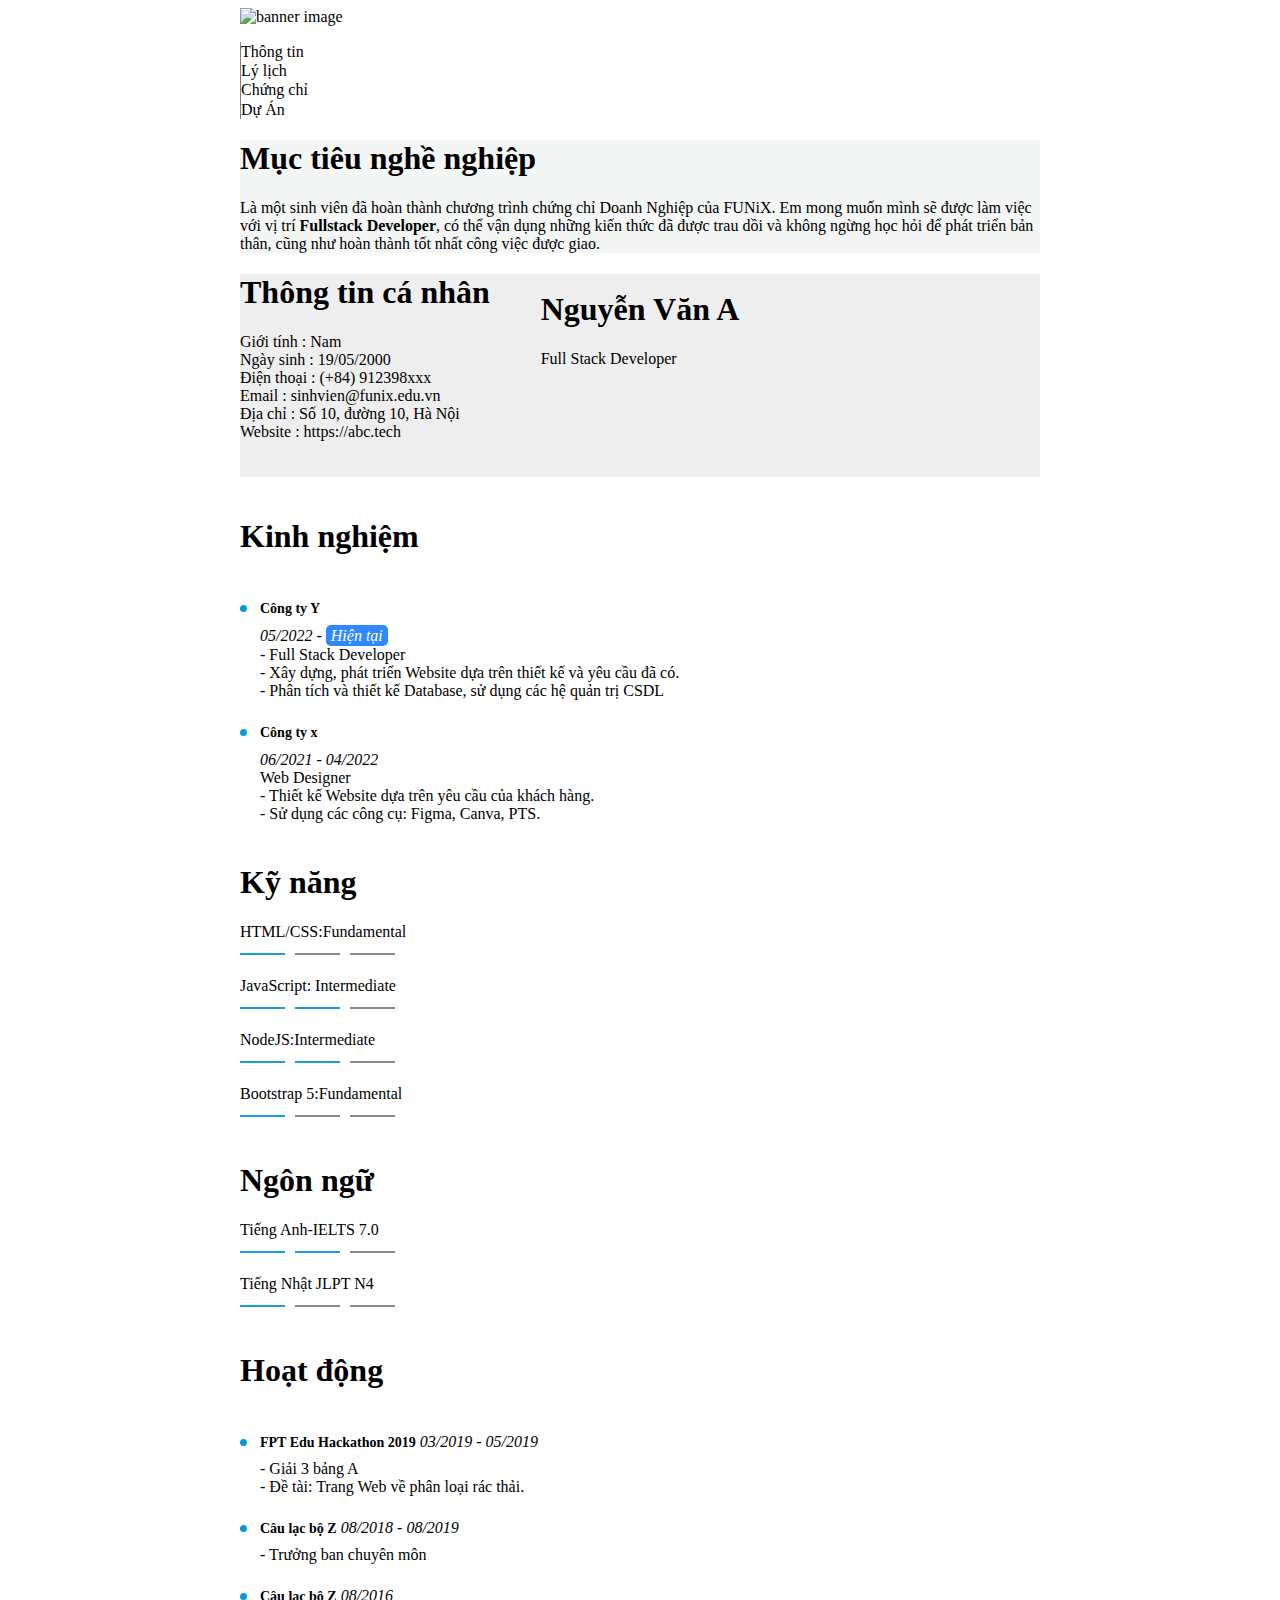
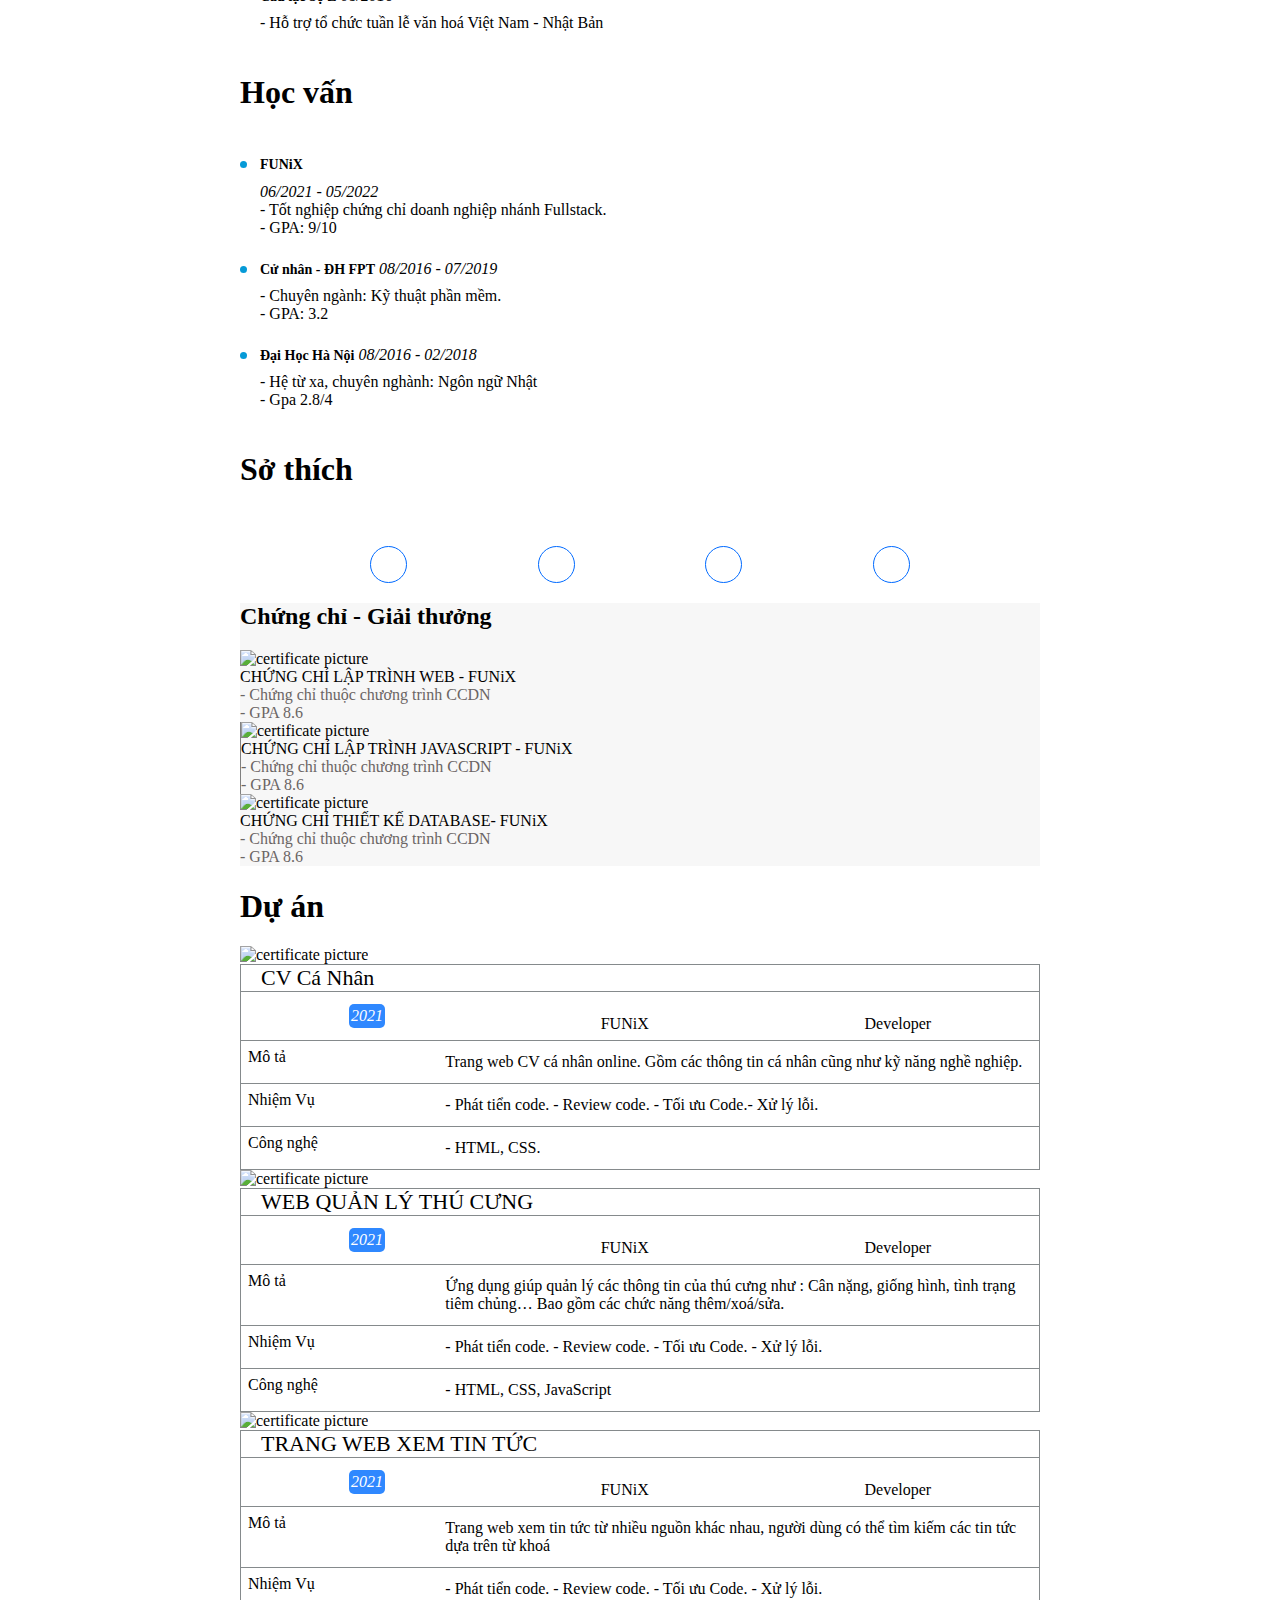
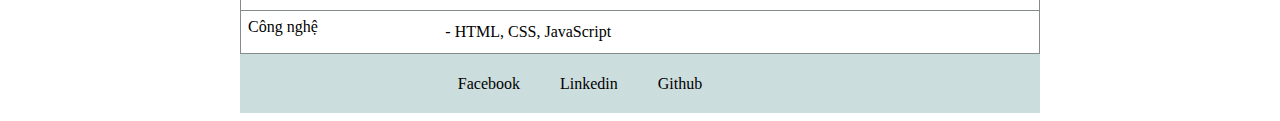
==== index.html @ 0d72250d "Add files via upload" ====
<!DOCTYPE html>
<html lang="en">
  <head>
    <meta charset="UTF-8" />
    <meta http-equiv="X-UA-Compatible" content="IE=edge" />
    <meta name="viewport" content="width=device-width, initial-scale=1" />
    <link rel="stylesheet" href="/style.css"/>
    <link href="https://cdn.jsdelivr.net/npm/bootstrap@5.3.0-alpha3/dist/css/bootstrap.min.css" rel="stylesheet" integrity="sha384-KK94CHFLLe+nY2dmCWGMq91rCGa5gtU4mk92HdvYe+M/SXH301p5ILy+dN9+nJOZ" crossorigin="anonymous">
    <link rel="stylesheet" href="./css/font.css" />
    <link
      rel="stylesheet"
      href="https://cdnjs.cloudflare.com/ajax/libs/font-awesome/4.7.0/css/font-awesome.min.css"/>
    
    <title>Assignment 02</title>
  </head>
  <body>
    <div id="body";class="container-fluid object-fit-fill">
      <div class="bg-primary position-relative banner;">
        <img style="height:100vh !important;" class="img-fluid object-fit-cover " src="/images/banner.jpg" alt="banner image" >

        <div style="position: absolute;  left: 50%;top: 30%; transform: translate(-50%,0%);"  >
          <h1 class="text-white text-center">Nguyễn Văn A</h1>
          <span mb-3 class="text-white text-center">Full Stack Developer</span>
        </div>
      </div>
    

      <section id="navbar">
        <nav class="navbar navbar-expand-md bg-light justify-content-sm-start justify-content-md-center">
          <!-- <div class="container  "> -->
            <ul class="navbar-nav bg-light "> 
              <!-- <li class="nav-item"></div> -->
              <li class="nav-item p-2  border-left"><i class="icon-user" style="color:  #3385ff
                "></i><a href="#">Thông tin</a></li>
              <li class="nav-item p-2  border-left"><i class="icon-doc-text-inv" style="color:  #3385ff
                "></i><a href="#">Lý lịch</a></li>
              <li><div class="spacing border-left" ></div></li>
              <!-- <div class="navbar-nav" style="font-size:22px;">Nguyễn Văn A<div style="font-size:8px;color:#cbc8c8;">Full Stack Developer</div></div> -->
              <li class="nav-item p-2 border-left"><i class="icon-mail-alt" style="color:#3385ff" ></i><a href="#certificate">Chứng chỉ</a></li>
              <li class="nav-item p-2 border-left"><i class="icon-star-1" style="color:#3385ff "></i><a href="#project">Dự Án</a></li>
              <!-- <li class="nav-item"></div> -->
            </ul>
          <!-- </div>  -->
        <nav>

        
      </section>

      <section id="about" class="bg-grey">
        <div class="d-sm-flex">
          <div style="width: 100% !important;" class="d-flex flex-column p-4" id="target">
            <h1 class="section-title">Mục tiêu nghề nghiệp</h1>
            <p>
              Là một sinh viên đã hoàn thành chương trình chứng chỉ Doanh Nghiệp
              của FUNiX. Em mong muốn mình sẽ được làm việc với vị trí
              <b>Fullstack Developer</b>, có thể vận dụng những kiến thức đã được
              trau dồi và không ngừng học hỏi để phát triển bản thân, cũng như
              hoàn thành tốt nhất công việc được giao.
            </p>
          </div>
          <div style="width: 100% !important;" class="d-flex flex-column p-4" id="personal-info">
            <h1 class="section-title">Thông tin cá nhân</h1>
            <ul class="mt-40 info">
              <li><span>Giới tính</span> : Nam</li>
              <li><span>Ngày sinh</span> : 19/05/2000</li>
              <li><span>Điện thoại</span> : (+84) 912398xxx</li>
              <li><span>Email</span> : sinhvien@funix.edu.vn</li>
              <li><span>Địa chỉ</span> : Số 10, đường 10, Hà Nội</li>
              <li><span>Website</span> : https://abc.tech</li>
            </ul>
            <nav style="padding: 20px 0px 0px 20px; color: #45cef8">
              <i class="icon-twitter"></i>
              <i class="icon-facebook"></i>
              <i class="icon-gplus"></i>
              <i class="icon-linkedin"></i>
            </nav>
          </div>
        </div>
      </section>

      <section id="job-info">
        <!-- <div class="row d-inline-flex p-2"> -->
         <div class="container-fluid"> 
           <div class="row">
            <div class="col-sm-12 col-md-6">
              <div class="experien card mt-4 p-4">
                <div class="top-and-icon" style="margin-top: 20px">
                  <h1>Kinh nghiệm</h1><div><i class="ic-toolbox big-icon"></i></div>
                </div >
                <DIV CLASS="BRAND">
                  <strong>Công ty Y</strong></br>
                  
                    <i>05/2022 - <i class="highlight" style="padding-left:5px;padding-right:5px;">Hiện tại</i></i><BR>
                      -	Full Stack Developer<br>
                      -	Xây dựng, phát triển Website dựa trên thiết kế và yêu cầu đã có.<br>
                      -	Phân tích và thiết kế Database, sử dụng các hệ quản trị CSDL
                </DIV>
                <DIV CLASS="BRAND">
                  <strong>Công ty x</strong></br>
                    <i>06/2021 - 04/2022</i><br>
                      Web Designer<br>
                      -	Thiết kế Website dựa trên yêu cầu của khách hàng.<br>
                      -	Sử dụng các công cụ: Figma, Canva, PTS.
                </DIV>
              </div>
              <div class="stren card mt-4 p-4" >
                <div class="top-and-icon" style="margin-top: 20px">
                  <h1>Kỹ năng</h1><div><i class="ic-tools-2 big-icon"></i></div>
                </div>
                <div>HTML/CSS:Fundamental</div>
                <div> <span class="score"></span><span class="inscore"></span><span class="inscore"></span></div><br>
                <div>JavaScript: Intermediate</div>
                <div><span class="score"></span><span class="score"></span><span class="inscore"></span></div><br>
                <div>NodeJS:Intermediate</div>
                <div><span class="score"></span><span class="score"></span><span class="inscore"></span></div><br>
                <div>Bootstrap 5:Fundamental</div>
                <div><span class="score"></span><span class="inscore"></span><span class="inscore"></span>
                </div>
              </div>
            
            
              <div class="Lang card mt-4 p-4">
                <div class="top-and-icon" style="margin-top: 20px">
                  <h1>Ngôn ngữ</h1><div><i class="ic-mic big-icon"></i></div>
                </div>
                <div>Tiếng Anh-IELTS 7.0</div>
                <div><span class="score"></span><span class="score"></span><span class="inscore"></span></div><br>
                <div>Tiếng Nhật JLPT N4</div>
                <div><span class="score"></span><span class="inscore"></span><span class="inscore"></span>
                </div>
              </div>
            </div>
            <div class="col-sm-12 col-md-6 pt-0">
            
              <div class="activity card mt-4 p-4">
              <div class="top-and-icon" style="margin-top: 20px">
                <h1>Hoạt động</h1><div><i class="ic-toolbox big-icon"></i></div>
              </div>

              <div CLASS="BRAND">
                <strong>FPT Edu Hackathon 2019</strong>
                
                <i>03/2019 - 05/2019</i><BR>
                  - Giải 3 bảng A<br>
                  -	Đề tài: Trang Web về phân loại rác thải.
              </div>
      
              <div CLASS="BRAND">
                <strong>Câu lạc bộ Z</strong>
                <i>08/2018 - 08/2019</i><BR>
                  -	Trưởng ban chuyên môn<br>
              </div>
      
              <div CLASS="BRAND">
                <strong>Câu lạc bộ Z</strong>
                <i>08/2016</i><BR>
                  -	Hỗ trợ tổ chức tuần lễ văn hoá Việt Nam - Nhật Bản
              </div>

              </div>
              <div class="edu card mt-4  p-4">
              <div class="top-and-icon" style="margin-top: 20px">
              <h1>Học vấn</h1><div><i class="ic-pencil big-icon"></i></div>
              </div>
              <div CLASS="BRAND">
                <strong>FUNiX</strong></br>
                  <i>06/2021 - 05/2022</i><BR>
                  -	Tốt nghiệp chứng chỉ doanh nghiệp nhánh Fullstack.<br>
                  -	GPA: 9/10
              </div>
              
              <div CLASS="BRAND">
                <strong>Cử nhân - ĐH FPT</strong>
                <i>08/2016 - 07/2019</i><BR>
                  -	Chuyên ngành: Kỹ thuật phần mềm.<br>
                  -	GPA: 3.2   
              </div>
            
              <DIV CLASS="BRAND">
                <strong>Đại Học Hà Nội</strong>
              
                <i>08/2016 - 02/2018</i><BR>
                  -	Hệ từ xa, chuyên nghành: Ngôn ngữ Nhật<br>
                  -	Gpa 2.8/4
              </DIV>
              </div>  
              <div class="hobie card mt-4 p-4" style="display: flex;flex-wrap: wrap;flex-direction: column;">
              <div class="top-and-icon" style="margin-top: 20px;">
                <h1>Sở thích</h1><div><i class="ic-telescope big-icon"></i></div>
              </div > 
              <div style="display: flex;justify-content: space-evenly;"> 
                <div class="circle"><i class="ic-megaphone"></i></div>
                <div class="circle"><i class="ic-hotairballoon"></i></div>
                <div class="circle"><i class="ic-strategy"></i></div>
                <div class="circle"><i class="ic-basket"></i></div>
              
            </div>
              </div>
            </div>
          </div>
          </div>
          
        <!-- </div> -->
      </section>

    



      <section id="certificate">
        <div class="container my-4 py-4" style="background-color: #f7f7f7;">
          <div class="row">
          
            <h2 class="section-title">Chứng chỉ - Giải thưởng</h2>
            
            <!-- box 1 -->
            
            <div class="col-sm-12 col-md-6  p-4 my-3">
            
              <img class="img-fluid" src="/images/Cert_WEB.png" alt="certificate picture">
              <div class="certify-content">
                <div class="certify-head ">CHỨNG CHỈ LẬP TRÌNH WEB - FUNiX</div>
                <div class="certify-sup">
                  -	Chứng chỉ thuộc chương trình CCDN<br>
                  -	GPA 8.6
                </div>
              </div>  
            
            </div>

            <!-- tạo border-bottom -->
            <div class=" spacing border-warning border-bottom d-sm-flex d-md-none">
            </div>
            <!-- box 2 -->
            <div  class="border-warning border-left col-sm-12 col-md-6   p-4 my-3">
              <!-- style="border-left: solid #d6c08d;" -->
              <img class="img-fluid" src="/images/Cert_PRF.png" alt="certificate picture">
              
              <div class="certify-content">
                <div class="certify-head ">CHỨNG CHỈ LẬP TRÌNH JAVASCRIPT  - FUNiX</div>
                <div class="certify-sup">
                  -	Chứng chỉ thuộc chương trình CCDN<br>
                  -	GPA 8.6
                </div>
              </div>  
            </div>
            <!-- style="grid-column:1/2;" -->
            <!-- box 3 -->
            <div class="border-warning border-top">
            <div  class="col-sm-12 col-md-6 p-4 ">
              <img class="img-fluid" src="/images/Cert_DBI.png" alt="certificate picture">
              
              <div class="certify-content">
                <div class="certify-head ">CHỨNG CHỈ THIẾT KẾ DATABASE- FUNiX</div>
                <div class="certify-sup">
                  -	Chứng chỉ thuộc chương trình CCDN<br>
                  -	GPA 8.6
                </div>
              </div>  
            </div>
            </div>
            
        </div>
      </section>
      <!-- phần thông tin dự án  -->
      <section id="project">
        <div class="container">
          <h1 class="section-title">Dự án</h1>
          <div class="row">
            <!-- picture 1 -->
            <div class="d-flex flex-column col-sm-12 col-md-4 my-4"><img class="img-fluid" src="/images/project_1.png" alt="certificate picture">
              <div class="project-minibox">
                <div class="project-box-head">CV Cá Nhân</div>
                <div class="project-box-icon"> 
                  <i class="highlight">2021</i>
                  <i class="icon-user-1"></i>
                  <p>FUNiX</p>
                  <i class="icon-lamp"></i>
                  <p>Developer</p>
                </div> 
                <!-- Dòng 1  -->
                <div class="project-box-table">
                  <div class="project-box-table-head">Mô tả</div>
                  <div class="project-box-table-content">  Trang web CV cá nhân online. Gồm các thông tin cá nhân cũng như kỹ năng nghề nghiệp.</div>
                </div>
                <!-- Dòng 2 -->
                <div class="project-box-table">
                  <div class="project-box-table-head">Nhiệm Vụ</div>
                  <div class="project-box-table-content">  -	Phát tiển code. - Review code. - Tối ưu Code.-  Xử lý lỗi.
                  
                    </div>
                </div>
                <!-- Dòng 3 -->
                <div class="project-box-table">
                  <div class="project-box-table-head">Công nghệ </div>
                  <div class="project-box-table-content">- HTML, CSS.</div>
                </div>
              </div>
            </div>

                
            
            
            
            
            <!-- picture 2 -->
            <div class="col-sm-12 col-md-4 my-4"><img class="img-fluid" src="/images/project_2.png" alt="certificate picture">
            <!-- Box text -->
              <div class="project-minibox">
                <div class="project-box-head">WEB QUẢN LÝ THÚ CƯNG</div>
                <div class="project-box-icon"> 
                  <i class="highlight">2021</i>
                  <i class="icon-user-1"></i>
                  <p>FUNiX</p>
                  <i class="icon-lamp"></i>
                  <p>Developer</p>
                </div> 
              <!-- Dòng 1  -->
                <div class="project-box-table">
                  <div class="project-box-table-head">Mô tả</div>
                  <div class="project-box-table-content">Ứng dụng giúp quản lý các thông tin của thú cưng như : Cân nặng, giống hình, tình trạng tiêm chủng… Bao gồm các chức năng thêm/xoá/sửa.</div>
                  </div>
              <!-- Dòng 2 -->
                <div class="project-box-table">
                  <div class="project-box-table-head">Nhiệm Vụ</div>
                  <div class="project-box-table-content">-	Phát tiển code. - Review code. - Tối ưu Code. - Xử lý lỗi.
                  </div>
                
              </div>
              <!-- Dòng 3 -->
              <div class="project-box-table">
                <div class="project-box-table-head">Công nghệ </div>
                <div class="project-box-table-content">- HTML, CSS, JavaScript</div>
              </div>
              </div> 
            </div>
            <!-- picture 3 -->
            <div class="d-flex flex-column col-sm-12 col-md-4 my-4"><img class="img-fluid" src="/images/project_3.png" alt="certificate picture">
              <!-- Box text -->
              <div class="project-minibox">
                <div class="project-box-head">TRANG WEB XEM TIN TỨC</div>
                <div class="project-box-icon"> 
                  <i class="highlight">2021</i>
                  <i class="icon-user-1"></i>
                  <p>FUNiX</p>
                  <i class="icon-lamp"></i>
                  <p>Developer</p>
                </div> 
              <!-- Dòng 1  -->
                <div class="project-box-table">
                  <div class="project-box-table-head">Mô tả</div>
                  <div class="project-box-table-content">Trang web xem tin tức từ nhiều nguồn khác nhau, người dùng có thể tìm kiếm các tin tức dựa trên từ khoá</div>
                </div>
              <!-- Dòng 2 -->
                <div class="project-box-table">
                  <div class="project-box-table-head">Nhiệm Vụ</div>
                  <div class="project-box-table-content">-	Phát tiển code. - Review code. - Tối ưu Code. - Xử lý lỗi.
                  </div>
                
                </div>
              <!-- Dòng 3 -->
                <div class="project-box-table">
                  <div class="project-box-table-head">Công nghệ </div>
                  <div class="project-box-table-content">- HTML, CSS, JavaScript</div>
                </div>
              </div> 
            </div> 
          </div>
        </div>
      </section>

      <section id="footer" class="bg-grey">
        <div class="container" style="background: #cdd;">
          <div class="d-none d-md-block" >
            <li><i class="icon-facebook-circled"></i>Facebook</li>
            <li><i class="icon-linkedin-circled"></i>Linkedin</li>
            <li><i class="icon-github-circled"></i>Github</li>
          </div>
          <div class="d-block d-sm-none" >
            <li><i class="icon-facebook-circled"></i></li>
            <li><i class="icon-linkedin-circled"></i></li>
            <li><i class="icon-github-circled"></i></li>
          </div>
        </div>
      </section>
    </div>
    <script src="https://cdn.jsdelivr.net/npm/bootstrap@5.3.0-alpha3/dist/js/bootstrap.bundle.min.js" integrity="sha384-ENjdO4Dr2bkBIFxQpeoTz1HIcje39Wm4jDKdf19U8gI4ddQ3GYNS7NTKfAdVQSZe" crossorigin="anonymous"></script>

  </body>
</html>
---- style.css ----
/* {
  margin: 0px;
}

.bg-grey {
  background: #f7f7f7;
  width: 100%;
}

section > .container {
  margin: auto;
  display: block;
}
body {
  width: 1400px;
  display: flex;
  justify-content: center;
  flex-wrap: wrap;
  align-items: center;
  flex-direction: column;
}
h1 {
  margin-bottom: 20px;
}
#nav-bar {
  text-align: center;
}
#banner {
  text-align: center;
  position: relative;
  color: #fff;
}

#banner img {
  position: relative;
  width: 1400px;
  height: 440px;
  object-fit: cover;
  object-position: 50% 0%;
  filter: brightness(50%);
}
.banner-content {
  font-size: 20px;
  position: absolute;
  top: 25%;
  left: 43%;
  color: #fff;
}
.banner-content span {
  font-size: 11px;
  color: #bbbaba;
}
.banner-content h1 {
  margin-bottom: 0px;
}

#nav-bar .container {
  display: grid;
  grid-template-columns: auto 150px 150px 300px 150px 150px auto;
  grid-template-rows: 50px;
  grid-gap: 1px;

  padding: 0;
  background: #d7d7d7;
}

#nav-bar .container > div {
  padding-top: 5px;
  background: #fff;
  height: 50px;
}

#about .container {
  justify-content: center;
  display: grid;
  grid-template-columns: 50% 50%;
}
#target {
  padding: 15px;
  top: 0%;
  background-color: #e8dedc;
}
#personal-info {
  padding: 15px;
  top: 0%;
  background-color: #d3cdcb;
}
#job-info .container {
  display: grid;
  grid-template-columns: 300px 300px 300px;
  gap: 25px;
  margin: 35px;
  width: 1000px;
}
#job-info .container > div {
  padding: 15px;
  border: 1px solid rgb(216, 212, 212);
}
.BRAND {
  padding: 15px 0px 0px 20px;
  position: relative;
}
.BRAND::before {
  content: "";
  position: absolute;
  left: 0px;
  top: 29px;
  width: 7px;
  height: 7px;

  background-color: #059ad7;
  border-radius: 50%;
}
i {
  line-height: 1.5;
}
strong {
  font-size: 14px;
  line-height: 2.5;
}
.circle {
  height: 35px;
  width: 35px;
  border: 3px solid rgb(94, 228, 168);
  border-radius: 50%;
  display: flex;
  align-items: center;
  justify-content: center;
}
.big-icon {
  font-size: 36px;
}
.top-and-icon {
  display: Grid;
  grid-template-columns: 75% 25%;
}
.score {
  background: #199cdb;
  display: inline-block;
  height: 2px;
  margin-right: 10px;
  width: 45px;
}
.inscore {
  background: #858a8c;
  display: inline-block;
  height: 2px;
  margin-right: 10px;
  width: 45px;
}
#certificate .container {
  display: flex;
  flex-direction: column;
  padding: 0px 200px 0px 200px;
}
.certify {
  display: flex;
  flex-wrap: wrap;
}
.certify-picture {
  float: left;
  height: 80px;
}
.certify-head {
  float: right;
}
.certify-content {
  float: left;
  position: relative;
}
#certificate {
  padding: 35px;
  width: 100%;
}
.section-title {
  padding-top: 35px;
}
.certify-sup {
  color: #6b6564;
}
.certify-box {
  background-color: #f7f7f7;
  padding: 11px;
  width: 477px;
  flex-shrink: 0;
  flex-grow: 1;
  margin-bottom: 30px;
}
.project-box {
  display: flex;
  flex-wrap: wrap;
  width: 1000px;

  gap: 20px;
}
.project-pic img {
  width: 100%;
  height: 260px;
}

/* projectbox */
/*
.project-pic {
  width: 320px;
  display: flex;
  flex-direction: column;
  flex-shrink: 0;
  flex: 1 1 auto;
}
.project-minibox {
  display: flex;
  flex-direction: column;
  border: 1px solid #858a8c;
  flex-grow: 1;
}
.project-minibox > div {
  border-bottom: 1px solid #858a8c;
}
.project-minibox div:last-child {
  border: none;
}
.project-box-head {
  font-size: 22px;
  padding-left: 20px;
}

.project-box-icon {
  white-space: 5px;
  padding: 4px;
  display: flex;
  justify-content: space-evenly;
}

.project-box-table {
  padding: 5px;
  display: grid;
  gap: 15px;
  grid-template-columns: 23% 75%;
}
.project-box-table-head {
  float: left;
}
.project-box-table-content {
  float: right;
}
/* phần footer */

/*
#footer .container {
  display: flex;
  width: 100%;
  justify-content: center;
}
#footer .container li {
  float: left;
  padding: 20px;
}
li::marker {
  content: "";
}
ul {
  padding-inline-start: 0px;
}
*/
/* .nav-item i {
  color: #199cdb;
}

.nav-item {
  border-right: 1px solid #989494; }
   */

/* Thêm border bên phải */

/* .nav-item:last-child {
  border-right: none; } */
/* Loại bỏ border bên phải cho phần tử cuối cùng */

/* .navbar {
  display: flex;
  justify-content: center;
  background-color: #333;
  color: #fff;
} */

/* .navbar-nav {
  display: flex;
  justify-content: space-between;
  list-style: none;
  margin: 0;
  padding: 0;
  max-width: 960px;
  width: 100%;
} */

/* @media only screen and (min-width: 600px) {
  .navbar {
    justify-content: center;
  }
} */
#body {
  margin: auto;
  max-width: 800px;
  width: 100%;
}
/* phần này làm thay đổi border khi thay đổi kích thước màn hình */
@media only screen and (max-width: 767px) {
  .border-left {
    border: 0 solid !important;
  }
}
/* .border-top {
  border-top: var(--bs-border-width) var(--bs-border-style) #d68249 !important;
} */
.border-left {
  border-left: 1px solid grey;
}
.spacing {
  content: "";
  width: 60px;
  height: 100%;
}
a {
  text-decoration: none !important;
  color: black !important;
}
#target {
  background-color: #f3f6f4;
}
#personal-info {
  background-color: #eee;
}
.circle {
  height: 35px;
  width: 35px;
  border: 3px solid rgb(94, 228, 168);
  border-radius: 50%;
  display: flex;
  align-items: center;
  justify-content: center;
}
.big-icon {
  font-size: 36px;
  position: relative;
  top: 0px;
  left: 0px;
}
.top-and-icon {
  display: Grid;
  grid-template-columns: 75% 25%;
}
.BRAND {
  padding: 15px 0px 0px 20px;
  position: relative;
}
.BRAND::before {
  content: "";
  position: absolute;
  left: 0px;
  top: 29px;
  width: 7px;
  height: 7px;

  background-color: #059ad7;
  border-radius: 50%;
}
i {
  line-height: 1.2;
}
strong {
  font-size: 14px;
  line-height: 2.5;
}
.circle {
  height: 35px;
  width: 35px;
  border: 1px solid rgb(0, 106, 255);
  border-radius: 50%;
  display: flex;
  align-items: center;
  justify-content: center;
}

.hobie .circle i {
  color: rgb(0, 106, 255);
}
.score {
  background: #199cdb;
  display: inline-block;
  height: 2px;
  margin-right: 10px;
  width: 45px;
}
.inscore {
  background: #858a8c;
  display: inline-block;
  height: 2px;
  margin-right: 10px;
  width: 45px;
}
.certify-sup {
  color: #6b6564;
}

.project-minibox {
  display: flex;
  flex-direction: column;
  border: 1px solid #858a8c;
  flex-grow: 1;
}
.project-minibox > div {
  border-bottom: 1px solid #858a8c;
}
.project-minibox div:last-child {
  border: none;
}
.project-box-head {
  font-size: 22px;
  padding-left: 20px;
}

.project-box-icon {
  align-items: center;
  padding: 7px 0;
  display: flex;
  justify-content: space-evenly;
}
.highlight {
  border-radius: 5px;
  background-color: #2f88ff;
  color: #fff;
  padding: 2px;
}
p {
  margin-bottom: 0 !important;
}
.project-box-table {
  padding: 7px;
  display: grid;
  gap: 12px;
  grid-template-columns: 23% 75%;
}
.project-box-table-head {
  float: left;
}
.project-box-table-content {
  float: right;
  padding: 5px;
}
/* phần footer */

#footer .container {
  display: flex;
  width: 100%;
  justify-content: center;
}
#footer .container li {
  float: left;
  padding: 20px;
}
li::marker {
  content: "";
}
ul {
  padding-inline-start: 0px;
}
.nav-item i {
  color: #199cdb;
}
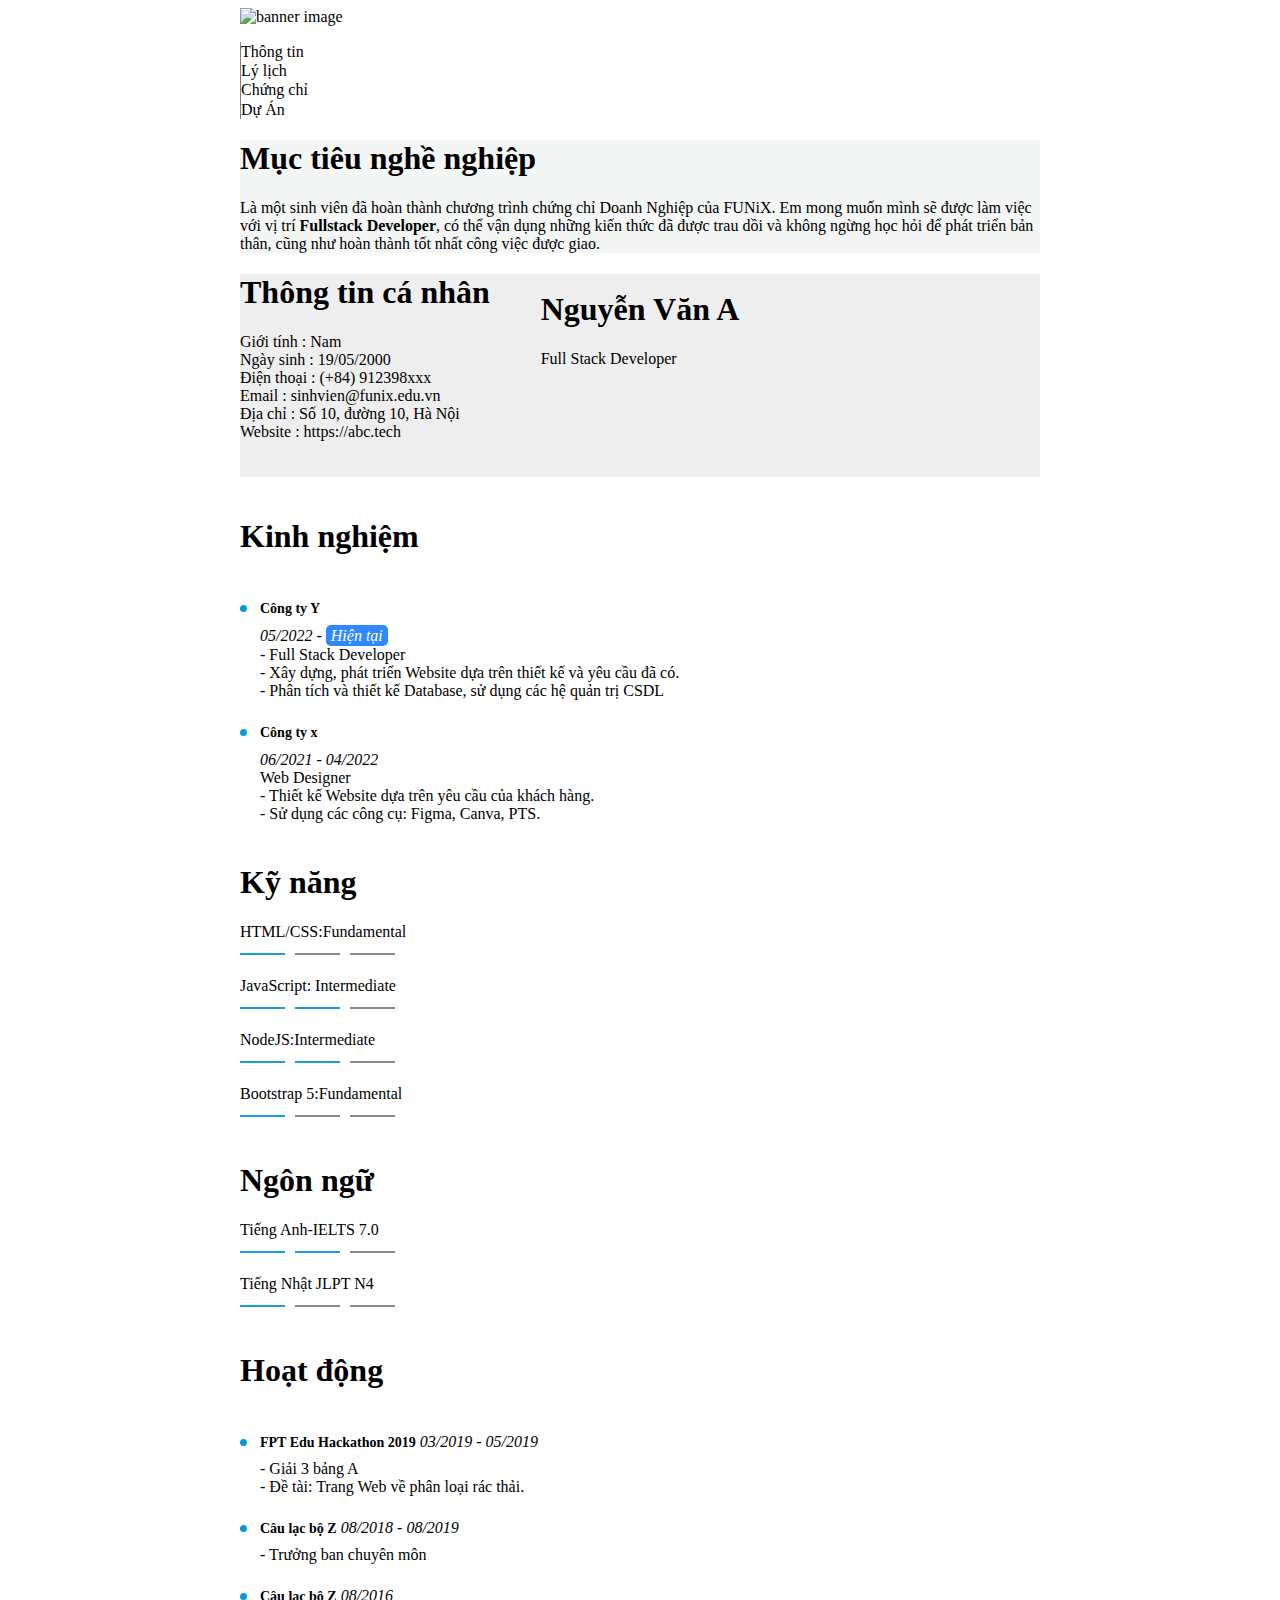
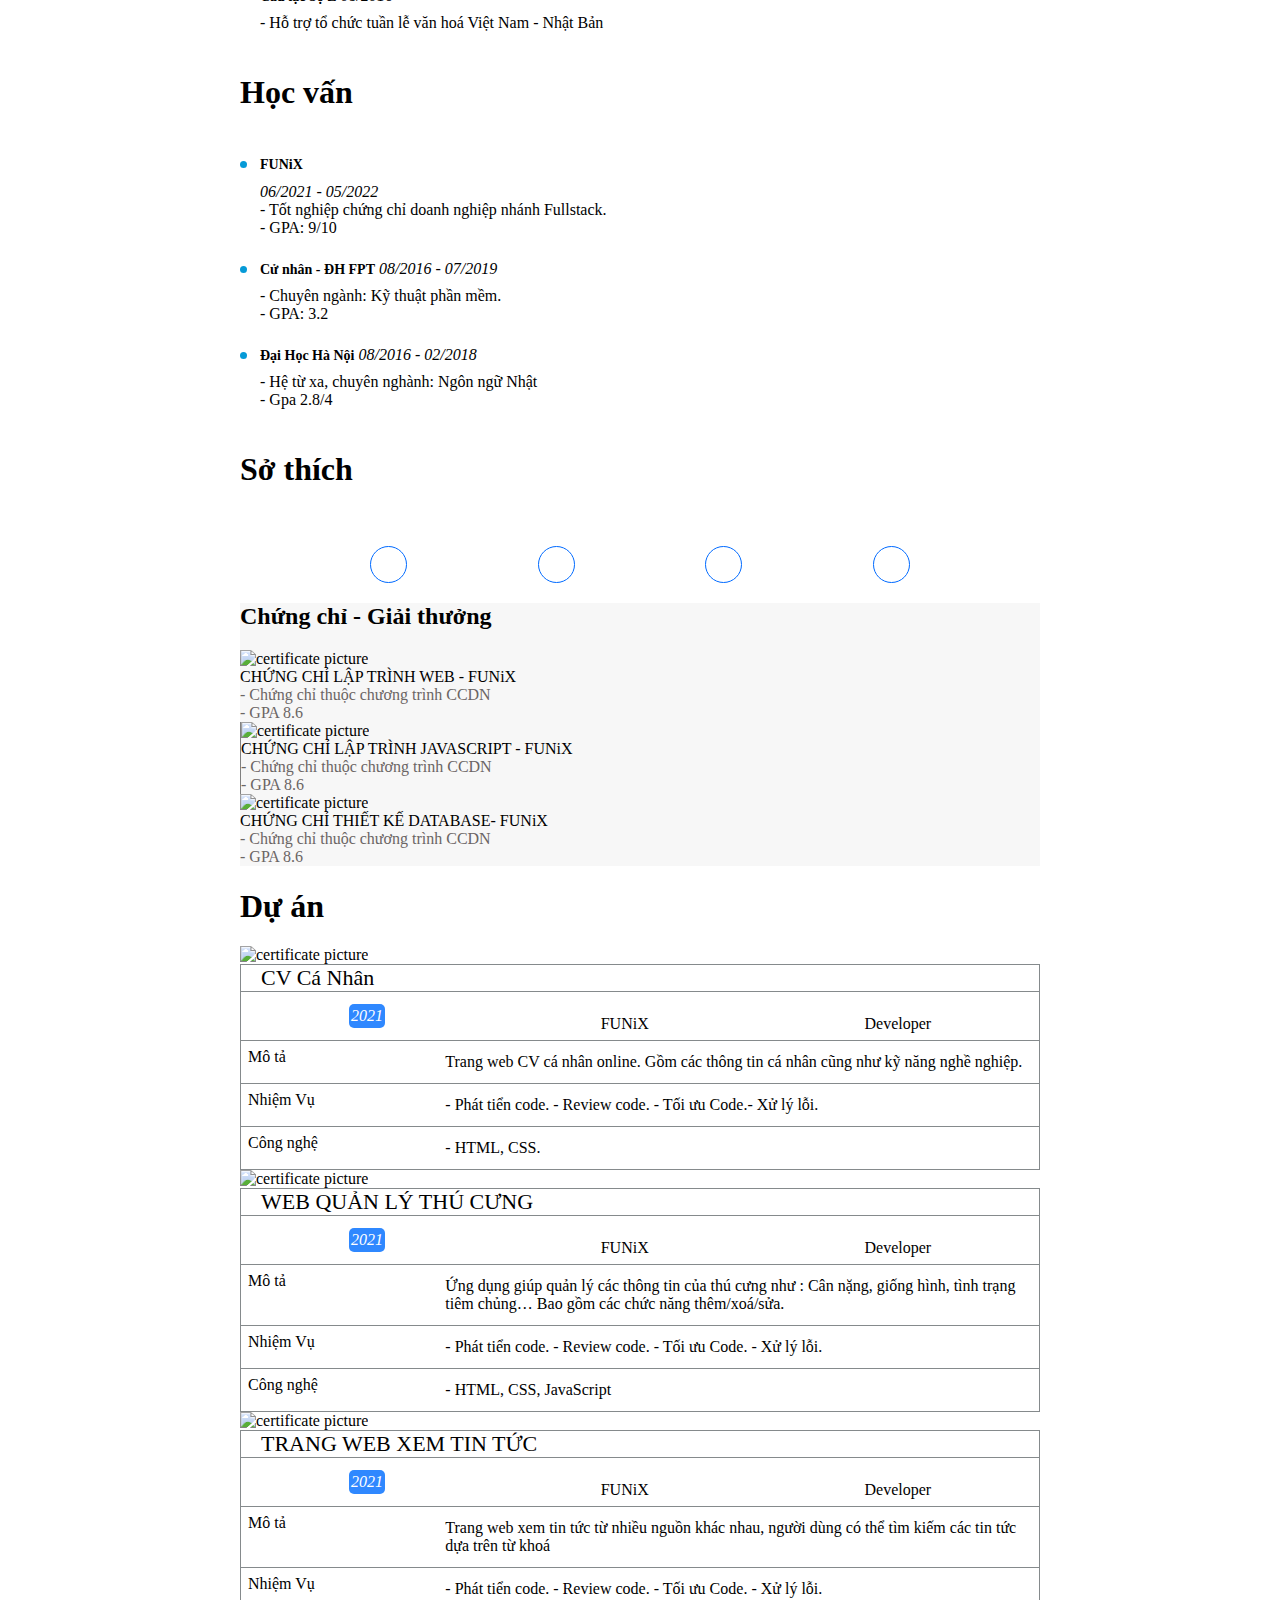
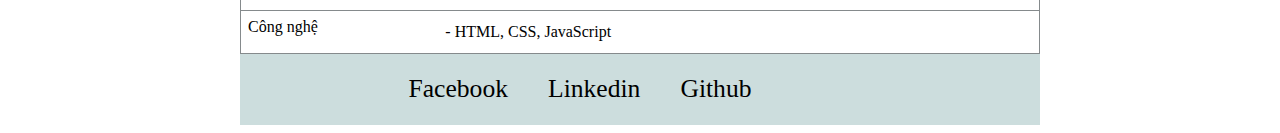
==== commit a6c654c2: "Update index.html" ====
--- a/index.html
+++ b/index.html
@@ -16,7 +16,7 @@
   <body>
     <div id="body";class="container-fluid object-fit-fill">
       <div class="bg-primary position-relative banner;">
-        <img style="height:100vh !important;" class="img-fluid object-fit-cover " src="/images/banner.jpg" alt="banner image" >
+        <img style="height:100vh !important;" class="img-fluid object-fit-cover " src="https://lh3.googleusercontent.com/pw/AJFCJaVhQVceQKUEyIcx5hU0WfU3eivYRGjAdj0OtZ-83bHeE3Yp3ATZwzkIqsM-5bTjEzwLdwju1bdmu-4yAjT--2GSrFdHGODapWTpCg_7FOhzhhojgF_86LKssaoWkrNiaFbxYsBHH-WMuWyM3KnozjbW2w=w1600-h759-s-no?authuser=0" alt="banner image" >
 
         <div style="position: absolute;  left: 50%;top: 30%; transform: translate(-50%,0%);"  >
           <h1 class="text-white text-center">Nguyễn Văn A</h1>
@@ -217,7 +217,7 @@
             
             <div class="col-sm-12 col-md-6  p-4 my-3">
             
-              <img class="img-fluid" src="/images/Cert_WEB.png" alt="certificate picture">
+              <img class="img-fluid" src="https://lh3.googleusercontent.com/[base64]w369-h184-no?authuser=0" alt="certificate picture">
               <div class="certify-content">
                 <div class="certify-head ">CHỨNG CHỈ LẬP TRÌNH WEB - FUNiX</div>
                 <div class="certify-sup">
@@ -234,7 +234,7 @@
             <!-- box 2 -->
             <div  class="border-warning border-left col-sm-12 col-md-6   p-4 my-3">
               <!-- style="border-left: solid #d6c08d;" -->
-              <img class="img-fluid" src="/images/Cert_PRF.png" alt="certificate picture">
+              <img class="img-fluid" src="https://lh3.googleusercontent.com/[base64]w1123-h559-s-no?authuser=0" alt="certificate picture">
               
               <div class="certify-content">
                 <div class="certify-head ">CHỨNG CHỈ LẬP TRÌNH JAVASCRIPT  - FUNiX</div>
@@ -248,7 +248,7 @@
             <!-- box 3 -->
             <div class="border-warning border-top">
             <div  class="col-sm-12 col-md-6 p-4 ">
-              <img class="img-fluid" src="/images/Cert_DBI.png" alt="certificate picture">
+              <img class="img-fluid" src="https://lh3.googleusercontent.com/[base64]w708-h352-s-no?authuser=0" alt="certificate picture">
               
               <div class="certify-content">
                 <div class="certify-head ">CHỨNG CHỈ THIẾT KẾ DATABASE- FUNiX</div>
@@ -268,7 +268,7 @@
           <h1 class="section-title">Dự án</h1>
           <div class="row">
             <!-- picture 1 -->
-            <div class="d-flex flex-column col-sm-12 col-md-4 my-4"><img class="img-fluid" src="/images/project_1.png" alt="certificate picture">
+            <div class="d-flex flex-column col-sm-12 col-md-4 my-4"><img class="img-fluid" src="https://lh3.googleusercontent.com/[base64]w708-h486-s-no?authuser=0" alt="certificate picture">
               <div class="project-minibox">
                 <div class="project-box-head">CV Cá Nhân</div>
                 <div class="project-box-icon"> 
@@ -304,7 +304,7 @@
             
             
             <!-- picture 2 -->
-            <div class="col-sm-12 col-md-4 my-4"><img class="img-fluid" src="/images/project_2.png" alt="certificate picture">
+            <div class="col-sm-12 col-md-4 my-4"><img class="img-fluid" src="https://lh3.googleusercontent.com/[base64]w708-h486-s-no?authuser=0" alt="certificate picture">
             <!-- Box text -->
               <div class="project-minibox">
                 <div class="project-box-head">WEB QUẢN LÝ THÚ CƯNG</div>
@@ -335,7 +335,7 @@
               </div> 
             </div>
             <!-- picture 3 -->
-            <div class="d-flex flex-column col-sm-12 col-md-4 my-4"><img class="img-fluid" src="/images/project_3.png" alt="certificate picture">
+            <div class="d-flex flex-column col-sm-12 col-md-4 my-4"><img class="img-fluid" src="https://lh3.googleusercontent.com/[base64]w708-h486-s-no?authuser=0" alt="certificate picture">
               <!-- Box text -->
               <div class="project-minibox">
                 <div class="project-box-head">TRANG WEB XEM TIN TỨC</div>
--- a/style.css
+++ b/style.css
@@ -467,3 +467,6 @@
 .nav-item i {
   color: #199cdb;
 }
+#footer {
+  font-size: 160%;
+}
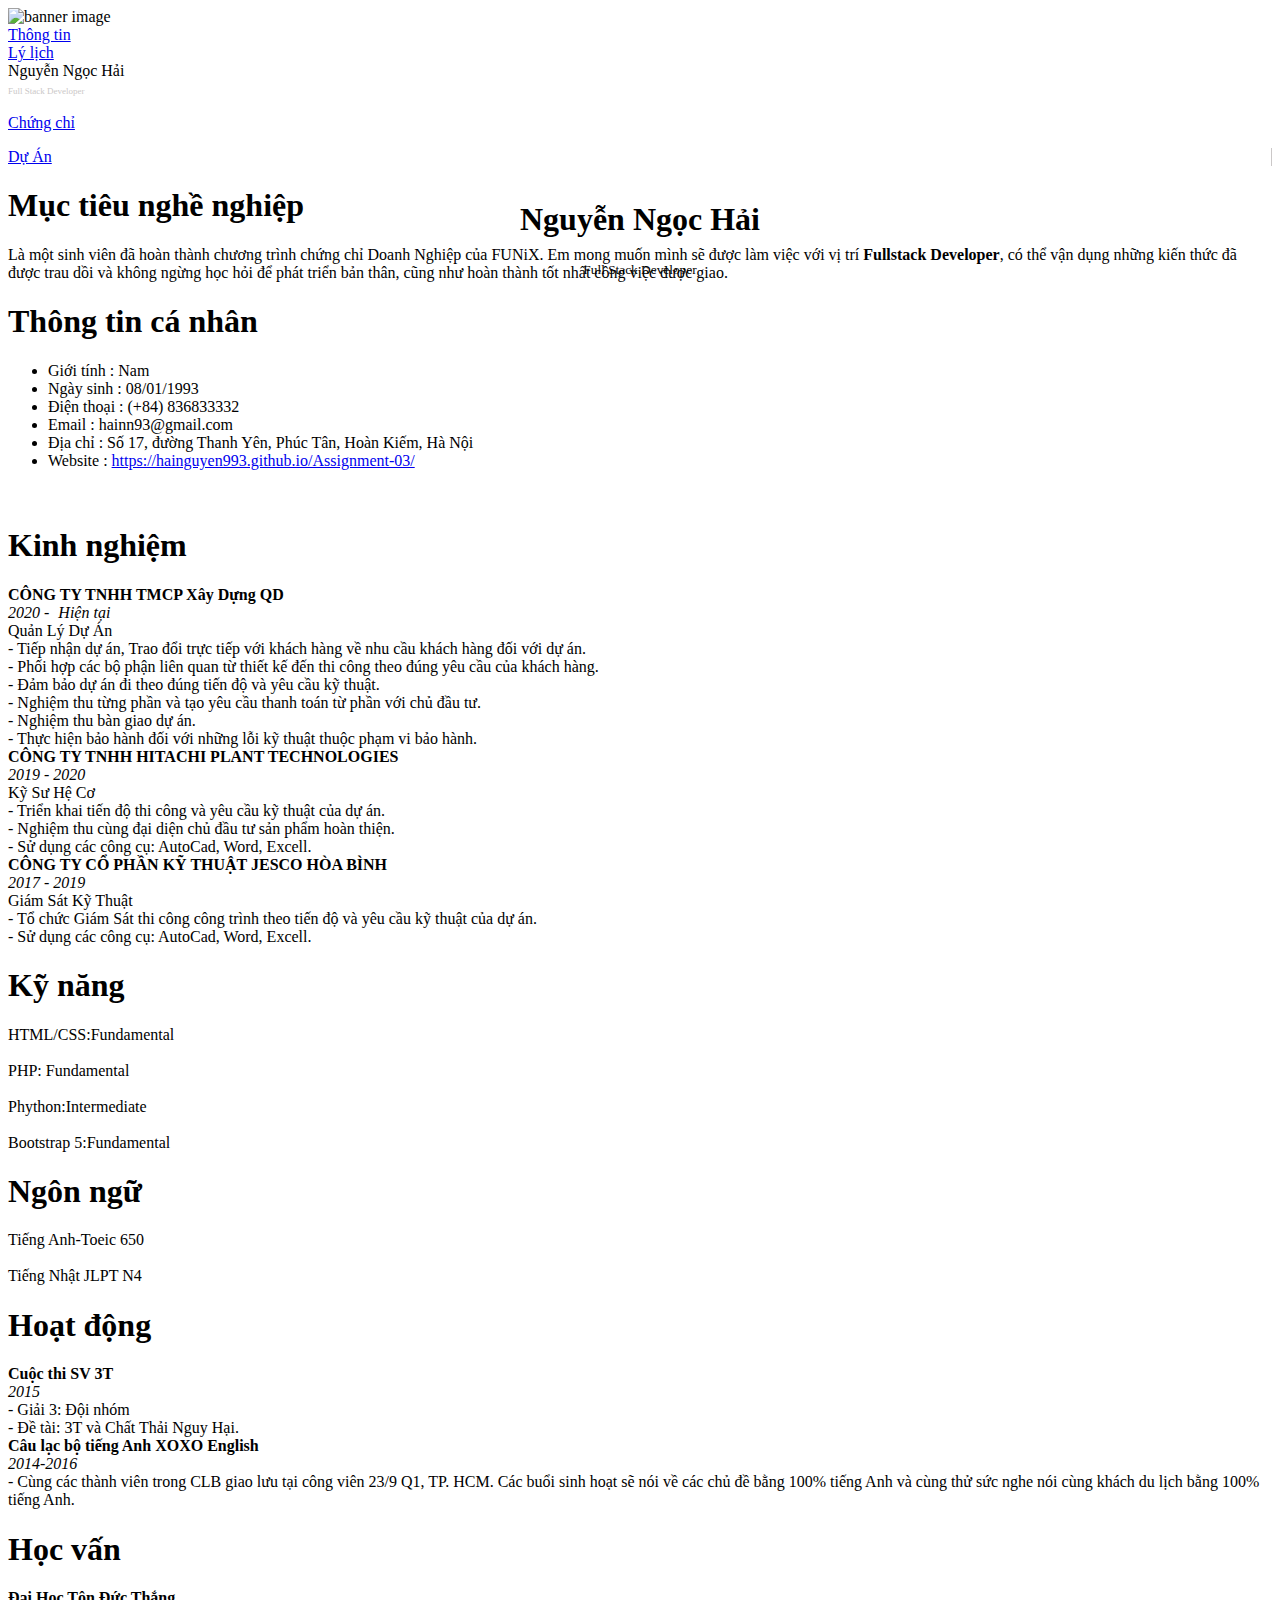
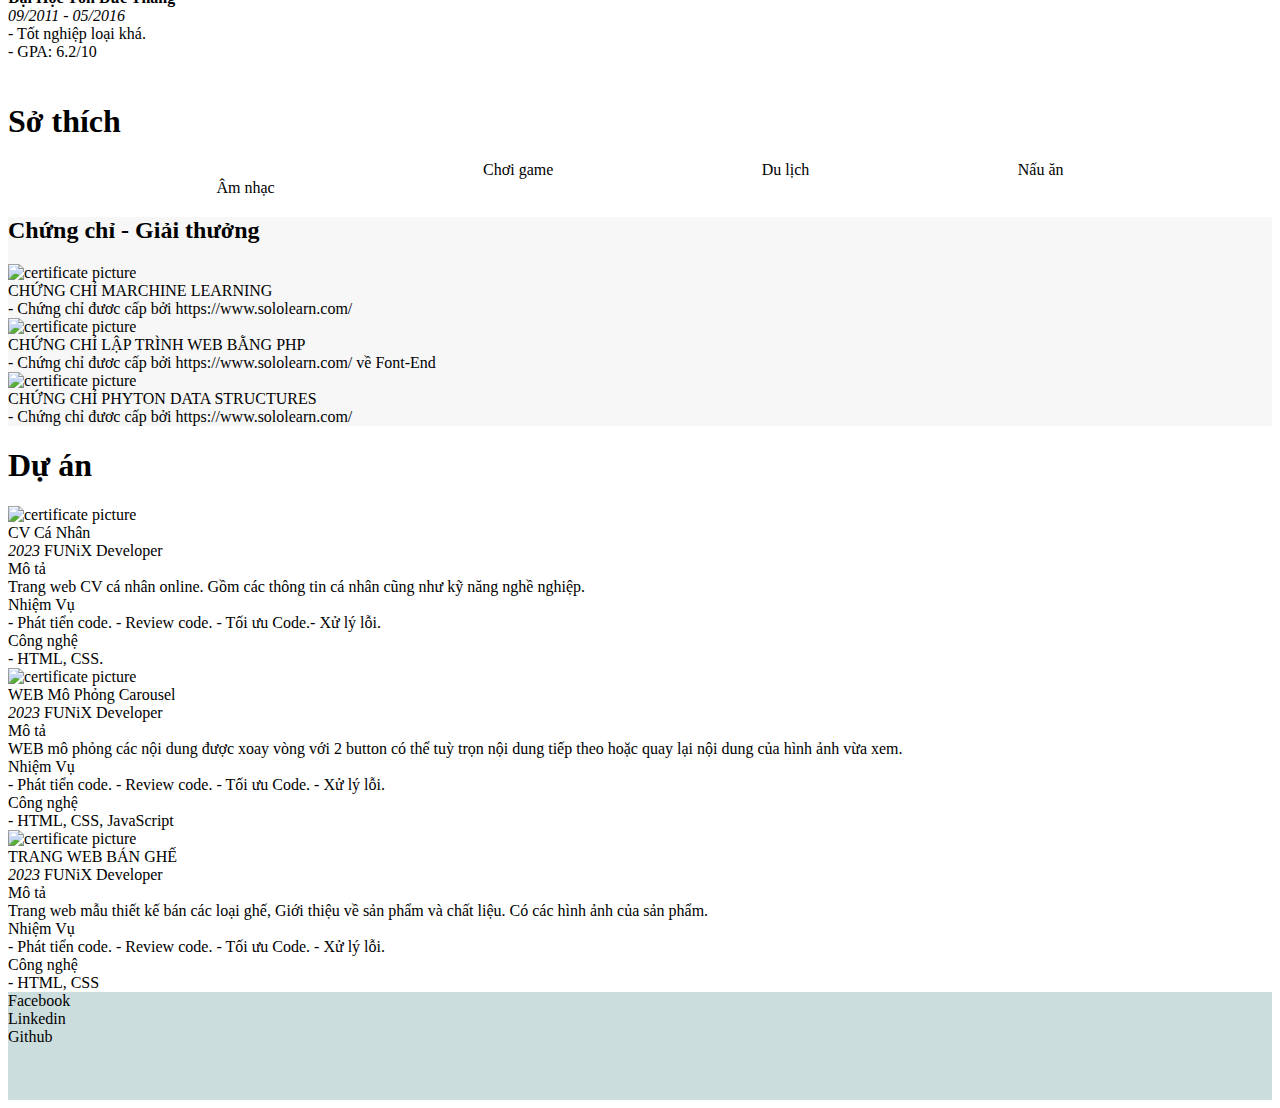
==== commit 8ecbffdc: "Add files via upload" ====
--- a/index.html
+++ b/index.html
@@ -4,44 +4,58 @@
     <meta charset="UTF-8" />
     <meta http-equiv="X-UA-Compatible" content="IE=edge" />
     <meta name="viewport" content="width=device-width, initial-scale=1" />
-    <link rel="stylesheet" href="/style.css"/>
     <link href="https://cdn.jsdelivr.net/npm/bootstrap@5.3.0-alpha3/dist/css/bootstrap.min.css" rel="stylesheet" integrity="sha384-KK94CHFLLe+nY2dmCWGMq91rCGa5gtU4mk92HdvYe+M/SXH301p5ILy+dN9+nJOZ" crossorigin="anonymous">
+    <link rel="stylesheet" media="screen and (max-width: 767px)" href="css/mobile.css">
+    <link rel="stylesheet" media="screen and (min-width: 768px) and (max-width: 991px)" href="css/tablet.css">
+    <link rel="stylesheet" media="screen and (min-width: 992px)" href="css/laptop.css">
+
     <link rel="stylesheet" href="./css/font.css" />
     <link
       rel="stylesheet"
       href="https://cdnjs.cloudflare.com/ajax/libs/font-awesome/4.7.0/css/font-awesome.min.css"/>
     
-    <title>Assignment 02</title>
+    <title>Assignment 03</title>
   </head>
   <body>
-    <div id="body";class="container-fluid object-fit-fill">
-      <div class="bg-primary position-relative banner;">
-        <img style="height:100vh !important;" class="img-fluid object-fit-cover " src="https://lh3.googleusercontent.com/pw/AJFCJaVhQVceQKUEyIcx5hU0WfU3eivYRGjAdj0OtZ-83bHeE3Yp3ATZwzkIqsM-5bTjEzwLdwju1bdmu-4yAjT--2GSrFdHGODapWTpCg_7FOhzhhojgF_86LKssaoWkrNiaFbxYsBHH-WMuWyM3KnozjbW2w=w1600-h759-s-no?authuser=0" alt="banner image" >
-
-        <div style="position: absolute;  left: 50%;top: 30%; transform: translate(-50%,0%);"  >
-          <h1 class="text-white text-center">Nguyễn Văn A</h1>
-          <span mb-3 class="text-white text-center">Full Stack Developer</span>
+    <div id="body"; class="container-fluid">
+      <div class="position-relative banner">
+        <img class="img-fluid object-fit-cover" src="https://lh3.googleusercontent.com/[base64]w1600-h759-s-no?authuser=0" alt="banner image" >
+
+        <div style="position: absolute;  left: 50%;top:20%; transform: translate(-50%,0%); text-align: center;;"  >
+          <h1 class="mb-0 text-white text-center text-red">Nguyễn Ngọc Hải</h1>
+          <small class=" mb-2 text-white text-center">Full Stack Developer</small>
         </div>
       </div>
     
 
       <section id="navbar">
-        <nav class="navbar navbar-expand-md bg-light justify-content-sm-start justify-content-md-center">
-          <!-- <div class="container  "> -->
-            <ul class="navbar-nav bg-light "> 
-              <!-- <li class="nav-item"></div> -->
-              <li class="nav-item p-2  border-left"><i class="icon-user" style="color:  #3385ff
-                "></i><a href="#">Thông tin</a></li>
-              <li class="nav-item p-2  border-left"><i class="icon-doc-text-inv" style="color:  #3385ff
-                "></i><a href="#">Lý lịch</a></li>
-              <li><div class="spacing border-left" ></div></li>
-              <!-- <div class="navbar-nav" style="font-size:22px;">Nguyễn Văn A<div style="font-size:8px;color:#cbc8c8;">Full Stack Developer</div></div> -->
-              <li class="nav-item p-2 border-left"><i class="icon-mail-alt" style="color:#3385ff" ></i><a href="#certificate">Chứng chỉ</a></li>
-              <li class="nav-item p-2 border-left"><i class="icon-star-1" style="color:#3385ff "></i><a href="#project">Dự Án</a></li>
-              <!-- <li class="nav-item"></div> -->
-            </ul>
-          <!-- </div>  -->
-        <nav>
+        <div class="container-navbar">
+            
+          <div class="nav-item">
+            <i class="icon-user" style="color:  #3385ff
+            "></i><a href="#">Thông tin</a>
+            </div>
+
+
+          
+          <div class="nav-item" ><i class="icon-doc-text-inv" style="color:#3385ff;
+            "></i><a href="#">Lý lịch</a></div>
+          
+
+          
+            <div class="nav-item"> <div class="content">Nguyễn Ngọc Hải</br>
+              <span style=" font-size:9px;color:#cbc8c8;">Full Stack Developer</span>
+          </div></div>
+
+
+
+          <p class="nav-item"><i class="icon-mail-alt" style="border:none;color:#3385ff;" ></i><a href="#certificate">Chứng chỉ</a></p>
+
+          <div style="border-right: 1px solid #cbc8c8"class="nav-item"><i class="icon-star-1" style="color:#3385ff; "></i><a href="#project">Dự Án</a></div>
+          
+       
+      </div> 
+        
 
         
       </section>
@@ -62,11 +76,11 @@
             <h1 class="section-title">Thông tin cá nhân</h1>
             <ul class="mt-40 info">
               <li><span>Giới tính</span> : Nam</li>
-              <li><span>Ngày sinh</span> : 19/05/2000</li>
-              <li><span>Điện thoại</span> : (+84) 912398xxx</li>
-              <li><span>Email</span> : sinhvien@funix.edu.vn</li>
-              <li><span>Địa chỉ</span> : Số 10, đường 10, Hà Nội</li>
-              <li><span>Website</span> : https://abc.tech</li>
+              <li><span>Ngày sinh</span> : 08/01/1993</li>
+              <li><span>Điện thoại</span> : (+84) 836833332</li>
+              <li><span>Email</span> : hainn93@gmail.com</li>
+              <li><span>Địa chỉ</span> : Số 17, đường Thanh Yên, Phúc Tân, Hoàn Kiếm, Hà Nội</li>
+              <li><span>Website</span> : <a href="https://hainguyen993.github.io/Assignment-03/"> https://hainguyen993.github.io/Assignment-03/</a></li>
             </ul>
             <nav style="padding: 20px 0px 0px 20px; color: #45cef8">
               <i class="icon-twitter"></i>
@@ -88,19 +102,31 @@
                   <h1>Kinh nghiệm</h1><div><i class="ic-toolbox big-icon"></i></div>
                 </div >
                 <DIV CLASS="BRAND">
-                  <strong>Công ty Y</strong></br>
+                  <strong>CÔNG TY TNHH TMCP Xây Dựng QD</strong></br>
                   
-                    <i>05/2022 - <i class="highlight" style="padding-left:5px;padding-right:5px;">Hiện tại</i></i><BR>
-                      -	Full Stack Developer<br>
-                      -	Xây dựng, phát triển Website dựa trên thiết kế và yêu cầu đã có.<br>
-                      -	Phân tích và thiết kế Database, sử dụng các hệ quản trị CSDL
+                    <i>2020 - <i class="highlight" style="padding-left:5px;padding-right:5px;">Hiện tại</i></i><BR>
+                      Quản Lý Dự Án<br>
+                      - Tiếp nhận dự án, Trao đổi trực tiếp với khách hàng về nhu cầu khách hàng đối với dự án.<br>
+                      -	Phối hợp các bộ phận liên quan từ thiết kế đến thi công theo đúng yêu cầu của khách hàng.<br>
+                      - Đảm bảo dự án đi theo đúng tiến độ và yêu cầu kỹ thuật.<br>
+                      -	Nghiệm thu từng phần và tạo yêu cầu thanh toán từ phần với chủ đầu tư.<br>
+                      - Nghiệm thu bàn giao dự án.<br>
+                      - Thực hiện bảo hành đối với những lỗi kỹ thuật thuộc phạm vi bảo hành.
                 </DIV>
                 <DIV CLASS="BRAND">
-                  <strong>Công ty x</strong></br>
-                    <i>06/2021 - 04/2022</i><br>
-                      Web Designer<br>
-                      -	Thiết kế Website dựa trên yêu cầu của khách hàng.<br>
-                      -	Sử dụng các công cụ: Figma, Canva, PTS.
+                  <strong>CÔNG TY TNHH HITACHI PLANT TECHNOLOGIES</strong></br>
+                    <i>2019 - 2020</i><br>
+                      Kỹ Sư Hệ Cơ<br>
+                      -	Triển khai tiến độ thi công và yêu cầu kỹ thuật của dự án. <br>
+                      - Nghiệm thu cùng đại diện chủ đầu tư sản phẩm hoàn thiện.<br>
+                      -	Sử dụng các công cụ: AutoCad, Word, Excell.
+                </DIV>
+                <DIV CLASS="BRAND">
+                  <strong>CÔNG TY CỔ PHẦN KỸ THUẬT JESCO HÒA BÌNH</strong></br>
+                    <i>2017 - 2019</i><br>
+                      Giám Sát Kỹ Thuật<br>
+                      -	Tổ chức Giám Sát thi công công trình theo tiến độ và yêu cầu kỹ thuật của dự án.<br>
+                      -	Sử dụng các công cụ: AutoCad, Word, Excell.
                 </DIV>
               </div>
               <div class="stren card mt-4 p-4" >
@@ -109,9 +135,9 @@
                 </div>
                 <div>HTML/CSS:Fundamental</div>
                 <div> <span class="score"></span><span class="inscore"></span><span class="inscore"></span></div><br>
-                <div>JavaScript: Intermediate</div>
-                <div><span class="score"></span><span class="score"></span><span class="inscore"></span></div><br>
-                <div>NodeJS:Intermediate</div>
+                <div>PHP: Fundamental</div>
+                <div><span class="score"></span><span class="inscore"></span><span class="inscore"></span></div><br>
+                <div>Phython:Intermediate</div>
                 <div><span class="score"></span><span class="score"></span><span class="inscore"></span></div><br>
                 <div>Bootstrap 5:Fundamental</div>
                 <div><span class="score"></span><span class="inscore"></span><span class="inscore"></span>
@@ -123,7 +149,7 @@
                 <div class="top-and-icon" style="margin-top: 20px">
                   <h1>Ngôn ngữ</h1><div><i class="ic-mic big-icon"></i></div>
                 </div>
-                <div>Tiếng Anh-IELTS 7.0</div>
+                <div>Tiếng Anh-Toeic 650</div>
                 <div><span class="score"></span><span class="score"></span><span class="inscore"></span></div><br>
                 <div>Tiếng Nhật JLPT N4</div>
                 <div><span class="score"></span><span class="inscore"></span><span class="inscore"></span>
@@ -138,23 +164,23 @@
               </div>
 
               <div CLASS="BRAND">
-                <strong>FPT Edu Hackathon 2019</strong>
+                <strong>Cuộc thi SV 3T</strong></br>
                 
-                <i>03/2019 - 05/2019</i><BR>
-                  - Giải 3 bảng A<br>
-                  -	Đề tài: Trang Web về phân loại rác thải.
+                <i>2015</i><BR>
+                  - Giải 3: Đội nhóm<br>
+                  -	Đề tài: 3T và Chất Thải Nguy Hại.
               </div>
       
-              <div CLASS="BRAND">
+              <!-- <div CLASS="BRAND">
                 <strong>Câu lạc bộ Z</strong>
                 <i>08/2018 - 08/2019</i><BR>
                   -	Trưởng ban chuyên môn<br>
-              </div>
+              </div> -->
       
               <div CLASS="BRAND">
-                <strong>Câu lạc bộ Z</strong>
-                <i>08/2016</i><BR>
-                  -	Hỗ trợ tổ chức tuần lễ văn hoá Việt Nam - Nhật Bản
+                <strong>Câu lạc bộ tiếng Anh XOXO English</strong></br>
+                <i>2014-2016</i><BR>
+                  -	Cùng các thành viên trong CLB giao lưu tại công viên 23/9 Q1, TP. HCM. Các buổi sinh hoạt sẽ nói về các chủ đề bằng 100% tiếng Anh và cùng thử sức nghe nói cùng khách du lịch bằng 100% tiếng Anh.
               </div>
 
               </div>
@@ -163,98 +189,95 @@
               <h1>Học vấn</h1><div><i class="ic-pencil big-icon"></i></div>
               </div>
               <div CLASS="BRAND">
-                <strong>FUNiX</strong></br>
-                  <i>06/2021 - 05/2022</i><BR>
-                  -	Tốt nghiệp chứng chỉ doanh nghiệp nhánh Fullstack.<br>
-                  -	GPA: 9/10
+                <strong>Đại Học Tôn Đức Thắng</strong></br>
+                  <i>09/2011 - 05/2016</i><BR>
+                  -	Tốt nghiệp loại khá.<br>
+                  -	GPA: 6.2/10
               </div>
               
-              <div CLASS="BRAND">
-                <strong>Cử nhân - ĐH FPT</strong>
+              <!-- <div CLASS="BRAND">
+                <strong>Cử nhân - ĐH FPT</strong></br>
                 <i>08/2016 - 07/2019</i><BR>
                   -	Chuyên ngành: Kỹ thuật phần mềm.<br>
                   -	GPA: 3.2   
               </div>
             
               <DIV CLASS="BRAND">
-                <strong>Đại Học Hà Nội</strong>
+                <strong>Đại Học Hà Nội</strong></br>
               
                 <i>08/2016 - 02/2018</i><BR>
                   -	Hệ từ xa, chuyên nghành: Ngôn ngữ Nhật<br>
                   -	Gpa 2.8/4
-              </DIV>
+              </DIV> -->
               </div>  
-              <div class="hobie card mt-4 p-4" style="display: flex;flex-wrap: wrap;flex-direction: column;">
-              <div class="top-and-icon" style="margin-top: 20px;">
-                <h1>Sở thích</h1><div><i class="ic-telescope big-icon"></i></div>
-              </div > 
-              <div style="display: flex;justify-content: space-evenly;"> 
-                <div class="circle"><i class="ic-megaphone"></i></div>
-                <div class="circle"><i class="ic-hotairballoon"></i></div>
-                <div class="circle"><i class="ic-strategy"></i></div>
-                <div class="circle"><i class="ic-basket"></i></div>
+
+              <div class="hobie card mx-auto mt-4 p-4" style="display: flex;flex-wrap: wrap;flex-direction: column;">
+                <div class="top-and-icon" style="margin-top: 20px;">
+                  <h1>Sở thích</h1><div><i class="ic-telescope big-icon"></i></div>
+                </div> 
+                <div style="display: flex;justify-content: space-evenly; justify-items:center;"> 
+                  <div><div class="mx-auto circle"><i class="ic-megaphone"></i><br></div>Âm nhạc</div>
+                  <div><div class="mx-auto circle"><i class="ic-strategy"></i></div>Chơi game</div>
+                  <div><div class="mx-auto circle"><i class="ic-hotairballoon"></i></div>Du lịch</div>
+                  <div><div class="mx-auto circle"><i class="ic-basket"></i></div>Nấu ăn</div>
+                </div>
+              </div>
+            
+            </div>
+          </div>
+          </div>
+          
+        <!-- </div> -->
+      </section>
+
+    
+
+
+
+      <section id="certificate">
+        <div class="certificate container my-4 py-4" style="background-color: #f7f7f7;">
+          <div class="row">
+          
+            <h2 class="section-title">Chứng chỉ - Giải thưởng</h2>
+            
+            <!-- box 1 -->
+            
+            <div class="border-warning border-bottom col-sm-12 col-md-6 p-4 my-3">
+            
+              <img class="img-fluid" src="https://api2.sololearn.com/v2/certificates/CT-ZL5FYLPG/image/jpg" alt="certificate picture">
+              <div class="pt-2 certify-content">
+                <div class="certify-head ">CHỨNG CHỈ MARCHINE LEARNING</div>
+                <div class="certify-sup">
+                  -	Chứng chỉ đươc cấp bởi https://www.sololearn.com/
+                </div>
+              </div>  
+            
+            </div>
+
+            
+          
+            <!-- box 2 -->
+            <div  class="border-warning border-left col-sm-12 col-md-6 p-4 my-3">
               
-            </div>
-              </div>
-            </div>
-          </div>
-          </div>
-          
-        <!-- </div> -->
-      </section>
-
-    
-
-
-
-      <section id="certificate">
-        <div class="container my-4 py-4" style="background-color: #f7f7f7;">
-          <div class="row">
-          
-            <h2 class="section-title">Chứng chỉ - Giải thưởng</h2>
-            
-            <!-- box 1 -->
-            
-            <div class="col-sm-12 col-md-6  p-4 my-3">
-            
-              <img class="img-fluid" src="https://lh3.googleusercontent.com/[base64]w369-h184-no?authuser=0" alt="certificate picture">
-              <div class="certify-content">
-                <div class="certify-head ">CHỨNG CHỈ LẬP TRÌNH WEB - FUNiX</div>
+              <img class="img-fluid" src="https://api2.sololearn.com/v2/certificates/CT-TZSXZZQY/image/jpg" alt="certificate picture">
+              
+              <div class="pt-2 certify-content">
+                <div class="certify-head ">CHỨNG CHỈ LẬP TRÌNH WEB BẰNG PHP</div>
                 <div class="certify-sup">
-                  -	Chứng chỉ thuộc chương trình CCDN<br>
-                  -	GPA 8.6
+                  - Chứng chỉ đươc cấp bởi https://www.sololearn.com/ về Font-End
                 </div>
               </div>  
-            
-            </div>
-
-            <!-- tạo border-bottom -->
-            <div class=" spacing border-warning border-bottom d-sm-flex d-md-none">
-            </div>
-            <!-- box 2 -->
-            <div  class="border-warning border-left col-sm-12 col-md-6   p-4 my-3">
-              <!-- style="border-left: solid #d6c08d;" -->
-              <img class="img-fluid" src="https://lh3.googleusercontent.com/[base64]w1123-h559-s-no?authuser=0" alt="certificate picture">
-              
-              <div class="certify-content">
-                <div class="certify-head ">CHỨNG CHỈ LẬP TRÌNH JAVASCRIPT  - FUNiX</div>
-                <div class="certify-sup">
-                  -	Chứng chỉ thuộc chương trình CCDN<br>
-                  -	GPA 8.6
-                </div>
-              </div>  
-            </div>
-            <!-- style="grid-column:1/2;" -->
+            </div>
+            
             <!-- box 3 -->
             <div class="border-warning border-top">
             <div  class="col-sm-12 col-md-6 p-4 ">
-              <img class="img-fluid" src="https://lh3.googleusercontent.com/[base64]w708-h352-s-no?authuser=0" alt="certificate picture">
+              <img class="img-fluid" src="https://api2.sololearn.com/v2/certificates/CT-YLPTSNG9/image/jpg" alt="certificate picture">
               
-              <div class="certify-content">
-                <div class="certify-head ">CHỨNG CHỈ THIẾT KẾ DATABASE- FUNiX</div>
+              <div class="pt-2 certify-content">
+                <div class="certify-head ">CHỨNG CHỈ PHYTON DATA STRUCTURES</div>
                 <div class="certify-sup">
-                  -	Chứng chỉ thuộc chương trình CCDN<br>
-                  -	GPA 8.6
+                  -	Chứng chỉ đươc cấp bởi https://www.sololearn.com/
                 </div>
               </div>  
             </div>
@@ -262,21 +285,23 @@
             
         </div>
       </section>
+
+
       <!-- phần thông tin dự án  -->
       <section id="project">
         <div class="container">
           <h1 class="section-title">Dự án</h1>
           <div class="row">
             <!-- picture 1 -->
-            <div class="d-flex flex-column col-sm-12 col-md-4 my-4"><img class="img-fluid" src="https://lh3.googleusercontent.com/[base64]w708-h486-s-no?authuser=0" alt="certificate picture">
+            <div class="d-flex flex-column col-sm-12 col-md-4 my-4"><img class="img-fluid" src="https://lh3.googleusercontent.com/[base64]w1602-h1100-s-no?authuser=0" alt="certificate picture">
               <div class="project-minibox">
                 <div class="project-box-head">CV Cá Nhân</div>
                 <div class="project-box-icon"> 
-                  <i class="highlight">2021</i>
+                  <i class="highlight">2023</i>
                   <i class="icon-user-1"></i>
-                  <p>FUNiX</p>
+                  FUNiX
                   <i class="icon-lamp"></i>
-                  <p>Developer</p>
+                  Developer
                 </div> 
                 <!-- Dòng 1  -->
                 <div class="project-box-table">
@@ -304,21 +329,21 @@
             
             
             <!-- picture 2 -->
-            <div class="col-sm-12 col-md-4 my-4"><img class="img-fluid" src="https://lh3.googleusercontent.com/[base64]w708-h486-s-no?authuser=0" alt="certificate picture">
+            <div class="d-flex flex-column col-sm-12 col-md-4 my-4"><img class="img-fluid" src="https://lh3.googleusercontent.com/[base64]w2160-h1190-s-no?authuser=0" alt="certificate picture">
             <!-- Box text -->
               <div class="project-minibox">
-                <div class="project-box-head">WEB QUẢN LÝ THÚ CƯNG</div>
+                <div class="project-box-head"><a style="text-decoration: none; color: black;"href="https://hainguyen993.github.io/lab18/">WEB Mô Phỏng Carousel</a></div>
                 <div class="project-box-icon"> 
-                  <i class="highlight">2021</i>
+                  <i class="highlight">2023</i>
                   <i class="icon-user-1"></i>
-                  <p>FUNiX</p>
+                  FUNiX
                   <i class="icon-lamp"></i>
-                  <p>Developer</p>
+                  Developer
                 </div> 
               <!-- Dòng 1  -->
                 <div class="project-box-table">
                   <div class="project-box-table-head">Mô tả</div>
-                  <div class="project-box-table-content">Ứng dụng giúp quản lý các thông tin của thú cưng như : Cân nặng, giống hình, tình trạng tiêm chủng… Bao gồm các chức năng thêm/xoá/sửa.</div>
+                  <div class="project-box-table-content">WEB mô phỏng các nội dung được xoay vòng với 2 button có thể tuỳ trọn nội dung tiếp theo hoặc quay lại nội dung của hình ảnh vừa xem. </div>
                   </div>
               <!-- Dòng 2 -->
                 <div class="project-box-table">
@@ -334,22 +359,24 @@
               </div>
               </div> 
             </div>
+
+
             <!-- picture 3 -->
-            <div class="d-flex flex-column col-sm-12 col-md-4 my-4"><img class="img-fluid" src="https://lh3.googleusercontent.com/[base64]w708-h486-s-no?authuser=0" alt="certificate picture">
+            <div class="d-flex flex-column col-sm-12 col-md-4 my-4"><img class="img-fluid" src="https://lh3.googleusercontent.com/[base64]w2160-h1446-s-no?authuser=0" alt="certificate picture">
               <!-- Box text -->
               <div class="project-minibox">
-                <div class="project-box-head">TRANG WEB XEM TIN TỨC</div>
+                <div class="project-box-head">TRANG WEB BÁN GHẾ</div>
                 <div class="project-box-icon"> 
-                  <i class="highlight">2021</i>
+                  <i class="highlight">2023</i>
                   <i class="icon-user-1"></i>
-                  <p>FUNiX</p>
+                  FUNiX
                   <i class="icon-lamp"></i>
-                  <p>Developer</p>
+                  Developer
                 </div> 
               <!-- Dòng 1  -->
                 <div class="project-box-table">
                   <div class="project-box-table-head">Mô tả</div>
-                  <div class="project-box-table-content">Trang web xem tin tức từ nhiều nguồn khác nhau, người dùng có thể tìm kiếm các tin tức dựa trên từ khoá</div>
+                  <div class="project-box-table-content">Trang web mẫu thiết kế bán các loại ghế, Giới thiệu về sản phẩm và chất liệu. Có các hình ảnh của sản phẩm. </div>
                 </div>
               <!-- Dòng 2 -->
                 <div class="project-box-table">
@@ -361,7 +388,7 @@
               <!-- Dòng 3 -->
                 <div class="project-box-table">
                   <div class="project-box-table-head">Công nghệ </div>
-                  <div class="project-box-table-content">- HTML, CSS, JavaScript</div>
+                  <div class="project-box-table-content">- HTML, CSS</div>
                 </div>
               </div> 
             </div> 
@@ -376,7 +403,7 @@
             <li><i class="icon-linkedin-circled"></i>Linkedin</li>
             <li><i class="icon-github-circled"></i>Github</li>
           </div>
-          <div class="d-block d-sm-none" >
+          <div class="d-block d-md-none" >
             <li><i class="icon-facebook-circled"></i></li>
             <li><i class="icon-linkedin-circled"></i></li>
             <li><i class="icon-github-circled"></i></li>
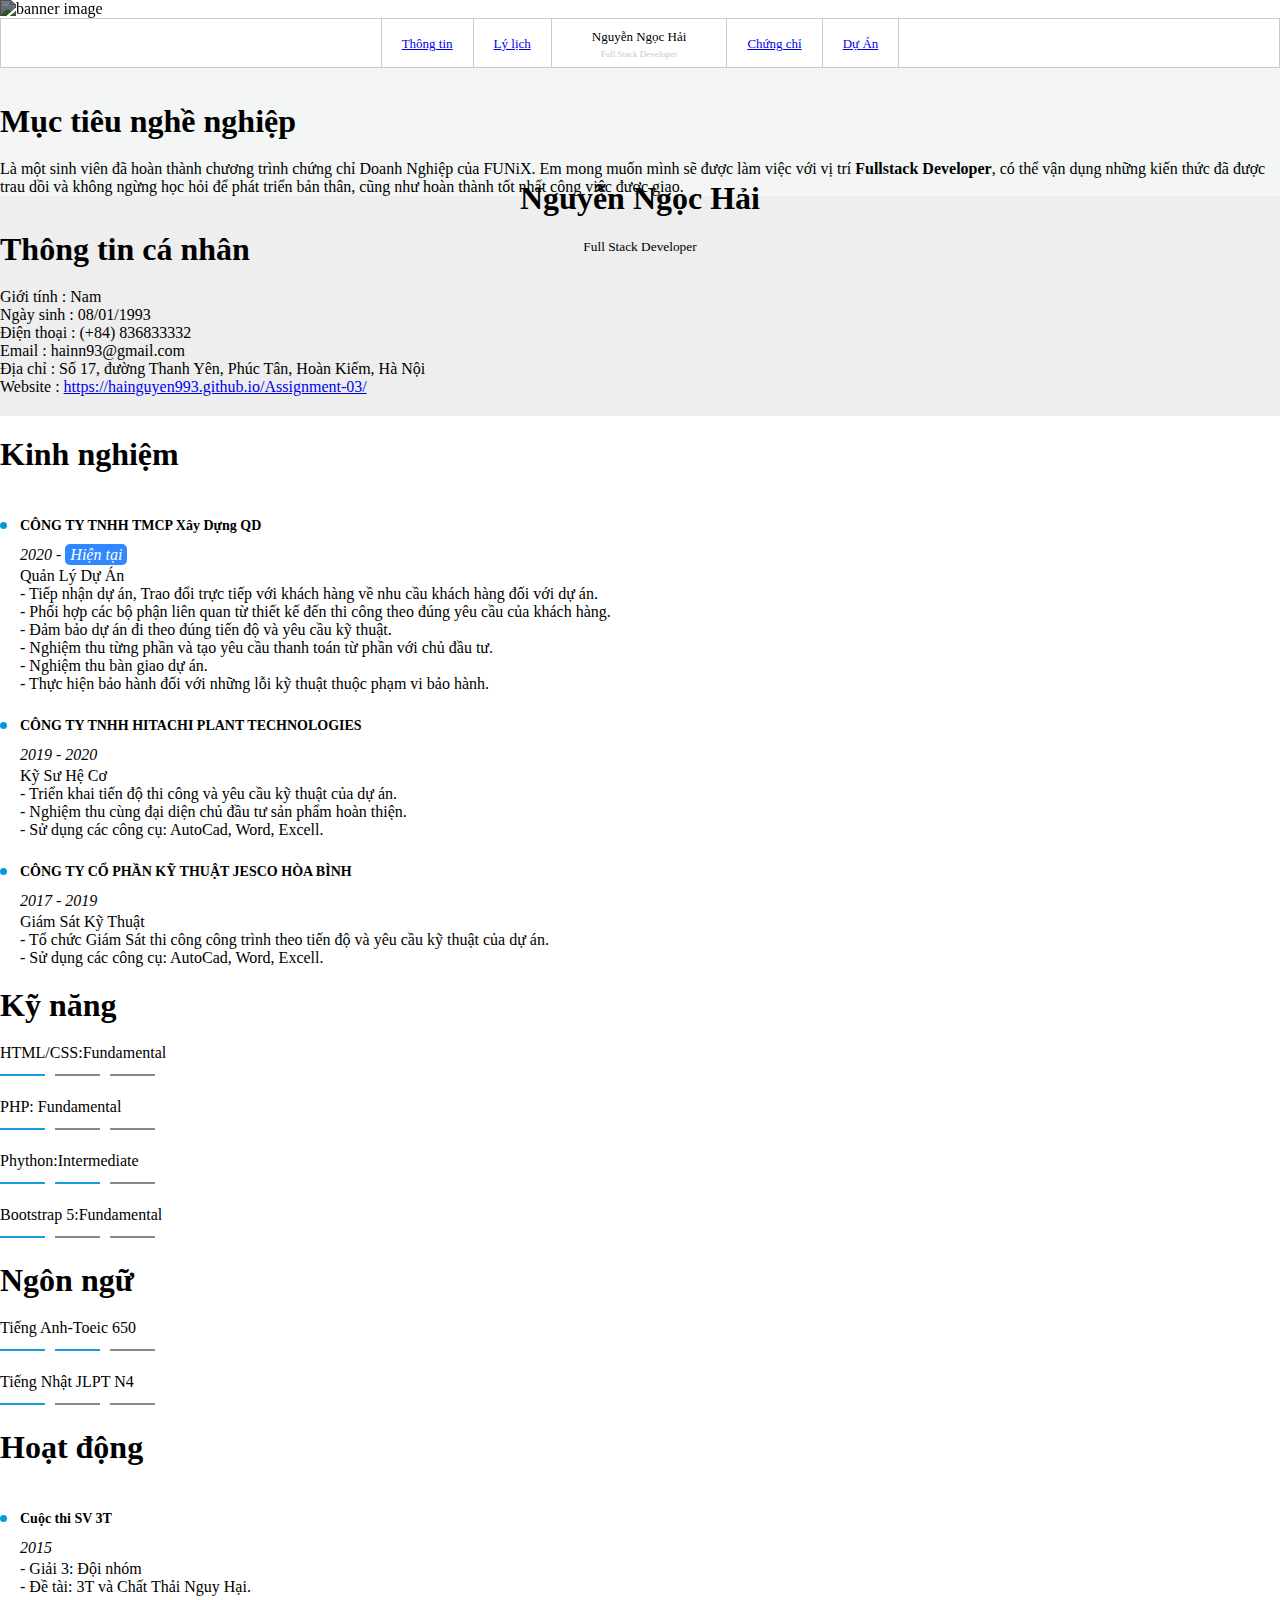
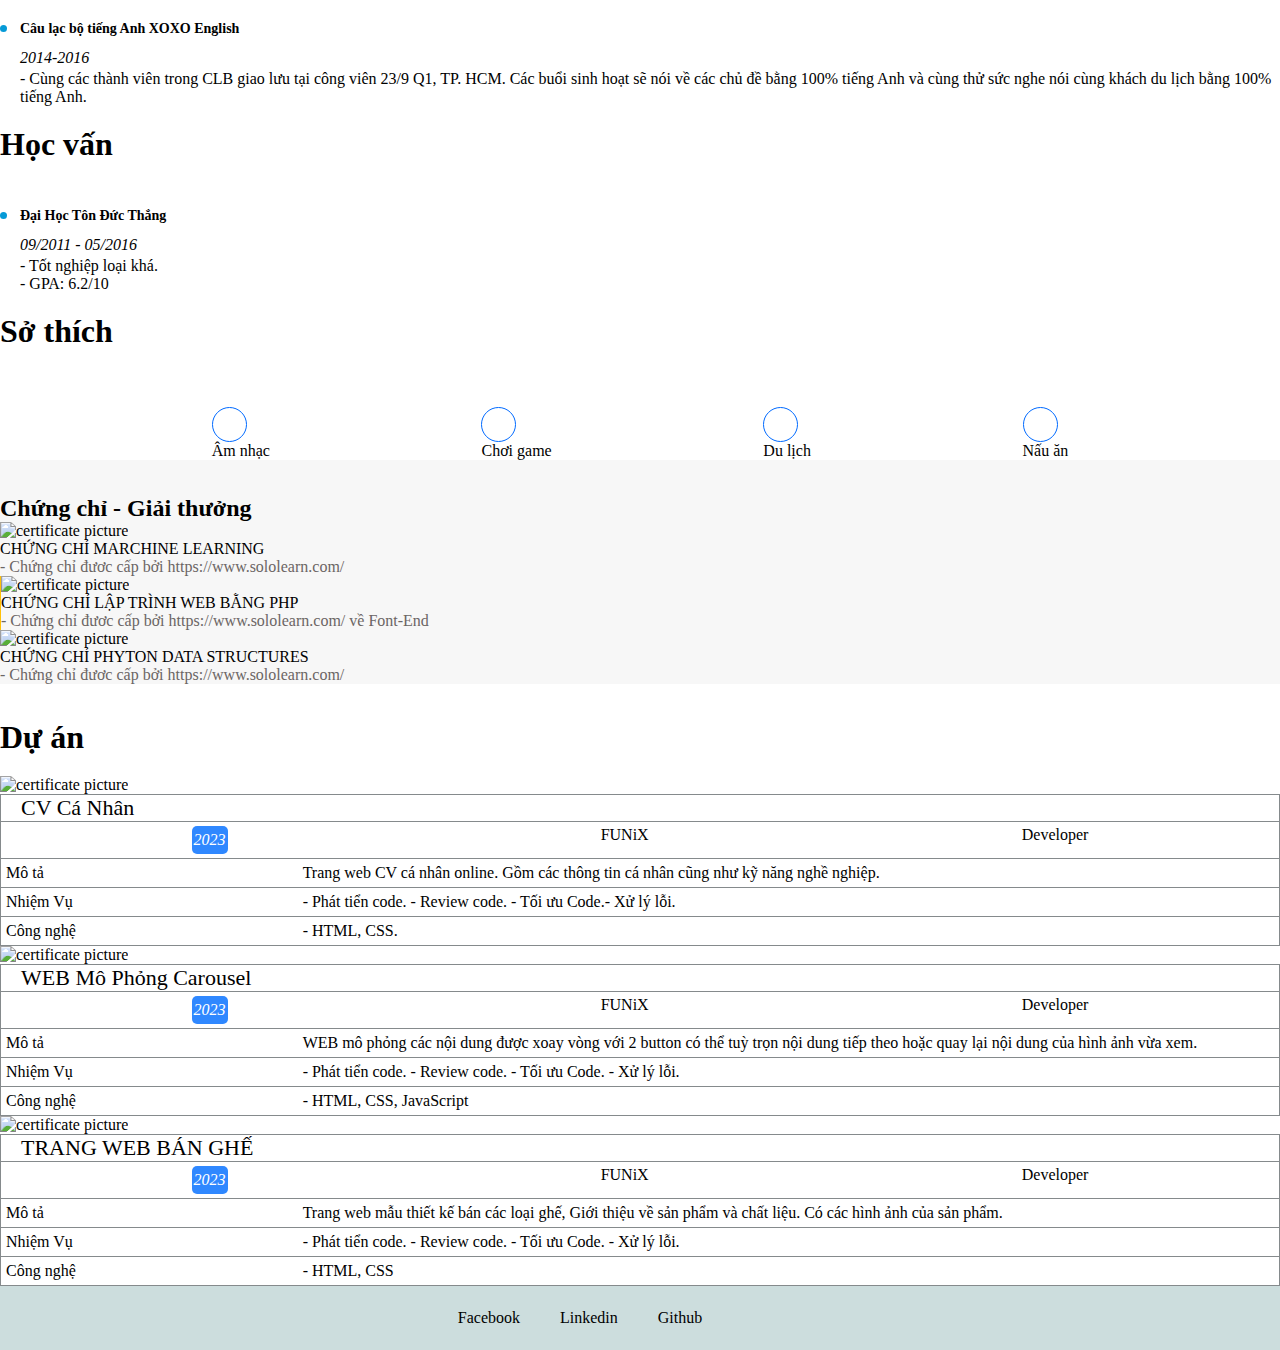
==== commit abc4a232: "Update index.html" ====
--- a/index.html
+++ b/index.html
@@ -5,9 +5,9 @@
     <meta http-equiv="X-UA-Compatible" content="IE=edge" />
     <meta name="viewport" content="width=device-width, initial-scale=1" />
     <link href="https://cdn.jsdelivr.net/npm/bootstrap@5.3.0-alpha3/dist/css/bootstrap.min.css" rel="stylesheet" integrity="sha384-KK94CHFLLe+nY2dmCWGMq91rCGa5gtU4mk92HdvYe+M/SXH301p5ILy+dN9+nJOZ" crossorigin="anonymous">
-    <link rel="stylesheet" media="screen and (max-width: 767px)" href="css/mobile.css">
-    <link rel="stylesheet" media="screen and (min-width: 768px) and (max-width: 991px)" href="css/tablet.css">
-    <link rel="stylesheet" media="screen and (min-width: 992px)" href="css/laptop.css">
+    <link rel="stylesheet" media="screen and (max-width: 767px)" href="mobile.css">
+    <link rel="stylesheet" media="screen and (min-width: 768px) and (max-width: 991px)" href="tablet.css">
+    <link rel="stylesheet" media="screen and (min-width: 992px)" href="laptop.css">
 
     <link rel="stylesheet" href="./css/font.css" />
     <link
--- a/mobile.css
+++ b/mobile.css
@@ -0,0 +1,182 @@
+* {
+  margin: 0px;
+  box-sizing: border-box;
+}
+
+.banner img {
+  height: 100vh !important;
+  filter: brightness(50%) !important;
+}
+
+.nav-item {
+  margin: auto;
+  font-size: 13px;
+  padding: 3px;
+  display: block;
+}
+.nav-item .content {
+  display: none !important;
+}
+.nav-item i {
+  color: #199cdb;
+}
+
+border-bottom {
+  border-bottom: 1px solid #ffc007 !important;
+}
+a {
+  text-decoration: none !important;
+  color: black !important;
+}
+#target {
+  background-color: #f3f6f4;
+}
+#personal-info {
+  background-color: #eee;
+}
+.circle {
+  height: 35px;
+  width: 35px;
+  border: 3px solid rgb(94, 228, 168);
+  border-radius: 50%;
+  display: flex;
+  align-items: center;
+  justify-items: center;
+}
+.big-icon {
+  font-size: 36px;
+  position: relative;
+  top: 0px;
+  left: 0px;
+}
+.top-and-icon {
+  display: Grid;
+  grid-template-columns: 75% 25%;
+}
+.BRAND {
+  padding: 15px 0px 0px 20px;
+  position: relative;
+}
+.BRAND::before {
+  content: "";
+  position: absolute;
+  left: 0px;
+  top: 29px;
+  width: 7px;
+  height: 7px;
+
+  background-color: #059ad7;
+  border-radius: 50%;
+}
+i {
+  line-height: 1.2;
+}
+strong {
+  font-size: 14px;
+  line-height: 2.5;
+}
+.circle {
+  height: 35px;
+  width: 35px;
+  border: 1px solid rgb(0, 106, 255);
+  border-radius: 50%;
+  display: flex;
+  align-items: center;
+  justify-content: center;
+}
+
+.hobie .circle i {
+  color: rgb(0, 106, 255);
+}
+.hobie-icon {
+  display: inline-block;
+  text-align: center;
+}
+.score {
+  background: #199cdb;
+  display: inline-block;
+  height: 2px;
+  margin-right: 10px;
+  width: 45px;
+}
+.inscore {
+  background: #858a8c;
+  display: inline-block;
+  height: 2px;
+  margin-right: 10px;
+  width: 45px;
+}
+.certify-sup {
+  color: #6b6564;
+}
+.certificate .border-left {
+  border-left: none !important;
+}
+.project-minibox {
+  display: flex;
+  flex-direction: column;
+  border: 1px solid #858a8c;
+  flex-grow: 1;
+}
+.project-minibox > div {
+  border-bottom: 1px solid #858a8c;
+}
+.project-minibox div:last-child {
+  border: none;
+}
+.project-box-head {
+  font-size: 22px;
+  padding-left: 20px;
+}
+
+.project-box-icon {
+  align-items: center;
+  padding: 7px 0;
+  display: flex;
+  justify-content: space-evenly;
+}
+.highlight {
+  border-radius: 5px;
+  background-color: #2f88ff;
+  color: #fff;
+  padding: 2px;
+}
+p {
+  margin-bottom: 0 !important;
+}
+.project-box-table {
+  padding: 7px;
+  display: grid;
+  gap: 12px;
+  grid-template-columns: 23% 75%;
+}
+.project-box-table-head {
+  float: left;
+}
+.project-box-table-content {
+  float: right;
+  padding: 5px;
+}
+/* phần footer */
+
+#footer .container {
+  display: flex;
+  width: 100%;
+  justify-content: center;
+}
+#footer .container li {
+  float: left;
+  padding: 20px;
+}
+li::marker {
+  content: "";
+}
+ul {
+  padding-inline-start: 0px;
+}
+.nav-item i {
+  color: #199cdb;
+}
+#footer {
+  font-size: 160%;
+}
--- a/tablet.css
+++ b/tablet.css
@@ -0,0 +1,201 @@
+* {
+  margin: 0px;
+  box-sizing: border-box;
+}
+.banner img {
+  height: 50vh !important;
+  filter: brightness(50%) !important;
+}
+.container-navbar {
+  font-size: 0;
+  text-align: center;
+  /* margin: 0px; */
+  border: 1px solid #cbc8c8;
+  height: 50px;
+}
+.nav-item {
+  margin: auto;
+  font-size: 13px;
+  border-left: 1px solid #cbc8c8;
+
+  vertical-align: middle;
+  padding: 0px 20px;
+  height: 100%;
+
+  line-height: 50px;
+  display: inline-block;
+}
+.nav-item .content {
+  display: none;
+  /* none đối với tablet và mobile */
+  vertical-align: middle;
+  line-height: normal;
+  padding: 0 20px;
+}
+
+.nav-item i {
+  color: #199cdb;
+}
+
+.border-left {
+  border-left: 1px solid grey;
+}
+.certificate .border-left {
+  border-left: 1px solid #ffc007;
+}
+.spacing {
+  content: "";
+  width: 30px;
+  /* tại nabar cần width 30px */
+  height: 100%;
+}
+a {
+  text-decoration: none !important;
+  color: black !important;
+}
+#target {
+  background-color: #f3f6f4;
+}
+#personal-info {
+  background-color: #eee;
+}
+.hobie-icon {
+  display: inline-block;
+  text-align: center;
+}
+
+.big-icon {
+  font-size: 36px;
+  position: relative;
+  top: 0px;
+  left: 0px;
+}
+.top-and-icon {
+  display: Grid;
+  grid-template-columns: 75% 25%;
+}
+.BRAND {
+  padding: 15px 0px 0px 20px;
+  position: relative;
+}
+.BRAND::before {
+  content: "";
+  position: absolute;
+  left: 0px;
+  top: 29px;
+  width: 7px;
+  height: 7px;
+
+  background-color: #059ad7;
+  border-radius: 50%;
+}
+i {
+  line-height: 1.2;
+}
+strong {
+  font-size: 14px;
+  line-height: 2.5;
+}
+.circle {
+  height: 35px;
+  width: 35px;
+  border: 1px solid rgb(0, 106, 255);
+  border-radius: 50%;
+  display: flex;
+  align-items: center;
+  justify-content: center;
+}
+
+.hobie .circle i {
+  color: rgb(0, 106, 255);
+}
+.score {
+  background: #199cdb;
+  display: inline-block;
+  height: 2px;
+  margin-right: 10px;
+  width: 45px;
+}
+.inscore {
+  background: #858a8c;
+  display: inline-block;
+  height: 2px;
+  margin-right: 10px;
+  width: 45px;
+}
+
+.certificate .border-bottom {
+  border: none !important;
+}
+.certify-sup {
+  color: #6b6564;
+}
+
+.project-minibox {
+  display: flex;
+  flex-direction: column;
+  border: 1px solid #858a8c;
+  flex-grow: 1;
+}
+.project-minibox > div {
+  border-bottom: 1px solid #858a8c;
+}
+.project-minibox div:last-child {
+  border: none;
+}
+.project-box-head {
+  font-size: 22px;
+  padding-left: 20px;
+}
+
+.project-box-icon {
+  align-items: center;
+  padding: 7px 0;
+  display: flex;
+  justify-content: space-evenly;
+}
+.highlight {
+  border-radius: 5px;
+  background-color: #2f88ff;
+  color: #fff;
+  padding: 2px;
+}
+p {
+  margin-bottom: 0 !important;
+}
+.project-box-table {
+  padding: 7px;
+  display: grid;
+  gap: 12px;
+  grid-template-columns: 23% 75%;
+}
+.project-box-table-head {
+  float: left;
+}
+.project-box-table-content {
+  float: right;
+  padding: 5px;
+}
+/* phần footer */
+
+#footer .container {
+  display: flex;
+  width: 100%;
+  justify-content: center;
+}
+#footer .container li {
+  float: left;
+  padding: 20px;
+}
+li::marker {
+  content: "";
+}
+ul {
+  padding-inline-start: 0px;
+}
+.nav-item i {
+  color: #199cdb;
+}
+#footer {
+  font-size: 160%;
+}
--- a/laptop.css
+++ b/laptop.css
@@ -0,0 +1,261 @@
+* {
+  margin: 0px;
+  box-sizing: border-box;
+}
+#body {
+  margin: auto !important;
+  max-width: 1600px !important;
+}
+
+.bg-grey {
+  background: #f7f7f7;
+  width: 100%;
+}
+
+section > .container {
+  margin: auto;
+  display: block;
+}
+
+h1 {
+  margin-bottom: 20px;
+}
+
+#banner {
+  text-align: center;
+  position: relative;
+  color: #fff;
+}
+
+.banner img {
+  position: relative !important;
+  width: 1600px;
+  height: 440px !important;
+  object-fit: cover !important;
+  object-position: 50% 0% !important;
+  filter: brightness(50%) !important;
+}
+.banner-content {
+  font-size: 20px;
+  position: absolute;
+  top: 25%;
+  left: 43%;
+  color: #fff;
+}
+.banner-content span {
+  font-size: 11px;
+  color: #bbbaba;
+}
+.banner-content h1 {
+  margin-bottom: 0px;
+}
+
+.container-navbar {
+  font-size: 0;
+  text-align: center;
+  /* margin: 0px; */
+  border: 1px solid #cbc8c8;
+  height: 50px;
+}
+.nav-item {
+  margin: auto;
+  font-size: 13px;
+  border-left: 1px solid #cbc8c8;
+
+  vertical-align: middle;
+  padding: 0px 20px;
+  height: 100%;
+
+  line-height: 50px;
+  display: inline-block;
+}
+.nav-item .content {
+  display: inline-block;
+  /* none đối với tablet và mobile */
+  vertical-align: middle;
+  line-height: normal;
+  padding: 0 20px;
+}
+
+.nav-item i {
+  color: #199cdb;
+}
+#about .container {
+  justify-content: center;
+  display: grid;
+  grid-template-columns: 50% 50%;
+}
+#target {
+  background-color: #f3f6f4;
+}
+#personal-info {
+  background-color: #eee;
+}
+#job-info .container {
+  display: grid;
+  grid-template-columns: 300px 300px 300px;
+  gap: 25px;
+  margin: 35px;
+  width: 1000px;
+}
+#job-info .container > div {
+  padding: 15px;
+  border: 1px solid rgb(216, 212, 212);
+}
+.BRAND {
+  padding: 15px 0px 0px 20px;
+  position: relative;
+}
+.BRAND::before {
+  content: "";
+  position: absolute;
+  left: 0px;
+  top: 29px;
+  width: 7px;
+  height: 7px;
+
+  background-color: #059ad7;
+  border-radius: 50%;
+}
+i {
+  line-height: 1.5;
+}
+strong {
+  font-size: 14px;
+  line-height: 2.5;
+}
+.hobie-icon {
+  display: inline-block;
+  text-align: center;
+}
+.circle {
+  height: 35px;
+  width: 35px;
+  border: 1px solid rgb(0, 106, 255);
+  border-radius: 50%;
+  display: flex;
+  align-items: center;
+  justify-content: center;
+}
+.big-icon {
+  font-size: 36px;
+}
+.top-and-icon {
+  display: Grid;
+  grid-template-columns: 75% 25%;
+}
+.score {
+  background: #199cdb;
+  display: inline-block;
+  height: 2px;
+  margin-right: 10px;
+  width: 45px;
+}
+.inscore {
+  background: #858a8c;
+  display: inline-block;
+  height: 2px;
+  margin-right: 10px;
+  width: 45px;
+}
+
+.certificate .border-left {
+  border-left: 1px solid #ffc007;
+}
+.certificate .border-bottom {
+  border: none !important;
+}
+.section-title {
+  padding-top: 35px;
+}
+.certify-sup {
+  color: #6b6564;
+}
+.certify-box {
+  background-color: #f7f7f7;
+  padding: 11px;
+  width: 477px;
+  flex-shrink: 0;
+  flex-grow: 1;
+}
+
+table sẽ còn nhưng mobile sẽ mất .project-box {
+  display: flex;
+  flex-wrap: wrap;
+  width: 1000px;
+
+  gap: 20px;
+}
+.project-pic img {
+  width: 100%;
+  height: 260px;
+}
+
+/* projectbox */
+
+.project-pic {
+  width: 320px;
+  display: flex;
+  flex-direction: column;
+  flex-shrink: 0;
+  flex: 1 1 auto;
+}
+.project-minibox {
+  display: flex;
+  flex-direction: column;
+  border: 1px solid #858a8c;
+  flex-grow: 1;
+}
+.project-minibox > div {
+  border-bottom: 1px solid #858a8c;
+}
+.project-minibox div:last-child {
+  border: none;
+}
+.project-box-head {
+  font-size: 22px;
+  padding-left: 20px;
+}
+
+.project-box-icon {
+  white-space: 5px;
+  padding: 4px;
+  display: flex;
+  justify-content: space-evenly;
+}
+
+.project-box-table {
+  padding: 5px;
+  display: grid;
+  gap: 5px;
+  grid-template-columns: 23% 75%;
+}
+.project-box-table-head {
+  float: left;
+}
+.project-box-table-content {
+  float: right;
+}
+.highlight {
+  border-radius: 5px;
+  background-color: #2f88ff;
+  color: #fff;
+  padding: 2px;
+}
+/* phần footer */
+
+#footer .container {
+  display: flex;
+  width: 100%;
+  justify-content: center;
+}
+#footer .container li {
+  float: left;
+  padding: 20px;
+}
+li::marker {
+  content: "";
+}
+ul {
+  padding-inline-start: 0px;
+}
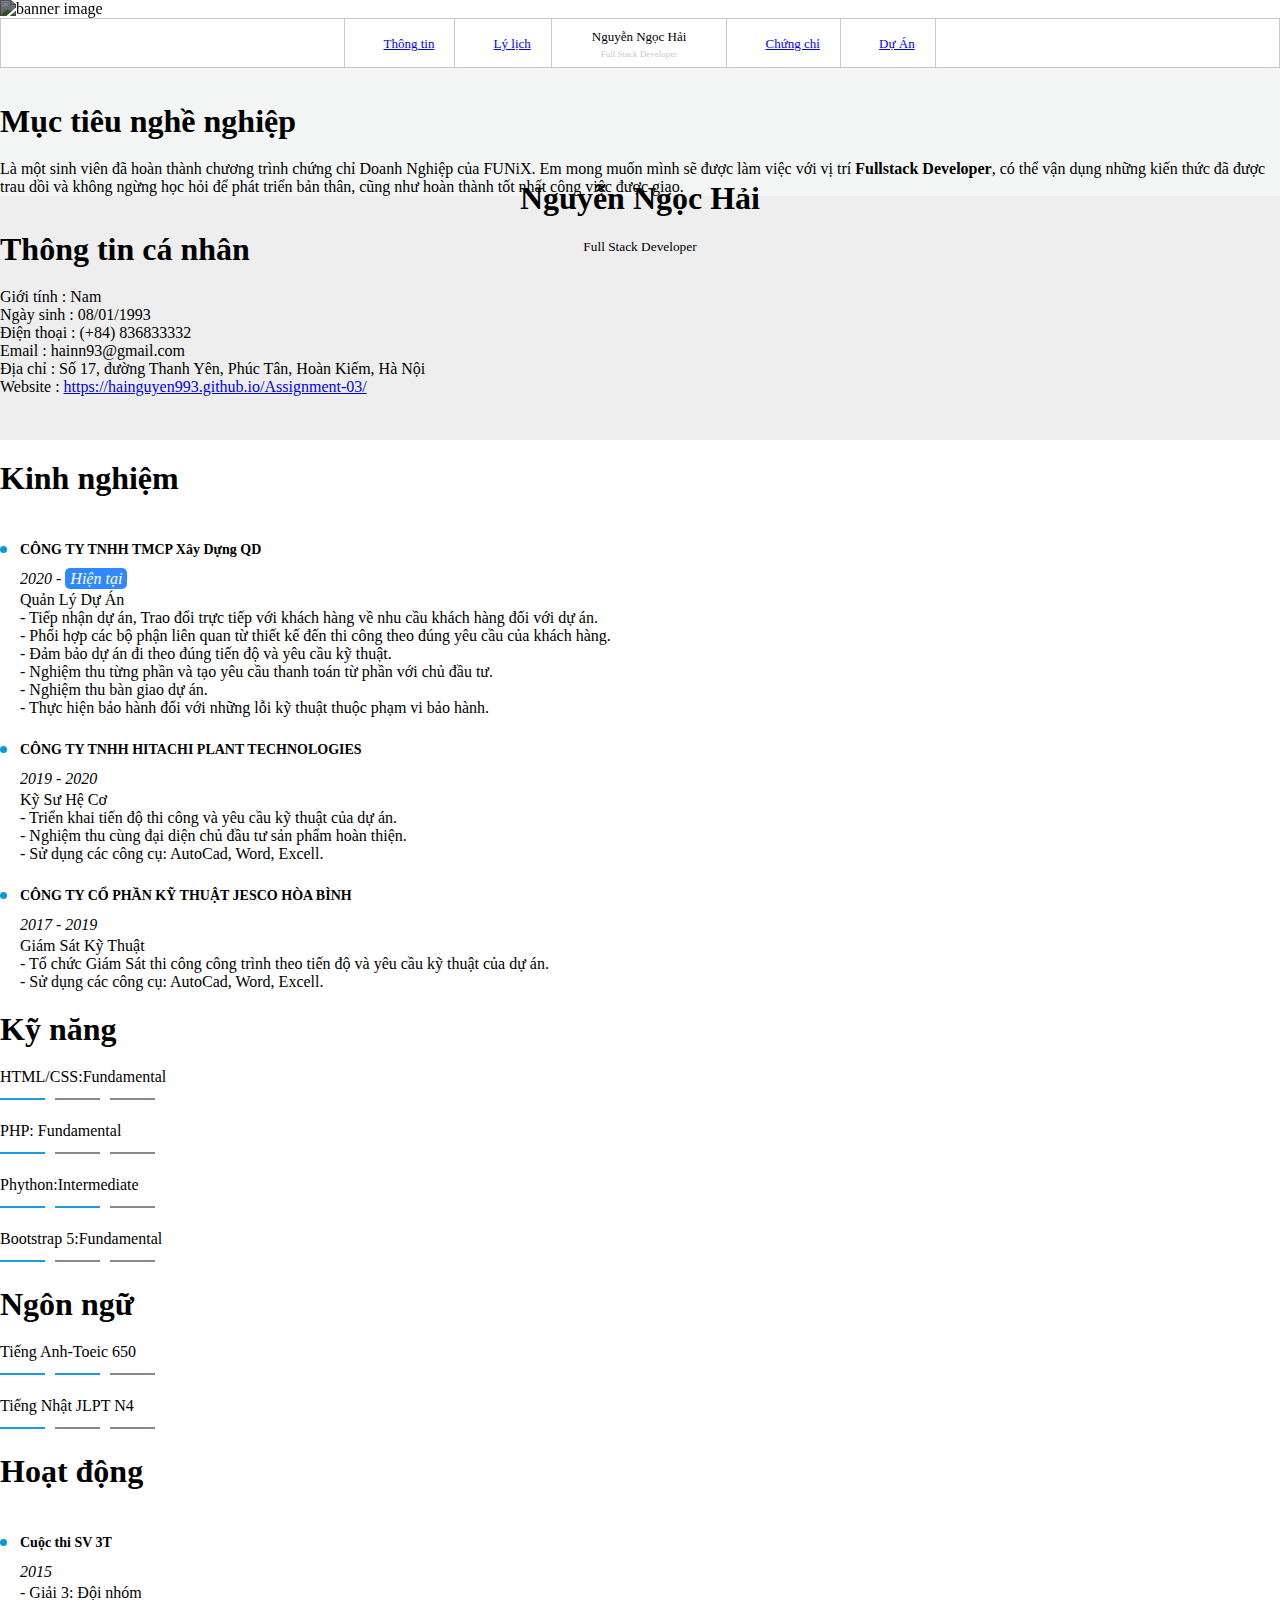
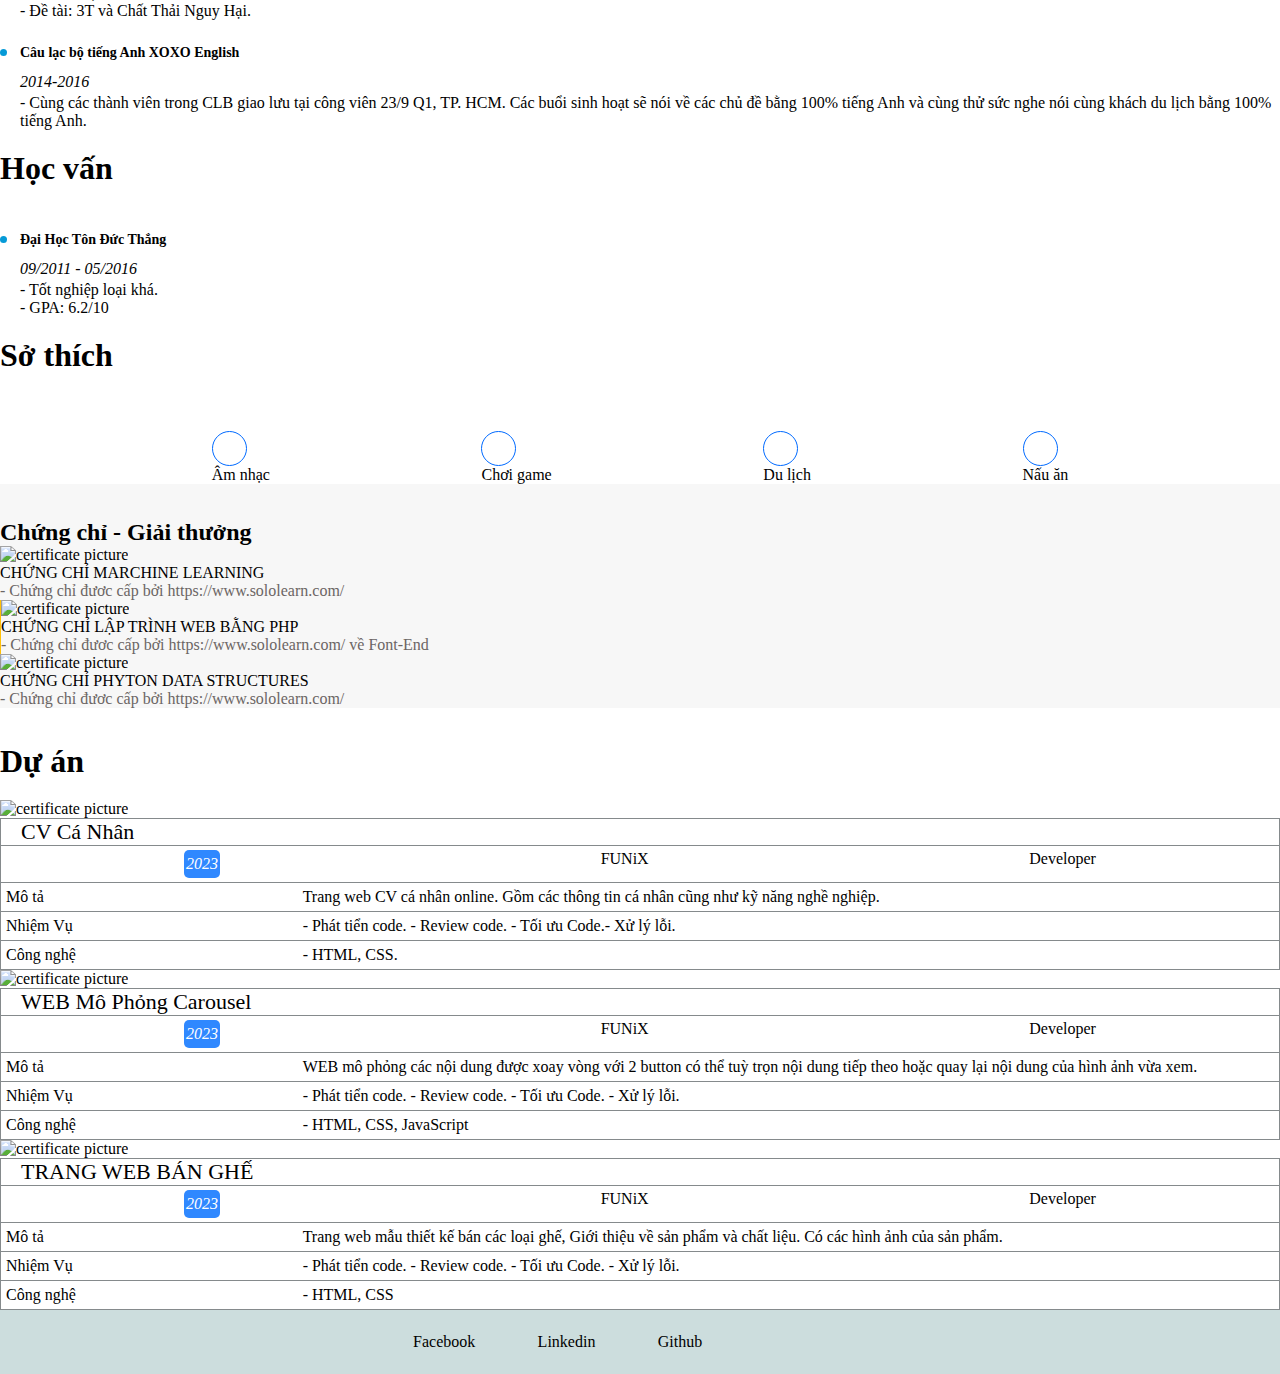
==== commit 5a55bb9a: "Update index.html" ====
--- a/index.html
+++ b/index.html
@@ -9,7 +9,7 @@
     <link rel="stylesheet" media="screen and (min-width: 768px) and (max-width: 991px)" href="tablet.css">
     <link rel="stylesheet" media="screen and (min-width: 992px)" href="laptop.css">
 
-    <link rel="stylesheet" href="./css/font.css" />
+    <link rel="stylesheet" href="font.css" />
     <link
       rel="stylesheet"
       href="https://cdnjs.cloudflare.com/ajax/libs/font-awesome/4.7.0/css/font-awesome.min.css"/>
--- a/font.css
+++ b/font.css
@@ -0,0 +1,11514 @@
+@font-face {
+	font-family: 'open_sanslight';
+	src: url('../fonts/OpenSans-Light-webfont.eot');
+	src: url('../fonts/OpenSans-Light-webfont.eot#iefix') format('embedded-opentype'),
+		url('../fonts/OpenSans-Light-webfont.woff') format('woff'),
+		url('../fonts/OpenSans-Light-webfont.ttf') format('truetype'),
+		url('../fonts/OpenSans-Light-webfont.svg#open_sanslight') format('svg');
+	font-weight: normal;
+	font-style: normal;
+
+}
+
+@font-face {
+	font-family: 'open_sansitalic';
+	src: url('../fonts/OpenSans-Italic-webfont.eot');
+	src: url('../fonts/OpenSans-Italic-webfont.eot#iefix') format('embedded-opentype'),
+		url('../fonts/OpenSans-Italic-webfont.woff') format('woff'),
+		url('../fonts/OpenSans-Italic-webfont.ttf') format('truetype'),
+		url('../fonts/OpenSans-Italic-webfont.svg#open_sansitalic') format('svg');
+	font-weight: normal;
+	font-style: normal;
+
+}
+
+@font-face {
+	font-family: 'open_sanssemibold';
+	src: url('../fonts/OpenSans-Semibold-webfont.eot');
+	src: url('../fonts/OpenSans-Semibold-webfont.eot#iefix') format('embedded-opentype'),
+		url('../fonts/OpenSans-Semibold-webfont.woff') format('woff'),
+		url('../fonts/OpenSans-Semibold-webfont.ttf') format('truetype'),
+		url('../fonts/OpenSans-Semibold-webfont.svg#open_sanssemibold') format('svg');
+	font-weight: normal;
+	font-style: normal;
+
+}
+
+
+@font-face {
+	font-family: 'open_sanslight_italic';
+	src: url('../fonts/OpenSans-LightItalic-webfont.eot');
+	src: url('../fonts/OpenSans-LightItalic-webfont.eot#iefix') format('embedded-opentype'),
+		url('../fonts/OpenSans-LightItalic-webfont.woff') format('woff'),
+		url('../fonts/OpenSans-LightItalic-webfont.ttf') format('truetype'),
+		url('../fonts/OpenSans-LightItalic-webfont.svg#open_sanslight_italic') format('svg');
+	font-weight: normal;
+	font-style: normal;
+
+}
+
+@font-face {
+	font-family: 'open_sansregular';
+	src: url('../fonts/OpenSans-Regular-webfont.eot');
+	src: url('../fonts/OpenSans-Regular-webfont.eot#iefix') format('embedded-opentype'),
+		url('../fonts/OpenSans-Regular-webfont.woff') format('woff'),
+		url('../fonts/OpenSans-Regular-webfont.ttf') format('truetype'),
+		url('../fonts/OpenSans-Regular-webfont.svg#open_sansregular') format('svg');
+	font-weight: normal;
+	font-style: normal;
+
+}
+
+
+@font-face {
+	font-family: 'fontello';
+	src: url('../fonts/fontello.eot');
+	src: url('../fonts/fontello.eot#iefix') format('embedded-opentype'),
+		url('../fonts/fontello.woff') format('woff'),
+		url('../fonts/fontello.ttf') format('truetype'),
+		url('../fonts/fontello.svg#fontello') format('svg');
+	font-weight: normal;
+	font-style: normal;
+}
+
+[class^="icon-"]:before,
+[class*=" icon-"]:before {
+	font-family: "fontello";
+	font-style: normal;
+	font-weight: normal;
+	speak: none;
+
+	display: inline-block;
+	text-decoration: inherit;
+	width: 1em;
+	margin-right: .2em;
+	text-align: center;
+	/* opacity: .8; */
+
+	/* For safety - reset parent styles, that can break glyph codes*/
+	font-variant: normal;
+	text-transform: none;
+
+	/* fix buttons height, for twitter bootstrap */
+	line-height: 1em;
+
+	/* Animation center compensation - margins should be symmetric */
+	/* remove if not needed */
+	margin-left: .2em;
+
+	/* you can be more comfortable with increased icons size */
+	/* font-size: 120%; */
+
+	/* Font smoothing. That was taken from TWBS */
+	-webkit-font-smoothing: antialiased;
+	-moz-osx-font-smoothing: grayscale;
+
+	/* Uncomment for 3D effect */
+	/* text-shadow: 1px 1px 1px rgba(127, 127, 127, 0.3); */
+}
+
+.icon-emo-happy:before {
+	content: '\e800';
+}
+
+/* '' */
+.icon-emo-wink:before {
+	content: '\e801';
+}
+
+/* '' */
+.icon-emo-wink2:before {
+	content: '\e802';
+}
+
+/* '' */
+.icon-emo-unhappy:before {
+	content: '\e803';
+}
+
+/* '' */
+.icon-emo-sleep:before {
+	content: '\e804';
+}
+
+/* '' */
+.icon-emo-thumbsup:before {
+	content: '\e805';
+}
+
+/* '' */
+.icon-emo-devil:before {
+	content: '\e806';
+}
+
+/* '' */
+.icon-emo-surprised:before {
+	content: '\e807';
+}
+
+/* '' */
+.icon-emo-tongue:before {
+	content: '\e808';
+}
+
+/* '' */
+.icon-emo-coffee:before {
+	content: '\e809';
+}
+
+/* '' */
+.icon-emo-sunglasses:before {
+	content: '\e80a';
+}
+
+/* '' */
+.icon-emo-displeased:before {
+	content: '\e80b';
+}
+
+/* '' */
+.icon-emo-beer:before {
+	content: '\e80c';
+}
+
+/* '' */
+.icon-emo-grin:before {
+	content: '\e80d';
+}
+
+/* '' */
+.icon-emo-angry:before {
+	content: '\e80e';
+}
+
+/* '' */
+.icon-emo-saint:before {
+	content: '\e80f';
+}
+
+/* '' */
+.icon-emo-cry:before {
+	content: '\e810';
+}
+
+/* '' */
+.icon-emo-shoot:before {
+	content: '\e811';
+}
+
+/* '' */
+.icon-emo-squint:before {
+	content: '\e812';
+}
+
+/* '' */
+.icon-emo-laugh:before {
+	content: '\e813';
+}
+
+/* '' */
+.icon-spin1:before {
+	content: '\e814';
+}
+
+/* '' */
+.icon-spin2:before {
+	content: '\e815';
+}
+
+/* '' */
+.icon-spin3:before {
+	content: '\e816';
+}
+
+/* '' */
+.icon-spin4:before {
+	content: '\e817';
+}
+
+/* '' */
+.icon-spin5:before {
+	content: '\e818';
+}
+
+/* '' */
+.icon-spin6:before {
+	content: '\e819';
+}
+
+/* '' */
+.icon-firefox:before {
+	content: '\e81a';
+}
+
+/* '' */
+.icon-chrome:before {
+	content: '\e81b';
+}
+
+/* '' */
+.icon-opera:before {
+	content: '\e81c';
+}
+
+/* '' */
+.icon-ie:before {
+	content: '\e81d';
+}
+
+/* '' */
+.icon-crown:before {
+	content: '\e81e';
+}
+
+/* '' */
+.icon-crown-plus:before {
+	content: '\e81f';
+}
+
+/* '' */
+.icon-crown-minus:before {
+	content: '\e820';
+}
+
+/* '' */
+.icon-marquee:before {
+	content: '\e821';
+}
+
+/* '' */
+.icon-glass:before {
+	content: '\e822';
+}
+
+/* '' */
+.icon-music:before {
+	content: '\e823';
+}
+
+/* '' */
+.icon-search:before {
+	content: '\e824';
+}
+
+/* '' */
+.icon-mail:before {
+	content: '\e825';
+}
+
+/* '' */
+.icon-mail-alt:before {
+	content: '\e826';
+}
+
+/* '' */
+.icon-mail-squared:before {
+	content: '\e827';
+}
+
+/* '' */
+.icon-heart:before {
+	content: '\e828';
+}
+
+/* '' */
+.icon-heart-empty:before {
+	content: '\e829';
+}
+
+/* '' */
+.icon-star-1:before {
+	content: '\e82a';
+}
+
+/* '' */
+.icon-star-empty-1:before {
+	content: '\e82b';
+}
+
+/* '' */
+.icon-star-half:before {
+	content: '\e82c';
+}
+
+/* '' */
+.icon-star-half-alt:before {
+	content: '\e82d';
+}
+
+/* '' */
+.icon-user:before {
+	content: '\e82e';
+}
+
+/* '' */
+.icon-user-plus:before {
+	content: '\e82f';
+}
+
+/* '' */
+.icon-user-times:before {
+	content: '\e830';
+}
+
+/* '' */
+.icon-users:before {
+	content: '\e831';
+}
+
+/* '' */
+.icon-male:before {
+	content: '\e832';
+}
+
+/* '' */
+.icon-female:before {
+	content: '\e833';
+}
+
+/* '' */
+.icon-child:before {
+	content: '\e834';
+}
+
+/* '' */
+.icon-user-secret:before {
+	content: '\e835';
+}
+
+/* '' */
+.icon-video:before {
+	content: '\e836';
+}
+
+/* '' */
+.icon-videocam:before {
+	content: '\e837';
+}
+
+/* '' */
+.icon-picture:before {
+	content: '\e838';
+}
+
+/* '' */
+.icon-camera:before {
+	content: '\e839';
+}
+
+/* '' */
+.icon-camera-alt:before {
+	content: '\e83a';
+}
+
+/* '' */
+.icon-th-large:before {
+	content: '\e83b';
+}
+
+/* '' */
+.icon-th:before {
+	content: '\e83c';
+}
+
+/* '' */
+.icon-th-list:before {
+	content: '\e83d';
+}
+
+/* '' */
+.icon-ok:before {
+	content: '\e83e';
+}
+
+/* '' */
+.icon-ok-circled:before {
+	content: '\e83f';
+}
+
+/* '' */
+.icon-ok-circled2:before {
+	content: '\e840';
+}
+
+/* '' */
+.icon-ok-squared:before {
+	content: '\e841';
+}
+
+/* '' */
+.icon-cancel:before {
+	content: '\e842';
+}
+
+/* '' */
+.icon-cancel-circled:before {
+	content: '\e843';
+}
+
+/* '' */
+.icon-cancel-circled2:before {
+	content: '\e844';
+}
+
+/* '' */
+.icon-plus:before {
+	content: '\e845';
+}
+
+/* '' */
+.icon-plus-circled:before {
+	content: '\e846';
+}
+
+/* '' */
+.icon-plus-squared:before {
+	content: '\e847';
+}
+
+/* '' */
+.icon-plus-squared-alt:before {
+	content: '\e848';
+}
+
+/* '' */
+.icon-minus:before {
+	content: '\e849';
+}
+
+/* '' */
+.icon-minus-circled:before {
+	content: '\e84a';
+}
+
+/* '' */
+.icon-minus-squared:before {
+	content: '\e84b';
+}
+
+/* '' */
+.icon-minus-squared-alt:before {
+	content: '\e84c';
+}
+
+/* '' */
+.icon-help:before {
+	content: '\e84d';
+}
+
+/* '' */
+.icon-help-circled:before {
+	content: '\e84e';
+}
+
+/* '' */
+.icon-info-circled:before {
+	content: '\e84f';
+}
+
+/* '' */
+.icon-info:before {
+	content: '\e850';
+}
+
+/* '' */
+.icon-home:before {
+	content: '\e851';
+}
+
+/* '' */
+.icon-link:before {
+	content: '\e852';
+}
+
+/* '' */
+.icon-unlink:before {
+	content: '\e853';
+}
+
+/* '' */
+.icon-link-ext:before {
+	content: '\e854';
+}
+
+/* '' */
+.icon-link-ext-alt:before {
+	content: '\e855';
+}
+
+/* '' */
+.icon-attach:before {
+	content: '\e856';
+}
+
+/* '' */
+.icon-lock:before {
+	content: '\e857';
+}
+
+/* '' */
+.icon-lock-open:before {
+	content: '\e858';
+}
+
+/* '' */
+.icon-lock-open-alt:before {
+	content: '\e859';
+}
+
+/* '' */
+.icon-pin:before {
+	content: '\e85a';
+}
+
+/* '' */
+.icon-eye:before {
+	content: '\e85b';
+}
+
+/* '' */
+.icon-eye-off:before {
+	content: '\e85c';
+}
+
+/* '' */
+.icon-tag-1:before {
+	content: '\e85d';
+}
+
+/* '' */
+.icon-tags:before {
+	content: '\e85e';
+}
+
+/* '' */
+.icon-bookmark:before {
+	content: '\e85f';
+}
+
+/* '' */
+.icon-bookmark-empty:before {
+	content: '\e860';
+}
+
+/* '' */
+.icon-flag:before {
+	content: '\e861';
+}
+
+/* '' */
+.icon-flag-empty:before {
+	content: '\e862';
+}
+
+/* '' */
+.icon-flag-checkered:before {
+	content: '\e863';
+}
+
+/* '' */
+.icon-thumbs-up:before {
+	content: '\e864';
+}
+
+/* '' */
+.icon-thumbs-down:before {
+	content: '\e865';
+}
+
+/* '' */
+.icon-thumbs-up-alt:before {
+	content: '\e866';
+}
+
+/* '' */
+.icon-thumbs-down-alt:before {
+	content: '\e867';
+}
+
+/* '' */
+.icon-download:before {
+	content: '\e868';
+}
+
+/* '' */
+.icon-upload:before {
+	content: '\e869';
+}
+
+/* '' */
+.icon-download-cloud:before {
+	content: '\e86a';
+}
+
+/* '' */
+.icon-upload-cloud:before {
+	content: '\e86b';
+}
+
+/* '' */
+.icon-reply:before {
+	content: '\e86c';
+}
+
+/* '' */
+.icon-reply-all:before {
+	content: '\e86d';
+}
+
+/* '' */
+.icon-forward:before {
+	content: '\e86e';
+}
+
+/* '' */
+.icon-quote-left:before {
+	content: '\e86f';
+}
+
+/* '' */
+.icon-quote-right:before {
+	content: '\e870';
+}
+
+/* '' */
+.icon-code:before {
+	content: '\e871';
+}
+
+/* '' */
+.icon-export:before {
+	content: '\e872';
+}
+
+/* '' */
+.icon-export-alt:before {
+	content: '\e873';
+}
+
+/* '' */
+.icon-share:before {
+	content: '\e874';
+}
+
+/* '' */
+.icon-share-squared:before {
+	content: '\e875';
+}
+
+/* '' */
+.icon-pencil:before {
+	content: '\e876';
+}
+
+/* '' */
+.icon-pencil-squared:before {
+	content: '\e877';
+}
+
+/* '' */
+.icon-edit:before {
+	content: '\e878';
+}
+
+/* '' */
+.icon-print:before {
+	content: '\e879';
+}
+
+/* '' */
+.icon-retweet:before {
+	content: '\e87a';
+}
+
+/* '' */
+.icon-keyboard:before {
+	content: '\e87b';
+}
+
+/* '' */
+.icon-gamepad:before {
+	content: '\e87c';
+}
+
+/* '' */
+.icon-comment:before {
+	content: '\e87d';
+}
+
+/* '' */
+.icon-chat:before {
+	content: '\e87e';
+}
+
+/* '' */
+.icon-comment-empty:before {
+	content: '\e87f';
+}
+
+/* '' */
+.icon-chat-empty:before {
+	content: '\e880';
+}
+
+/* '' */
+.icon-bell:before {
+	content: '\e881';
+}
+
+/* '' */
+.icon-bell-alt:before {
+	content: '\e882';
+}
+
+/* '' */
+.icon-bell-off:before {
+	content: '\e883';
+}
+
+/* '' */
+.icon-bell-off-empty:before {
+	content: '\e884';
+}
+
+/* '' */
+.icon-attention-alt:before {
+	content: '\e885';
+}
+
+/* '' */
+.icon-attention:before {
+	content: '\e886';
+}
+
+/* '' */
+.icon-attention-circled:before {
+	content: '\e887';
+}
+
+/* '' */
+.icon-location:before {
+	content: '\e888';
+}
+
+/* '' */
+.icon-direction:before {
+	content: '\e889';
+}
+
+/* '' */
+.icon-compass:before {
+	content: '\e88a';
+}
+
+/* '' */
+.icon-trash:before {
+	content: '\e88b';
+}
+
+/* '' */
+.icon-trash-empty:before {
+	content: '\e88c';
+}
+
+/* '' */
+.icon-doc:before {
+	content: '\e88d';
+}
+
+/* '' */
+.icon-docs:before {
+	content: '\e88e';
+}
+
+/* '' */
+.icon-doc-text:before {
+	content: '\e88f';
+}
+
+/* '' */
+.icon-doc-inv:before {
+	content: '\e890';
+}
+
+/* '' */
+.icon-doc-text-inv:before {
+	content: '\e891';
+}
+
+/* '' */
+.icon-file-pdf:before {
+	content: '\e892';
+}
+
+/* '' */
+.icon-file-word:before {
+	content: '\e893';
+}
+
+/* '' */
+.icon-file-excel:before {
+	content: '\e894';
+}
+
+/* '' */
+.icon-file-powerpoint:before {
+	content: '\e895';
+}
+
+/* '' */
+.icon-file-image:before {
+	content: '\e896';
+}
+
+/* '' */
+.icon-file-archive:before {
+	content: '\e897';
+}
+
+/* '' */
+.icon-file-audio:before {
+	content: '\e898';
+}
+
+/* '' */
+.icon-file-video:before {
+	content: '\e899';
+}
+
+/* '' */
+.icon-file-code:before {
+	content: '\e89a';
+}
+
+/* '' */
+.icon-folder:before {
+	content: '\e89b';
+}
+
+/* '' */
+.icon-folder-open:before {
+	content: '\e89c';
+}
+
+/* '' */
+.icon-folder-empty:before {
+	content: '\e89d';
+}
+
+/* '' */
+.icon-folder-open-empty:before {
+	content: '\e89e';
+}
+
+/* '' */
+.icon-box:before {
+	content: '\e89f';
+}
+
+/* '' */
+.icon-rss:before {
+	content: '\e8a0';
+}
+
+/* '' */
+.icon-rss-squared:before {
+	content: '\e8a1';
+}
+
+/* '' */
+.icon-phone:before {
+	content: '\e8a2';
+}
+
+/* '' */
+.icon-phone-squared:before {
+	content: '\e8a3';
+}
+
+/* '' */
+.icon-fax:before {
+	content: '\e8a4';
+}
+
+/* '' */
+.icon-menu:before {
+	content: '\e8a5';
+}
+
+/* '' */
+.icon-cog:before {
+	content: '\e8a6';
+}
+
+/* '' */
+.icon-cog-alt:before {
+	content: '\e8a7';
+}
+
+/* '' */
+.icon-wrench:before {
+	content: '\e8a8';
+}
+
+/* '' */
+.icon-sliders:before {
+	content: '\e8a9';
+}
+
+/* '' */
+.icon-basket:before {
+	content: '\e8aa';
+}
+
+/* '' */
+.icon-cart-plus:before {
+	content: '\e8ab';
+}
+
+/* '' */
+.icon-cart-arrow-down:before {
+	content: '\e8ac';
+}
+
+/* '' */
+.icon-calendar:before {
+	content: '\e8ad';
+}
+
+/* '' */
+.icon-calendar-empty:before {
+	content: '\e8ae';
+}
+
+/* '' */
+.icon-login:before {
+	content: '\e8af';
+}
+
+/* '' */
+.icon-logout:before {
+	content: '\e8b0';
+}
+
+/* '' */
+.icon-mic:before {
+	content: '\e8b1';
+}
+
+/* '' */
+.icon-mute:before {
+	content: '\e8b2';
+}
+
+/* '' */
+.icon-volume-off:before {
+	content: '\e8b3';
+}
+
+/* '' */
+.icon-volume-down:before {
+	content: '\e8b4';
+}
+
+/* '' */
+.icon-volume-up:before {
+	content: '\e8b5';
+}
+
+/* '' */
+.icon-headphones:before {
+	content: '\e8b6';
+}
+
+/* '' */
+.icon-clock:before {
+	content: '\e8b7';
+}
+
+/* '' */
+.icon-lightbulb:before {
+	content: '\e8b8';
+}
+
+/* '' */
+.icon-block:before {
+	content: '\e8b9';
+}
+
+/* '' */
+.icon-resize-full:before {
+	content: '\e8ba';
+}
+
+/* '' */
+.icon-resize-full-alt:before {
+	content: '\e8bb';
+}
+
+/* '' */
+.icon-resize-small:before {
+	content: '\e8bc';
+}
+
+/* '' */
+.icon-resize-vertical:before {
+	content: '\e8bd';
+}
+
+/* '' */
+.icon-resize-horizontal:before {
+	content: '\e8be';
+}
+
+/* '' */
+.icon-move:before {
+	content: '\e8bf';
+}
+
+/* '' */
+.icon-zoom-in:before {
+	content: '\e8c0';
+}
+
+/* '' */
+.icon-zoom-out:before {
+	content: '\e8c1';
+}
+
+/* '' */
+.icon-down-circled2:before {
+	content: '\e8c2';
+}
+
+/* '' */
+.icon-up-circled2:before {
+	content: '\e8c3';
+}
+
+/* '' */
+.icon-left-circled2:before {
+	content: '\e8c4';
+}
+
+/* '' */
+.icon-right-circled2:before {
+	content: '\e8c5';
+}
+
+/* '' */
+.icon-down-dir:before {
+	content: '\e8c6';
+}
+
+/* '' */
+.icon-up-dir:before {
+	content: '\e8c7';
+}
+
+/* '' */
+.icon-left-dir:before {
+	content: '\e8c8';
+}
+
+/* '' */
+.icon-right-dir:before {
+	content: '\e8c9';
+}
+
+/* '' */
+.icon-down-open:before {
+	content: '\e8ca';
+}
+
+/* '' */
+.icon-left-open:before {
+	content: '\e8cb';
+}
+
+/* '' */
+.icon-right-open:before {
+	content: '\e8cc';
+}
+
+/* '' */
+.icon-up-open:before {
+	content: '\e8cd';
+}
+
+/* '' */
+.icon-angle-left:before {
+	content: '\e8ce';
+}
+
+/* '' */
+.icon-angle-right:before {
+	content: '\e8cf';
+}
+
+/* '' */
+.icon-angle-up:before {
+	content: '\e8d0';
+}
+
+/* '' */
+.icon-angle-down:before {
+	content: '\e8d1';
+}
+
+/* '' */
+.icon-angle-circled-left:before {
+	content: '\e8d2';
+}
+
+/* '' */
+.icon-angle-circled-right:before {
+	content: '\e8d3';
+}
+
+/* '' */
+.icon-angle-circled-up:before {
+	content: '\e8d4';
+}
+
+/* '' */
+.icon-angle-circled-down:before {
+	content: '\e8d5';
+}
+
+/* '' */
+.icon-angle-double-left:before {
+	content: '\e8d6';
+}
+
+/* '' */
+.icon-angle-double-right:before {
+	content: '\e8d7';
+}
+
+/* '' */
+.icon-angle-double-up:before {
+	content: '\e8d8';
+}
+
+/* '' */
+.icon-angle-double-down:before {
+	content: '\e8d9';
+}
+
+/* '' */
+.icon-down:before {
+	content: '\e8da';
+}
+
+/* '' */
+.icon-left:before {
+	content: '\e8db';
+}
+
+/* '' */
+.icon-right:before {
+	content: '\e8dc';
+}
+
+/* '' */
+.icon-up:before {
+	content: '\e8dd';
+}
+
+/* '' */
+.icon-down-big:before {
+	content: '\e8de';
+}
+
+/* '' */
+.icon-left-big:before {
+	content: '\e8df';
+}
+
+/* '' */
+.icon-right-big:before {
+	content: '\e8e0';
+}
+
+/* '' */
+.icon-up-big:before {
+	content: '\e8e1';
+}
+
+/* '' */
+.icon-right-hand:before {
+	content: '\e8e2';
+}
+
+/* '' */
+.icon-left-hand:before {
+	content: '\e8e3';
+}
+
+/* '' */
+.icon-up-hand:before {
+	content: '\e8e4';
+}
+
+/* '' */
+.icon-down-hand:before {
+	content: '\e8e5';
+}
+
+/* '' */
+.icon-left-circled:before {
+	content: '\e8e6';
+}
+
+/* '' */
+.icon-right-circled:before {
+	content: '\e8e7';
+}
+
+/* '' */
+.icon-up-circled:before {
+	content: '\e8e8';
+}
+
+/* '' */
+.icon-down-circled:before {
+	content: '\e8e9';
+}
+
+/* '' */
+.icon-cw:before {
+	content: '\e8ea';
+}
+
+/* '' */
+.icon-ccw:before {
+	content: '\e8eb';
+}
+
+/* '' */
+.icon-arrows-cw:before {
+	content: '\e8ec';
+}
+
+/* '' */
+.icon-level-up:before {
+	content: '\e8ed';
+}
+
+/* '' */
+.icon-level-down:before {
+	content: '\e8ee';
+}
+
+/* '' */
+.icon-shuffle:before {
+	content: '\e8ef';
+}
+
+/* '' */
+.icon-exchange:before {
+	content: '\e8f0';
+}
+
+/* '' */
+.icon-history:before {
+	content: '\e8f1';
+}
+
+/* '' */
+.icon-expand:before {
+	content: '\e8f2';
+}
+
+/* '' */
+.icon-collapse:before {
+	content: '\e8f3';
+}
+
+/* '' */
+.icon-expand-right:before {
+	content: '\e8f4';
+}
+
+/* '' */
+.icon-collapse-left:before {
+	content: '\e8f5';
+}
+
+/* '' */
+.icon-play:before {
+	content: '\e8f6';
+}
+
+/* '' */
+.icon-play-circled:before {
+	content: '\e8f7';
+}
+
+/* '' */
+.icon-play-circled2:before {
+	content: '\e8f8';
+}
+
+/* '' */
+.icon-stop:before {
+	content: '\e8f9';
+}
+
+/* '' */
+.icon-pause:before {
+	content: '\e8fa';
+}
+
+/* '' */
+.icon-to-end:before {
+	content: '\e8fb';
+}
+
+/* '' */
+.icon-to-end-alt:before {
+	content: '\e8fc';
+}
+
+/* '' */
+.icon-to-start:before {
+	content: '\e8fd';
+}
+
+/* '' */
+.icon-to-start-alt:before {
+	content: '\e8fe';
+}
+
+/* '' */
+.icon-fast-fw:before {
+	content: '\e8ff';
+}
+
+/* '' */
+.icon-fast-bw:before {
+	content: '\e900';
+}
+
+/* '' */
+.icon-eject:before {
+	content: '\e901';
+}
+
+/* '' */
+.icon-target:before {
+	content: '\e902';
+}
+
+/* '' */
+.icon-signal:before {
+	content: '\e903';
+}
+
+/* '' */
+.icon-wifi:before {
+	content: '\e904';
+}
+
+/* '' */
+.icon-award:before {
+	content: '\e905';
+}
+
+/* '' */
+.icon-desktop:before {
+	content: '\e906';
+}
+
+/* '' */
+.icon-laptop:before {
+	content: '\e907';
+}
+
+/* '' */
+.icon-tablet:before {
+	content: '\e908';
+}
+
+/* '' */
+.icon-mobile:before {
+	content: '\e909';
+}
+
+/* '' */
+.icon-inbox:before {
+	content: '\e90a';
+}
+
+/* '' */
+.icon-globe:before {
+	content: '\e90b';
+}
+
+/* '' */
+.icon-sun:before {
+	content: '\e90c';
+}
+
+/* '' */
+.icon-cloud:before {
+	content: '\e90d';
+}
+
+/* '' */
+.icon-flash:before {
+	content: '\e90e';
+}
+
+/* '' */
+.icon-moon:before {
+	content: '\e90f';
+}
+
+/* '' */
+.icon-umbrella-1:before {
+	content: '\e910';
+}
+
+/* '' */
+.icon-flight:before {
+	content: '\e911';
+}
+
+/* '' */
+.icon-fighter-jet:before {
+	content: '\e912';
+}
+
+/* '' */
+.icon-paper-plane:before {
+	content: '\e913';
+}
+
+/* '' */
+.icon-paper-plane-empty:before {
+	content: '\e914';
+}
+
+/* '' */
+.icon-space-shuttle:before {
+	content: '\e915';
+}
+
+/* '' */
+.icon-leaf:before {
+	content: '\e916';
+}
+
+/* '' */
+.icon-font:before {
+	content: '\e917';
+}
+
+/* '' */
+.icon-bold:before {
+	content: '\e918';
+}
+
+/* '' */
+.icon-medium:before {
+	content: '\e919';
+}
+
+/* '' */
+.icon-italic:before {
+	content: '\e91a';
+}
+
+/* '' */
+.icon-header:before {
+	content: '\e91b';
+}
+
+/* '' */
+.icon-paragraph:before {
+	content: '\e91c';
+}
+
+/* '' */
+.icon-text-height:before {
+	content: '\e91d';
+}
+
+/* '' */
+.icon-text-width:before {
+	content: '\e91e';
+}
+
+/* '' */
+.icon-align-left:before {
+	content: '\e91f';
+}
+
+/* '' */
+.icon-align-center:before {
+	content: '\e920';
+}
+
+/* '' */
+.icon-align-right:before {
+	content: '\e921';
+}
+
+/* '' */
+.icon-align-justify:before {
+	content: '\e922';
+}
+
+/* '' */
+.icon-list:before {
+	content: '\e923';
+}
+
+/* '' */
+.icon-indent-left:before {
+	content: '\e924';
+}
+
+/* '' */
+.icon-indent-right:before {
+	content: '\e925';
+}
+
+/* '' */
+.icon-list-bullet:before {
+	content: '\e926';
+}
+
+/* '' */
+.icon-list-numbered:before {
+	content: '\e927';
+}
+
+/* '' */
+.icon-strike:before {
+	content: '\e928';
+}
+
+/* '' */
+.icon-underline:before {
+	content: '\e929';
+}
+
+/* '' */
+.icon-superscript:before {
+	content: '\e92a';
+}
+
+/* '' */
+.icon-subscript:before {
+	content: '\e92b';
+}
+
+/* '' */
+.icon-table:before {
+	content: '\e92c';
+}
+
+/* '' */
+.icon-columns:before {
+	content: '\e92d';
+}
+
+/* '' */
+.icon-crop:before {
+	content: '\e92e';
+}
+
+/* '' */
+.icon-scissors:before {
+	content: '\e92f';
+}
+
+/* '' */
+.icon-paste:before {
+	content: '\e930';
+}
+
+/* '' */
+.icon-briefcase:before {
+	content: '\e931';
+}
+
+/* '' */
+.icon-suitcase:before {
+	content: '\e932';
+}
+
+/* '' */
+.icon-ellipsis:before {
+	content: '\e933';
+}
+
+/* '' */
+.icon-ellipsis-vert:before {
+	content: '\e934';
+}
+
+/* '' */
+.icon-off:before {
+	content: '\e935';
+}
+
+/* '' */
+.icon-road:before {
+	content: '\e936';
+}
+
+/* '' */
+.icon-list-alt:before {
+	content: '\e937';
+}
+
+/* '' */
+.icon-qrcode:before {
+	content: '\e938';
+}
+
+/* '' */
+.icon-barcode:before {
+	content: '\e939';
+}
+
+/* '' */
+.icon-book:before {
+	content: '\e93a';
+}
+
+/* '' */
+.icon-ajust:before {
+	content: '\e93b';
+}
+
+/* '' */
+.icon-tint:before {
+	content: '\e93c';
+}
+
+/* '' */
+.icon-toggle-off:before {
+	content: '\e93d';
+}
+
+/* '' */
+.icon-toggle-on:before {
+	content: '\e93e';
+}
+
+/* '' */
+.icon-check:before {
+	content: '\e93f';
+}
+
+/* '' */
+.icon-check-empty:before {
+	content: '\e940';
+}
+
+/* '' */
+.icon-circle:before {
+	content: '\e941';
+}
+
+/* '' */
+.icon-circle-empty:before {
+	content: '\e942';
+}
+
+/* '' */
+.icon-circle-thin:before {
+	content: '\e943';
+}
+
+/* '' */
+.icon-circle-notch:before {
+	content: '\e944';
+}
+
+/* '' */
+.icon-dot-circled:before {
+	content: '\e945';
+}
+
+/* '' */
+.icon-asterisk:before {
+	content: '\e946';
+}
+
+/* '' */
+.icon-gift:before {
+	content: '\e947';
+}
+
+/* '' */
+.icon-fire:before {
+	content: '\e948';
+}
+
+/* '' */
+.icon-magnet:before {
+	content: '\e949';
+}
+
+/* '' */
+.icon-chart-bar:before {
+	content: '\e94a';
+}
+
+/* '' */
+.icon-chart-area:before {
+	content: '\e94b';
+}
+
+/* '' */
+.icon-chart-pie:before {
+	content: '\e94c';
+}
+
+/* '' */
+.icon-chart-line:before {
+	content: '\e94d';
+}
+
+/* '' */
+.icon-ticket:before {
+	content: '\e94e';
+}
+
+/* '' */
+.icon-credit-card:before {
+	content: '\e94f';
+}
+
+/* '' */
+.icon-floppy:before {
+	content: '\e950';
+}
+
+/* '' */
+.icon-megaphone:before {
+	content: '\e951';
+}
+
+/* '' */
+.icon-hdd:before {
+	content: '\e952';
+}
+
+/* '' */
+.icon-key:before {
+	content: '\e953';
+}
+
+/* '' */
+.icon-fork:before {
+	content: '\e954';
+}
+
+/* '' */
+.icon-rocket:before {
+	content: '\e955';
+}
+
+/* '' */
+.icon-bug:before {
+	content: '\e956';
+}
+
+/* '' */
+.icon-certificate:before {
+	content: '\e957';
+}
+
+/* '' */
+.icon-tasks:before {
+	content: '\e958';
+}
+
+/* '' */
+.icon-filter:before {
+	content: '\e959';
+}
+
+/* '' */
+.icon-beaker:before {
+	content: '\e95a';
+}
+
+/* '' */
+.icon-magic:before {
+	content: '\e95b';
+}
+
+/* '' */
+.icon-cab:before {
+	content: '\e95c';
+}
+
+/* '' */
+.icon-taxi:before {
+	content: '\e95d';
+}
+
+/* '' */
+.icon-truck:before {
+	content: '\e95e';
+}
+
+/* '' */
+.icon-bus:before {
+	content: '\e95f';
+}
+
+/* '' */
+.icon-bicycle:before {
+	content: '\e960';
+}
+
+/* '' */
+.icon-motorcycle:before {
+	content: '\e961';
+}
+
+/* '' */
+.icon-train:before {
+	content: '\e962';
+}
+
+/* '' */
+.icon-subway:before {
+	content: '\e963';
+}
+
+/* '' */
+.icon-ship:before {
+	content: '\e964';
+}
+
+/* '' */
+.icon-money:before {
+	content: '\e965';
+}
+
+/* '' */
+.icon-euro:before {
+	content: '\e966';
+}
+
+/* '' */
+.icon-pound:before {
+	content: '\e967';
+}
+
+/* '' */
+.icon-dollar:before {
+	content: '\e968';
+}
+
+/* '' */
+.icon-rupee:before {
+	content: '\e969';
+}
+
+/* '' */
+.icon-yen:before {
+	content: '\e96a';
+}
+
+/* '' */
+.icon-rouble:before {
+	content: '\e96b';
+}
+
+/* '' */
+.icon-shekel:before {
+	content: '\e96c';
+}
+
+/* '' */
+.icon-try:before {
+	content: '\e96d';
+}
+
+/* '' */
+.icon-won:before {
+	content: '\e96e';
+}
+
+/* '' */
+.icon-bitcoin:before {
+	content: '\e96f';
+}
+
+/* '' */
+.icon-viacoin:before {
+	content: '\e970';
+}
+
+/* '' */
+.icon-sort:before {
+	content: '\e971';
+}
+
+/* '' */
+.icon-sort-down:before {
+	content: '\e972';
+}
+
+/* '' */
+.icon-sort-up:before {
+	content: '\e973';
+}
+
+/* '' */
+.icon-sort-alt-up:before {
+	content: '\e974';
+}
+
+/* '' */
+.icon-sort-alt-down:before {
+	content: '\e975';
+}
+
+/* '' */
+.icon-sort-name-up:before {
+	content: '\e976';
+}
+
+/* '' */
+.icon-sort-name-down:before {
+	content: '\e977';
+}
+
+/* '' */
+.icon-sort-number-up:before {
+	content: '\e978';
+}
+
+/* '' */
+.icon-sort-number-down:before {
+	content: '\e979';
+}
+
+/* '' */
+.icon-hammer:before {
+	content: '\e97a';
+}
+
+/* '' */
+.icon-gauge:before {
+	content: '\e97b';
+}
+
+/* '' */
+.icon-sitemap:before {
+	content: '\e97c';
+}
+
+/* '' */
+.icon-spinner:before {
+	content: '\e97d';
+}
+
+/* '' */
+.icon-coffee:before {
+	content: '\e97e';
+}
+
+/* '' */
+.icon-food:before {
+	content: '\e97f';
+}
+
+/* '' */
+.icon-beer:before {
+	content: '\e980';
+}
+
+/* '' */
+.icon-user-md:before {
+	content: '\e981';
+}
+
+/* '' */
+.icon-stethoscope:before {
+	content: '\e982';
+}
+
+/* '' */
+.icon-heartbeat:before {
+	content: '\e983';
+}
+
+/* '' */
+.icon-ambulance:before {
+	content: '\e984';
+}
+
+/* '' */
+.icon-medkit:before {
+	content: '\e985';
+}
+
+/* '' */
+.icon-h-sigh:before {
+	content: '\e986';
+}
+
+/* '' */
+.icon-bed:before {
+	content: '\e987';
+}
+
+/* '' */
+.icon-hospital:before {
+	content: '\e988';
+}
+
+/* '' */
+.icon-building:before {
+	content: '\e989';
+}
+
+/* '' */
+.icon-building-filled:before {
+	content: '\e98a';
+}
+
+/* '' */
+.icon-bank:before {
+	content: '\e98b';
+}
+
+/* '' */
+.icon-smile:before {
+	content: '\e98c';
+}
+
+/* '' */
+.icon-frown:before {
+	content: '\e98d';
+}
+
+/* '' */
+.icon-meh:before {
+	content: '\e98e';
+}
+
+/* '' */
+.icon-anchor:before {
+	content: '\e98f';
+}
+
+/* '' */
+.icon-terminal:before {
+	content: '\e990';
+}
+
+/* '' */
+.icon-eraser:before {
+	content: '\e991';
+}
+
+/* '' */
+.icon-puzzle:before {
+	content: '\e992';
+}
+
+/* '' */
+.icon-shield:before {
+	content: '\e993';
+}
+
+/* '' */
+.icon-extinguisher:before {
+	content: '\e994';
+}
+
+/* '' */
+.icon-bullseye:before {
+	content: '\e995';
+}
+
+/* '' */
+.icon-wheelchair:before {
+	content: '\e996';
+}
+
+/* '' */
+.icon-language:before {
+	content: '\e997';
+}
+
+/* '' */
+.icon-graduation-cap:before {
+	content: '\e998';
+}
+
+/* '' */
+.icon-paw:before {
+	content: '\e999';
+}
+
+/* '' */
+.icon-spoon:before {
+	content: '\e99a';
+}
+
+/* '' */
+.icon-cube:before {
+	content: '\e99b';
+}
+
+/* '' */
+.icon-cubes:before {
+	content: '\e99c';
+}
+
+/* '' */
+.icon-recycle:before {
+	content: '\e99d';
+}
+
+/* '' */
+.icon-tree:before {
+	content: '\e99e';
+}
+
+/* '' */
+.icon-database:before {
+	content: '\e99f';
+}
+
+/* '' */
+.icon-server:before {
+	content: '\e9a0';
+}
+
+/* '' */
+.icon-lifebuoy:before {
+	content: '\e9a1';
+}
+
+/* '' */
+.icon-rebel:before {
+	content: '\e9a2';
+}
+
+/* '' */
+.icon-empire:before {
+	content: '\e9a3';
+}
+
+/* '' */
+.icon-bomb:before {
+	content: '\e9a4';
+}
+
+/* '' */
+.icon-soccer-ball:before {
+	content: '\e9a5';
+}
+
+/* '' */
+.icon-tty:before {
+	content: '\e9a6';
+}
+
+/* '' */
+.icon-binoculars:before {
+	content: '\e9a7';
+}
+
+/* '' */
+.icon-plug:before {
+	content: '\e9a8';
+}
+
+/* '' */
+.icon-newspaper:before {
+	content: '\e9a9';
+}
+
+/* '' */
+.icon-calc:before {
+	content: '\e9aa';
+}
+
+/* '' */
+.icon-copyright:before {
+	content: '\e9ab';
+}
+
+/* '' */
+.icon-at:before {
+	content: '\e9ac';
+}
+
+/* '' */
+.icon-eyedropper:before {
+	content: '\e9ad';
+}
+
+/* '' */
+.icon-brush:before {
+	content: '\e9ae';
+}
+
+/* '' */
+.icon-birthday:before {
+	content: '\e9af';
+}
+
+/* '' */
+.icon-diamond:before {
+	content: '\e9b0';
+}
+
+/* '' */
+.icon-street-view:before {
+	content: '\e9b1';
+}
+
+/* '' */
+.icon-venus:before {
+	content: '\e9b2';
+}
+
+/* '' */
+.icon-mars:before {
+	content: '\e9b3';
+}
+
+/* '' */
+.icon-mercury:before {
+	content: '\e9b4';
+}
+
+/* '' */
+.icon-transgender:before {
+	content: '\e9b5';
+}
+
+/* '' */
+.icon-transgender-alt:before {
+	content: '\e9b6';
+}
+
+/* '' */
+.icon-venus-double:before {
+	content: '\e9b7';
+}
+
+/* '' */
+.icon-mars-double:before {
+	content: '\e9b8';
+}
+
+/* '' */
+.icon-venus-mars:before {
+	content: '\e9b9';
+}
+
+/* '' */
+.icon-mars-stroke:before {
+	content: '\e9ba';
+}
+
+/* '' */
+.icon-mars-stroke-v:before {
+	content: '\e9bb';
+}
+
+/* '' */
+.icon-mars-stroke-h:before {
+	content: '\e9bc';
+}
+
+/* '' */
+.icon-neuter:before {
+	content: '\e9bd';
+}
+
+/* '' */
+.icon-cc-visa:before {
+	content: '\e9be';
+}
+
+/* '' */
+.icon-cc-mastercard:before {
+	content: '\e9bf';
+}
+
+/* '' */
+.icon-cc-discover:before {
+	content: '\e9c0';
+}
+
+/* '' */
+.icon-cc-amex:before {
+	content: '\e9c1';
+}
+
+/* '' */
+.icon-cc-paypal:before {
+	content: '\e9c2';
+}
+
+/* '' */
+.icon-cc-stripe:before {
+	content: '\e9c3';
+}
+
+/* '' */
+.icon-adn:before {
+	content: '\e9c4';
+}
+
+/* '' */
+.icon-android:before {
+	content: '\e9c5';
+}
+
+/* '' */
+.icon-angellist:before {
+	content: '\e9c6';
+}
+
+/* '' */
+.icon-apple:before {
+	content: '\e9c7';
+}
+
+/* '' */
+.icon-behance:before {
+	content: '\e9c8';
+}
+
+/* '' */
+.icon-behance-squared:before {
+	content: '\e9c9';
+}
+
+/* '' */
+.icon-bitbucket:before {
+	content: '\e9ca';
+}
+
+/* '' */
+.icon-bitbucket-squared:before {
+	content: '\e9cb';
+}
+
+/* '' */
+.icon-buysellads:before {
+	content: '\e9cc';
+}
+
+/* '' */
+.icon-cc:before {
+	content: '\e9cd';
+}
+
+/* '' */
+.icon-codeopen:before {
+	content: '\e9ce';
+}
+
+/* '' */
+.icon-connectdevelop:before {
+	content: '\e9cf';
+}
+
+/* '' */
+.icon-css3:before {
+	content: '\e9d0';
+}
+
+/* '' */
+.icon-dashcube:before {
+	content: '\e9d1';
+}
+
+/* '' */
+.icon-delicious:before {
+	content: '\e9d2';
+}
+
+/* '' */
+.icon-deviantart:before {
+	content: '\e9d3';
+}
+
+/* '' */
+.icon-digg:before {
+	content: '\e9d4';
+}
+
+/* '' */
+.icon-dribbble:before {
+	content: '\e9d5';
+}
+
+/* '' */
+.icon-dropbox:before {
+	content: '\e9d6';
+}
+
+/* '' */
+.icon-drupal:before {
+	content: '\e9d7';
+}
+
+/* '' */
+.icon-facebook:before {
+	content: '\e9d8';
+}
+
+/* '' */
+.icon-facebook-squared:before {
+	content: '\e9d9';
+}
+
+/* '' */
+.icon-facebook-official:before {
+	content: '\e9da';
+}
+
+/* '' */
+.icon-flickr:before {
+	content: '\e9db';
+}
+
+/* '' */
+.icon-forumbee:before {
+	content: '\e9dc';
+}
+
+/* '' */
+.icon-foursquare:before {
+	content: '\e9dd';
+}
+
+/* '' */
+.icon-git-squared:before {
+	content: '\e9de';
+}
+
+/* '' */
+.icon-git:before {
+	content: '\e9df';
+}
+
+/* '' */
+.icon-github:before {
+	content: '\e9e0';
+}
+
+/* '' */
+.icon-github-squared:before {
+	content: '\e9e1';
+}
+
+/* '' */
+.icon-github-circled:before {
+	content: '\e9e2';
+}
+
+/* '' */
+.icon-gittip:before {
+	content: '\e9e3';
+}
+
+/* '' */
+.icon-google:before {
+	content: '\e9e4';
+}
+
+/* '' */
+.icon-gplus:before {
+	content: '\e9e5';
+}
+
+/* '' */
+.icon-gplus-squared:before {
+	content: '\e9e6';
+}
+
+/* '' */
+.icon-gwallet:before {
+	content: '\e9e7';
+}
+
+/* '' */
+.icon-hacker-news:before {
+	content: '\e9e8';
+}
+
+/* '' */
+.icon-html5:before {
+	content: '\e9e9';
+}
+
+/* '' */
+.icon-instagram:before {
+	content: '\e9ea';
+}
+
+/* '' */
+.icon-ioxhost:before {
+	content: '\e9eb';
+}
+
+/* '' */
+.icon-joomla:before {
+	content: '\e9ec';
+}
+
+/* '' */
+.icon-jsfiddle:before {
+	content: '\e9ed';
+}
+
+/* '' */
+.icon-lastfm:before {
+	content: '\e9ee';
+}
+
+/* '' */
+.icon-lastfm-squared:before {
+	content: '\e9ef';
+}
+
+/* '' */
+.icon-leanpub:before {
+	content: '\e9f0';
+}
+
+/* '' */
+.icon-linkedin-squared:before {
+	content: '\e9f1';
+}
+
+/* '' */
+.icon-linux:before {
+	content: '\e9f2';
+}
+
+/* '' */
+.icon-linkedin:before {
+	content: '\e9f3';
+}
+
+/* '' */
+.icon-maxcdn:before {
+	content: '\e9f4';
+}
+
+/* '' */
+.icon-meanpath:before {
+	content: '\e9f5';
+}
+
+/* '' */
+.icon-openid:before {
+	content: '\e9f6';
+}
+
+/* '' */
+.icon-pagelines:before {
+	content: '\e9f7';
+}
+
+/* '' */
+.icon-paypal:before {
+	content: '\e9f8';
+}
+
+/* '' */
+.icon-pied-piper-squared:before {
+	content: '\e9f9';
+}
+
+/* '' */
+.icon-pied-piper-alt:before {
+	content: '\e9fa';
+}
+
+/* '' */
+.icon-pinterest:before {
+	content: '\e9fb';
+}
+
+/* '' */
+.icon-pinterest-circled:before {
+	content: '\e9fc';
+}
+
+/* '' */
+.icon-pinterest-squared:before {
+	content: '\e9fd';
+}
+
+/* '' */
+.icon-qq:before {
+	content: '\e9fe';
+}
+
+/* '' */
+.icon-reddit:before {
+	content: '\e9ff';
+}
+
+/* '' */
+.icon-reddit-squared:before {
+	content: '\ea00';
+}
+
+/* '' */
+.icon-renren:before {
+	content: '\ea01';
+}
+
+/* '' */
+.icon-sellsy:before {
+	content: '\ea02';
+}
+
+/* '' */
+.icon-shirtsinbulk:before {
+	content: '\ea03';
+}
+
+/* '' */
+.icon-simplybuilt:before {
+	content: '\ea04';
+}
+
+/* '' */
+.icon-skyatlas:before {
+	content: '\ea05';
+}
+
+/* '' */
+.icon-skype:before {
+	content: '\ea06';
+}
+
+/* '' */
+.icon-slack:before {
+	content: '\ea07';
+}
+
+/* '' */
+.icon-slideshare:before {
+	content: '\ea08';
+}
+
+/* '' */
+.icon-soundcloud:before {
+	content: '\ea09';
+}
+
+/* '' */
+.icon-spotify:before {
+	content: '\ea0a';
+}
+
+/* '' */
+.icon-stackexchange:before {
+	content: '\ea0b';
+}
+
+/* '' */
+.icon-stackoverflow:before {
+	content: '\ea0c';
+}
+
+/* '' */
+.icon-steam:before {
+	content: '\ea0d';
+}
+
+/* '' */
+.icon-steam-squared:before {
+	content: '\ea0e';
+}
+
+/* '' */
+.icon-stumbleupon:before {
+	content: '\ea0f';
+}
+
+/* '' */
+.icon-stumbleupon-circled:before {
+	content: '\ea10';
+}
+
+/* '' */
+.icon-tencent-weibo:before {
+	content: '\ea11';
+}
+
+/* '' */
+.icon-trello:before {
+	content: '\ea12';
+}
+
+/* '' */
+.icon-tumblr:before {
+	content: '\ea13';
+}
+
+/* '' */
+.icon-tumblr-squared:before {
+	content: '\ea14';
+}
+
+/* '' */
+.icon-twitch:before {
+	content: '\ea15';
+}
+
+/* '' */
+.icon-note:before {
+	content: '\ea16';
+}
+
+/* '' */
+.icon-note-beamed:before {
+	content: '\ea17';
+}
+
+/* '' */
+.icon-music-1:before {
+	content: '\ea18';
+}
+
+/* '' */
+.icon-search-1:before {
+	content: '\ea19';
+}
+
+/* '' */
+.icon-flashlight:before {
+	content: '\ea1a';
+}
+
+/* '' */
+.icon-mail-1:before {
+	content: '\ea1b';
+}
+
+/* '' */
+.icon-heart-1:before {
+	content: '\ea1c';
+}
+
+/* '' */
+.icon-heart-empty-1:before {
+	content: '\ea1d';
+}
+
+/* '' */
+.icon-star:before {
+	content: '\ea1e';
+}
+
+/* '' */
+.icon-star-empty:before {
+	content: '\ea1f';
+}
+
+/* '' */
+.icon-user-1:before {
+	content: '\ea20';
+}
+
+/* '' */
+.icon-users-1:before {
+	content: '\ea21';
+}
+
+/* '' */
+.icon-user-add:before {
+	content: '\ea22';
+}
+
+/* '' */
+.icon-video-1:before {
+	content: '\ea23';
+}
+
+/* '' */
+.icon-picture-1:before {
+	content: '\ea24';
+}
+
+/* '' */
+.icon-camera-1:before {
+	content: '\ea25';
+}
+
+/* '' */
+.icon-layout:before {
+	content: '\ea26';
+}
+
+/* '' */
+.icon-menu-1:before {
+	content: '\ea27';
+}
+
+/* '' */
+.icon-check-1:before {
+	content: '\ea28';
+}
+
+/* '' */
+.icon-cancel-1:before {
+	content: '\ea29';
+}
+
+/* '' */
+.icon-cancel-circled-1:before {
+	content: '\ea2a';
+}
+
+/* '' */
+.icon-cancel-squared:before {
+	content: '\ea2b';
+}
+
+/* '' */
+.icon-plus-1:before {
+	content: '\ea2c';
+}
+
+/* '' */
+.icon-plus-circled-1:before {
+	content: '\ea2d';
+}
+
+/* '' */
+.icon-plus-squared-1:before {
+	content: '\ea2e';
+}
+
+/* '' */
+.icon-minus-1:before {
+	content: '\ea2f';
+}
+
+/* '' */
+.icon-minus-circled-1:before {
+	content: '\ea30';
+}
+
+/* '' */
+.icon-minus-squared-1:before {
+	content: '\ea31';
+}
+
+/* '' */
+.icon-help-1:before {
+	content: '\ea32';
+}
+
+/* '' */
+.icon-help-circled-1:before {
+	content: '\ea33';
+}
+
+/* '' */
+.icon-info-1:before {
+	content: '\ea34';
+}
+
+/* '' */
+.icon-info-circled-1:before {
+	content: '\ea35';
+}
+
+/* '' */
+.icon-back:before {
+	content: '\ea36';
+}
+
+/* '' */
+.icon-home-1:before {
+	content: '\ea37';
+}
+
+/* '' */
+.icon-link-1:before {
+	content: '\ea38';
+}
+
+/* '' */
+.icon-attach-1:before {
+	content: '\ea39';
+}
+
+/* '' */
+.icon-lock-1:before {
+	content: '\ea3a';
+}
+
+/* '' */
+.icon-lock-open-1:before {
+	content: '\ea3b';
+}
+
+/* '' */
+.icon-eye-1:before {
+	content: '\ea3c';
+}
+
+/* '' */
+.icon-tag:before {
+	content: '\ea3d';
+}
+
+/* '' */
+.icon-bookmark-1:before {
+	content: '\ea3e';
+}
+
+/* '' */
+.icon-bookmarks:before {
+	content: '\ea3f';
+}
+
+/* '' */
+.icon-flag-1:before {
+	content: '\ea40';
+}
+
+/* '' */
+.icon-thumbs-up-1:before {
+	content: '\ea41';
+}
+
+/* '' */
+.icon-thumbs-down-1:before {
+	content: '\ea42';
+}
+
+/* '' */
+.icon-download-1:before {
+	content: '\ea43';
+}
+
+/* '' */
+.icon-upload-1:before {
+	content: '\ea44';
+}
+
+/* '' */
+.icon-upload-cloud-1:before {
+	content: '\ea45';
+}
+
+/* '' */
+.icon-reply-1:before {
+	content: '\ea46';
+}
+
+/* '' */
+.icon-reply-all-1:before {
+	content: '\ea47';
+}
+
+/* '' */
+.icon-forward-1:before {
+	content: '\ea48';
+}
+
+/* '' */
+.icon-quote:before {
+	content: '\ea49';
+}
+
+/* '' */
+.icon-code-1:before {
+	content: '\ea4a';
+}
+
+/* '' */
+.icon-export-1:before {
+	content: '\ea4b';
+}
+
+/* '' */
+.icon-pencil-1:before {
+	content: '\ea4c';
+}
+
+/* '' */
+.icon-feather:before {
+	content: '\ea4d';
+}
+
+/* '' */
+.icon-print-1:before {
+	content: '\ea4e';
+}
+
+/* '' */
+.icon-retweet-1:before {
+	content: '\ea4f';
+}
+
+/* '' */
+.icon-keyboard-1:before {
+	content: '\ea50';
+}
+
+/* '' */
+.icon-comment-1:before {
+	content: '\ea51';
+}
+
+/* '' */
+.icon-chat-1:before {
+	content: '\ea52';
+}
+
+/* '' */
+.icon-bell-1:before {
+	content: '\ea53';
+}
+
+/* '' */
+.icon-attention-1:before {
+	content: '\ea54';
+}
+
+/* '' */
+.icon-alert:before {
+	content: '\ea55';
+}
+
+/* '' */
+.icon-vcard:before {
+	content: '\ea56';
+}
+
+/* '' */
+.icon-address:before {
+	content: '\ea57';
+}
+
+/* '' */
+.icon-location-1:before {
+	content: '\ea58';
+}
+
+/* '' */
+.icon-map:before {
+	content: '\ea59';
+}
+
+/* '' */
+.icon-direction-1:before {
+	content: '\ea5a';
+}
+
+/* '' */
+.icon-compass-1:before {
+	content: '\ea5b';
+}
+
+/* '' */
+.icon-cup:before {
+	content: '\ea5c';
+}
+
+/* '' */
+.icon-trash-1:before {
+	content: '\ea5d';
+}
+
+/* '' */
+.icon-doc-1:before {
+	content: '\ea5e';
+}
+
+/* '' */
+.icon-docs-1:before {
+	content: '\ea5f';
+}
+
+/* '' */
+.icon-doc-landscape:before {
+	content: '\ea60';
+}
+
+/* '' */
+.icon-doc-text-1:before {
+	content: '\ea61';
+}
+
+/* '' */
+.icon-doc-text-inv-1:before {
+	content: '\ea62';
+}
+
+/* '' */
+.icon-newspaper-1:before {
+	content: '\ea63';
+}
+
+/* '' */
+.icon-book-open:before {
+	content: '\ea64';
+}
+
+/* '' */
+.icon-book-1:before {
+	content: '\ea65';
+}
+
+/* '' */
+.icon-folder-1:before {
+	content: '\ea66';
+}
+
+/* '' */
+.icon-archive:before {
+	content: '\ea67';
+}
+
+/* '' */
+.icon-box-1:before {
+	content: '\ea68';
+}
+
+/* '' */
+.icon-rss-1:before {
+	content: '\ea69';
+}
+
+/* '' */
+.icon-phone-1:before {
+	content: '\ea6a';
+}
+
+/* '' */
+.icon-cog-1:before {
+	content: '\ea6b';
+}
+
+/* '' */
+.icon-tools:before {
+	content: '\ea6c';
+}
+
+/* '' */
+.icon-share-1:before {
+	content: '\ea6d';
+}
+
+/* '' */
+.icon-shareable:before {
+	content: '\ea6e';
+}
+
+/* '' */
+.icon-basket-1:before {
+	content: '\ea6f';
+}
+
+/* '' */
+.icon-bag:before {
+	content: '\ea70';
+}
+
+/* '' */
+.icon-calendar-1:before {
+	content: '\ea71';
+}
+
+/* '' */
+.icon-login-1:before {
+	content: '\ea72';
+}
+
+/* '' */
+.icon-logout-1:before {
+	content: '\ea73';
+}
+
+/* '' */
+.icon-mic-1:before {
+	content: '\ea74';
+}
+
+/* '' */
+.icon-mute-1:before {
+	content: '\ea75';
+}
+
+/* '' */
+.icon-sound:before {
+	content: '\ea76';
+}
+
+/* '' */
+.icon-volume:before {
+	content: '\ea77';
+}
+
+/* '' */
+.icon-clock-1:before {
+	content: '\ea78';
+}
+
+/* '' */
+.icon-hourglass:before {
+	content: '\ea79';
+}
+
+/* '' */
+.icon-lamp:before {
+	content: '\ea7a';
+}
+
+/* '' */
+.icon-light-down:before {
+	content: '\ea7b';
+}
+
+/* '' */
+.icon-light-up:before {
+	content: '\ea7c';
+}
+
+/* '' */
+.icon-adjust:before {
+	content: '\ea7d';
+}
+
+/* '' */
+.icon-block-1:before {
+	content: '\ea7e';
+}
+
+/* '' */
+.icon-resize-full-1:before {
+	content: '\ea7f';
+}
+
+/* '' */
+.icon-resize-small-1:before {
+	content: '\ea80';
+}
+
+/* '' */
+.icon-popup:before {
+	content: '\ea81';
+}
+
+/* '' */
+.icon-publish:before {
+	content: '\ea82';
+}
+
+/* '' */
+.icon-window:before {
+	content: '\ea83';
+}
+
+/* '' */
+.icon-arrow-combo:before {
+	content: '\ea84';
+}
+
+/* '' */
+.icon-down-circled-1:before {
+	content: '\ea85';
+}
+
+/* '' */
+.icon-left-circled-1:before {
+	content: '\ea86';
+}
+
+/* '' */
+.icon-right-circled-1:before {
+	content: '\ea87';
+}
+
+/* '' */
+.icon-up-circled-1:before {
+	content: '\ea88';
+}
+
+/* '' */
+.icon-down-open-1:before {
+	content: '\ea89';
+}
+
+/* '' */
+.icon-left-open-1:before {
+	content: '\ea8a';
+}
+
+/* '' */
+.icon-right-open-1:before {
+	content: '\ea8b';
+}
+
+/* '' */
+.icon-up-open-1:before {
+	content: '\ea8c';
+}
+
+/* '' */
+.icon-down-open-mini:before {
+	content: '\ea8d';
+}
+
+/* '' */
+.icon-left-open-mini:before {
+	content: '\ea8e';
+}
+
+/* '' */
+.icon-right-open-mini:before {
+	content: '\ea8f';
+}
+
+/* '' */
+.icon-up-open-mini:before {
+	content: '\ea90';
+}
+
+/* '' */
+.icon-down-open-big:before {
+	content: '\ea91';
+}
+
+/* '' */
+.icon-left-open-big:before {
+	content: '\ea92';
+}
+
+/* '' */
+.icon-right-open-big:before {
+	content: '\ea93';
+}
+
+/* '' */
+.icon-up-open-big:before {
+	content: '\ea94';
+}
+
+/* '' */
+.icon-down-1:before {
+	content: '\ea95';
+}
+
+/* '' */
+.icon-left-1:before {
+	content: '\ea96';
+}
+
+/* '' */
+.icon-right-1:before {
+	content: '\ea97';
+}
+
+/* '' */
+.icon-up-1:before {
+	content: '\ea98';
+}
+
+/* '' */
+.icon-down-dir-1:before {
+	content: '\ea99';
+}
+
+/* '' */
+.icon-left-dir-1:before {
+	content: '\ea9a';
+}
+
+/* '' */
+.icon-right-dir-1:before {
+	content: '\ea9b';
+}
+
+/* '' */
+.icon-up-dir-1:before {
+	content: '\ea9c';
+}
+
+/* '' */
+.icon-down-bold:before {
+	content: '\ea9d';
+}
+
+/* '' */
+.icon-left-bold:before {
+	content: '\ea9e';
+}
+
+/* '' */
+.icon-right-bold:before {
+	content: '\ea9f';
+}
+
+/* '' */
+.icon-up-bold:before {
+	content: '\eaa0';
+}
+
+/* '' */
+.icon-down-thin:before {
+	content: '\eaa1';
+}
+
+/* '' */
+.icon-left-thin:before {
+	content: '\eaa2';
+}
+
+/* '' */
+.icon-right-thin:before {
+	content: '\eaa3';
+}
+
+/* '' */
+.icon-up-thin:before {
+	content: '\eaa4';
+}
+
+/* '' */
+.icon-ccw-1:before {
+	content: '\eaa5';
+}
+
+/* '' */
+.icon-cw-1:before {
+	content: '\eaa6';
+}
+
+/* '' */
+.icon-arrows-ccw:before {
+	content: '\eaa7';
+}
+
+/* '' */
+.icon-level-down-1:before {
+	content: '\eaa8';
+}
+
+/* '' */
+.icon-level-up-1:before {
+	content: '\eaa9';
+}
+
+/* '' */
+.icon-shuffle-1:before {
+	content: '\eaaa';
+}
+
+/* '' */
+.icon-loop:before {
+	content: '\eaab';
+}
+
+/* '' */
+.icon-switch:before {
+	content: '\eaac';
+}
+
+/* '' */
+.icon-play-1:before {
+	content: '\eaad';
+}
+
+/* '' */
+.icon-stop-1:before {
+	content: '\eaae';
+}
+
+/* '' */
+.icon-pause-1:before {
+	content: '\eaaf';
+}
+
+/* '' */
+.icon-record:before {
+	content: '\eab0';
+}
+
+/* '' */
+.icon-to-end-1:before {
+	content: '\eab1';
+}
+
+/* '' */
+.icon-to-start-1:before {
+	content: '\eab2';
+}
+
+/* '' */
+.icon-fast-forward:before {
+	content: '\eab3';
+}
+
+/* '' */
+.icon-fast-backward:before {
+	content: '\eab4';
+}
+
+/* '' */
+.icon-progress-0:before {
+	content: '\eab5';
+}
+
+/* '' */
+.icon-progress-1:before {
+	content: '\eab6';
+}
+
+/* '' */
+.icon-progress-2:before {
+	content: '\eab7';
+}
+
+/* '' */
+.icon-progress-3:before {
+	content: '\eab8';
+}
+
+/* '' */
+.icon-target-1:before {
+	content: '\eab9';
+}
+
+/* '' */
+.icon-palette:before {
+	content: '\eaba';
+}
+
+/* '' */
+.icon-list-1:before {
+	content: '\eabb';
+}
+
+/* '' */
+.icon-list-add:before {
+	content: '\eabc';
+}
+
+/* '' */
+.icon-signal-1:before {
+	content: '\eabd';
+}
+
+/* '' */
+.icon-trophy:before {
+	content: '\eabe';
+}
+
+/* '' */
+.icon-battery:before {
+	content: '\eabf';
+}
+
+/* '' */
+.icon-back-in-time:before {
+	content: '\eac0';
+}
+
+/* '' */
+.icon-monitor:before {
+	content: '\eac1';
+}
+
+/* '' */
+.icon-mobile-1:before {
+	content: '\eac2';
+}
+
+/* '' */
+.icon-network:before {
+	content: '\eac3';
+}
+
+/* '' */
+.icon-cd:before {
+	content: '\eac4';
+}
+
+/* '' */
+.icon-inbox-1:before {
+	content: '\eac5';
+}
+
+/* '' */
+.icon-install:before {
+	content: '\eac6';
+}
+
+/* '' */
+.icon-globe-1:before {
+	content: '\eac7';
+}
+
+/* '' */
+.icon-cloud-1:before {
+	content: '\eac8';
+}
+
+/* '' */
+.icon-cloud-thunder:before {
+	content: '\eac9';
+}
+
+/* '' */
+.icon-flash-1:before {
+	content: '\eaca';
+}
+
+/* '' */
+.icon-moon-1:before {
+	content: '\eacb';
+}
+
+/* '' */
+.icon-flight-1:before {
+	content: '\eacc';
+}
+
+/* '' */
+.icon-paper-plane-1:before {
+	content: '\eacd';
+}
+
+/* '' */
+.icon-leaf-1:before {
+	content: '\eace';
+}
+
+/* '' */
+.icon-lifebuoy-1:before {
+	content: '\eacf';
+}
+
+/* '' */
+.icon-mouse:before {
+	content: '\ead0';
+}
+
+/* '' */
+.icon-briefcase-1:before {
+	content: '\ead1';
+}
+
+/* '' */
+.icon-suitcase-1:before {
+	content: '\ead2';
+}
+
+/* '' */
+.icon-dot:before {
+	content: '\ead3';
+}
+
+/* '' */
+.icon-dot-2:before {
+	content: '\ead4';
+}
+
+/* '' */
+.icon-dot-3:before {
+	content: '\ead5';
+}
+
+/* '' */
+.icon-brush-1:before {
+	content: '\ead6';
+}
+
+/* '' */
+.icon-magnet-1:before {
+	content: '\ead7';
+}
+
+/* '' */
+.icon-infinity:before {
+	content: '\ead8';
+}
+
+/* '' */
+.icon-erase:before {
+	content: '\ead9';
+}
+
+/* '' */
+.icon-chart-pie-1:before {
+	content: '\eada';
+}
+
+/* '' */
+.icon-chart-line-1:before {
+	content: '\eadb';
+}
+
+/* '' */
+.icon-chart-bar-1:before {
+	content: '\eadc';
+}
+
+/* '' */
+.icon-chart-area-1:before {
+	content: '\eadd';
+}
+
+/* '' */
+.icon-tape:before {
+	content: '\eade';
+}
+
+/* '' */
+.icon-graduation-cap-1:before {
+	content: '\eadf';
+}
+
+/* '' */
+.icon-language-1:before {
+	content: '\eae0';
+}
+
+/* '' */
+.icon-ticket-1:before {
+	content: '\eae1';
+}
+
+/* '' */
+.icon-water:before {
+	content: '\eae2';
+}
+
+/* '' */
+.icon-droplet:before {
+	content: '\eae3';
+}
+
+/* '' */
+.icon-air:before {
+	content: '\eae4';
+}
+
+/* '' */
+.icon-credit-card-1:before {
+	content: '\eae5';
+}
+
+/* '' */
+.icon-floppy-1:before {
+	content: '\eae6';
+}
+
+/* '' */
+.icon-clipboard:before {
+	content: '\eae7';
+}
+
+/* '' */
+.icon-megaphone-1:before {
+	content: '\eae8';
+}
+
+/* '' */
+.icon-database-1:before {
+	content: '\eae9';
+}
+
+/* '' */
+.icon-drive:before {
+	content: '\eaea';
+}
+
+/* '' */
+.icon-bucket:before {
+	content: '\eaeb';
+}
+
+/* '' */
+.icon-thermometer:before {
+	content: '\eaec';
+}
+
+/* '' */
+.icon-key-1:before {
+	content: '\eaed';
+}
+
+/* '' */
+.icon-flow-cascade:before {
+	content: '\eaee';
+}
+
+/* '' */
+.icon-flow-branch:before {
+	content: '\eaef';
+}
+
+/* '' */
+.icon-flow-tree:before {
+	content: '\eaf0';
+}
+
+/* '' */
+.icon-flow-line:before {
+	content: '\eaf1';
+}
+
+/* '' */
+.icon-flow-parallel:before {
+	content: '\eaf2';
+}
+
+/* '' */
+.icon-rocket-1:before {
+	content: '\eaf3';
+}
+
+/* '' */
+.icon-gauge-1:before {
+	content: '\eaf4';
+}
+
+/* '' */
+.icon-traffic-cone:before {
+	content: '\eaf5';
+}
+
+/* '' */
+.icon-cc-1:before {
+	content: '\eaf6';
+}
+
+/* '' */
+.icon-cc-by:before {
+	content: '\eaf7';
+}
+
+/* '' */
+.icon-cc-nc:before {
+	content: '\eaf8';
+}
+
+/* '' */
+.icon-cc-nc-eu:before {
+	content: '\eaf9';
+}
+
+/* '' */
+.icon-cc-nc-jp:before {
+	content: '\eafa';
+}
+
+/* '' */
+.icon-cc-sa:before {
+	content: '\eafb';
+}
+
+/* '' */
+.icon-cc-nd:before {
+	content: '\eafc';
+}
+
+/* '' */
+.icon-cc-pd:before {
+	content: '\eafd';
+}
+
+/* '' */
+.icon-cc-zero:before {
+	content: '\eafe';
+}
+
+/* '' */
+.icon-cc-share:before {
+	content: '\eaff';
+}
+
+/* '' */
+.icon-cc-remix:before {
+	content: '\eb00';
+}
+
+/* '' */
+.icon-github-1:before {
+	content: '\eb01';
+}
+
+/* '' */
+.icon-github-circled-1:before {
+	content: '\eb02';
+}
+
+/* '' */
+.icon-flickr-1:before {
+	content: '\eb03';
+}
+
+/* '' */
+.icon-flickr-circled:before {
+	content: '\eb04';
+}
+
+/* '' */
+.icon-vimeo:before {
+	content: '\eb05';
+}
+
+/* '' */
+.icon-vimeo-circled:before {
+	content: '\eb06';
+}
+
+/* '' */
+.icon-twitter:before {
+	content: '\eb07';
+}
+
+/* '' */
+.icon-twitter-circled:before {
+	content: '\eb08';
+}
+
+/* '' */
+.icon-facebook-1:before {
+	content: '\eb09';
+}
+
+/* '' */
+.icon-facebook-circled:before {
+	content: '\eb0a';
+}
+
+/* '' */
+.icon-facebook-squared-1:before {
+	content: '\eb0b';
+}
+
+/* '' */
+.icon-gplus-1:before {
+	content: '\eb0c';
+}
+
+/* '' */
+.icon-gplus-circled:before {
+	content: '\eb0d';
+}
+
+/* '' */
+.icon-pinterest-1:before {
+	content: '\eb0e';
+}
+
+/* '' */
+.icon-pinterest-circled-1:before {
+	content: '\eb0f';
+}
+
+/* '' */
+.icon-tumblr-1:before {
+	content: '\eb10';
+}
+
+/* '' */
+.icon-tumblr-circled:before {
+	content: '\eb11';
+}
+
+/* '' */
+.icon-linkedin-1:before {
+	content: '\eb12';
+}
+
+/* '' */
+.icon-linkedin-circled:before {
+	content: '\eb13';
+}
+
+/* '' */
+.icon-dribbble-1:before {
+	content: '\eb14';
+}
+
+/* '' */
+.icon-dribbble-circled:before {
+	content: '\eb15';
+}
+
+/* '' */
+.icon-stumbleupon-1:before {
+	content: '\eb16';
+}
+
+/* '' */
+.icon-stumbleupon-circled-1:before {
+	content: '\eb17';
+}
+
+/* '' */
+.icon-lastfm-1:before {
+	content: '\eb18';
+}
+
+/* '' */
+.icon-lastfm-circled:before {
+	content: '\eb19';
+}
+
+/* '' */
+.icon-rdio:before {
+	content: '\eb1a';
+}
+
+/* '' */
+.icon-rdio-circled:before {
+	content: '\eb1b';
+}
+
+/* '' */
+.icon-spotify-1:before {
+	content: '\eb1c';
+}
+
+/* '' */
+.icon-spotify-circled:before {
+	content: '\eb1d';
+}
+
+/* '' */
+.icon-qq-1:before {
+	content: '\eb1e';
+}
+
+/* '' */
+.icon-instagram-1:before {
+	content: '\eb1f';
+}
+
+/* '' */
+.icon-dropbox-1:before {
+	content: '\eb20';
+}
+
+/* '' */
+.icon-evernote:before {
+	content: '\eb21';
+}
+
+/* '' */
+.icon-flattr:before {
+	content: '\eb22';
+}
+
+/* '' */
+.icon-skype-1:before {
+	content: '\eb23';
+}
+
+/* '' */
+.icon-skype-circled:before {
+	content: '\eb24';
+}
+
+/* '' */
+.icon-renren-1:before {
+	content: '\eb25';
+}
+
+/* '' */
+.icon-sina-weibo:before {
+	content: '\eb26';
+}
+
+/* '' */
+.icon-paypal-1:before {
+	content: '\eb27';
+}
+
+/* '' */
+.icon-picasa:before {
+	content: '\eb28';
+}
+
+/* '' */
+.icon-soundcloud-1:before {
+	content: '\eb29';
+}
+
+/* '' */
+.icon-mixi:before {
+	content: '\eb2a';
+}
+
+/* '' */
+.icon-behance-1:before {
+	content: '\eb2b';
+}
+
+/* '' */
+.icon-google-circles:before {
+	content: '\eb2c';
+}
+
+/* '' */
+.icon-vkontakte:before {
+	content: '\eb2d';
+}
+
+/* '' */
+.icon-music-outline:before {
+	content: '\eb2e';
+}
+
+/* '' */
+.icon-music-2:before {
+	content: '\eb2f';
+}
+
+/* '' */
+.icon-search-outline:before {
+	content: '\eb30';
+}
+
+/* '' */
+.icon-search-2:before {
+	content: '\eb31';
+}
+
+/* '' */
+.icon-mail-2:before {
+	content: '\eb32';
+}
+
+/* '' */
+.icon-heart-2:before {
+	content: '\eb33';
+}
+
+/* '' */
+.icon-heart-filled:before {
+	content: '\eb34';
+}
+
+/* '' */
+.icon-star-2:before {
+	content: '\eb35';
+}
+
+/* '' */
+.icon-star-filled:before {
+	content: '\eb36';
+}
+
+/* '' */
+.icon-user-outline:before {
+	content: '\eb37';
+}
+
+/* '' */
+.icon-user-2:before {
+	content: '\eb38';
+}
+
+/* '' */
+.icon-users-outline:before {
+	content: '\eb39';
+}
+
+/* '' */
+.icon-users-2:before {
+	content: '\eb3a';
+}
+
+/* '' */
+.icon-user-add-outline:before {
+	content: '\eb3b';
+}
+
+/* '' */
+.icon-user-add-1:before {
+	content: '\eb3c';
+}
+
+/* '' */
+.icon-user-delete-outline:before {
+	content: '\eb3d';
+}
+
+/* '' */
+.icon-user-delete:before {
+	content: '\eb3e';
+}
+
+/* '' */
+.icon-video-2:before {
+	content: '\eb3f';
+}
+
+/* '' */
+.icon-videocam-outline:before {
+	content: '\eb40';
+}
+
+/* '' */
+.icon-videocam-1:before {
+	content: '\eb41';
+}
+
+/* '' */
+.icon-picture-outline:before {
+	content: '\eb42';
+}
+
+/* '' */
+.icon-picture-2:before {
+	content: '\eb43';
+}
+
+/* '' */
+.icon-camera-outline:before {
+	content: '\eb44';
+}
+
+/* '' */
+.icon-camera-2:before {
+	content: '\eb45';
+}
+
+/* '' */
+.icon-th-outline:before {
+	content: '\eb46';
+}
+
+/* '' */
+.icon-th-1:before {
+	content: '\eb47';
+}
+
+/* '' */
+.icon-th-large-outline:before {
+	content: '\eb48';
+}
+
+/* '' */
+.icon-th-large-1:before {
+	content: '\eb49';
+}
+
+/* '' */
+.icon-th-list-outline:before {
+	content: '\eb4a';
+}
+
+/* '' */
+.icon-th-list-1:before {
+	content: '\eb4b';
+}
+
+/* '' */
+.icon-ok-outline:before {
+	content: '\eb4c';
+}
+
+/* '' */
+.icon-ok-1:before {
+	content: '\eb4d';
+}
+
+/* '' */
+.icon-cancel-outline:before {
+	content: '\eb4e';
+}
+
+/* '' */
+.icon-cancel-2:before {
+	content: '\eb4f';
+}
+
+/* '' */
+.icon-cancel-alt:before {
+	content: '\eb50';
+}
+
+/* '' */
+.icon-cancel-alt-filled:before {
+	content: '\eb51';
+}
+
+/* '' */
+.icon-cancel-circled-outline:before {
+	content: '\eb52';
+}
+
+/* '' */
+.icon-cancel-circled-2:before {
+	content: '\eb53';
+}
+
+/* '' */
+.icon-plus-outline:before {
+	content: '\eb54';
+}
+
+/* '' */
+.icon-plus-2:before {
+	content: '\eb55';
+}
+
+/* '' */
+.icon-minus-outline:before {
+	content: '\eb56';
+}
+
+/* '' */
+.icon-minus-2:before {
+	content: '\eb57';
+}
+
+/* '' */
+.icon-divide-outline:before {
+	content: '\eb58';
+}
+
+/* '' */
+.icon-divide:before {
+	content: '\eb59';
+}
+
+/* '' */
+.icon-eq-outline:before {
+	content: '\eb5a';
+}
+
+/* '' */
+.icon-eq:before {
+	content: '\eb5b';
+}
+
+/* '' */
+.icon-info-outline:before {
+	content: '\eb5c';
+}
+
+/* '' */
+.icon-info-2:before {
+	content: '\eb5d';
+}
+
+/* '' */
+.icon-home-outline:before {
+	content: '\eb5e';
+}
+
+/* '' */
+.icon-home-2:before {
+	content: '\eb5f';
+}
+
+/* '' */
+.icon-link-outline:before {
+	content: '\eb60';
+}
+
+/* '' */
+.icon-link-2:before {
+	content: '\eb61';
+}
+
+/* '' */
+.icon-attach-outline:before {
+	content: '\eb62';
+}
+
+/* '' */
+.icon-attach-2:before {
+	content: '\eb63';
+}
+
+/* '' */
+.icon-lock-2:before {
+	content: '\eb64';
+}
+
+/* '' */
+.icon-lock-filled:before {
+	content: '\eb65';
+}
+
+/* '' */
+.icon-lock-open-2:before {
+	content: '\eb66';
+}
+
+/* '' */
+.icon-lock-open-filled:before {
+	content: '\eb67';
+}
+
+/* '' */
+.icon-pin-outline:before {
+	content: '\eb68';
+}
+
+/* '' */
+.icon-pin-1:before {
+	content: '\eb69';
+}
+
+/* '' */
+.icon-eye-outline:before {
+	content: '\eb6a';
+}
+
+/* '' */
+.icon-eye-2:before {
+	content: '\eb6b';
+}
+
+/* '' */
+.icon-tag-2:before {
+	content: '\eb6c';
+}
+
+/* '' */
+.icon-tags-1:before {
+	content: '\eb6d';
+}
+
+/* '' */
+.icon-bookmark-2:before {
+	content: '\eb6e';
+}
+
+/* '' */
+.icon-flag-2:before {
+	content: '\eb6f';
+}
+
+/* '' */
+.icon-flag-filled:before {
+	content: '\eb70';
+}
+
+/* '' */
+.icon-thumbs-up-2:before {
+	content: '\eb71';
+}
+
+/* '' */
+.icon-thumbs-down-2:before {
+	content: '\eb72';
+}
+
+/* '' */
+.icon-download-outline:before {
+	content: '\eb73';
+}
+
+/* '' */
+.icon-download-2:before {
+	content: '\eb74';
+}
+
+/* '' */
+.icon-upload-outline:before {
+	content: '\eb75';
+}
+
+/* '' */
+.icon-upload-2:before {
+	content: '\eb76';
+}
+
+/* '' */
+.icon-upload-cloud-outline:before {
+	content: '\eb77';
+}
+
+/* '' */
+.icon-upload-cloud-2:before {
+	content: '\eb78';
+}
+
+/* '' */
+.icon-reply-outline:before {
+	content: '\eb79';
+}
+
+/* '' */
+.icon-reply-2:before {
+	content: '\eb7a';
+}
+
+/* '' */
+.icon-forward-outline:before {
+	content: '\eb7b';
+}
+
+/* '' */
+.icon-forward-2:before {
+	content: '\eb7c';
+}
+
+/* '' */
+.icon-code-outline:before {
+	content: '\eb7d';
+}
+
+/* '' */
+.icon-code-2:before {
+	content: '\eb7e';
+}
+
+/* '' */
+.icon-export-outline:before {
+	content: '\eb7f';
+}
+
+/* '' */
+.icon-export-2:before {
+	content: '\eb80';
+}
+
+/* '' */
+.icon-pencil-2:before {
+	content: '\eb81';
+}
+
+/* '' */
+.icon-pen:before {
+	content: '\eb82';
+}
+
+/* '' */
+.icon-feather-1:before {
+	content: '\eb83';
+}
+
+/* '' */
+.icon-edit-1:before {
+	content: '\eb84';
+}
+
+/* '' */
+.icon-print-2:before {
+	content: '\eb85';
+}
+
+/* '' */
+.icon-comment-2:before {
+	content: '\eb86';
+}
+
+/* '' */
+.icon-chat-2:before {
+	content: '\eb87';
+}
+
+/* '' */
+.icon-chat-alt:before {
+	content: '\eb88';
+}
+
+/* '' */
+.icon-bell-2:before {
+	content: '\eb89';
+}
+
+/* '' */
+.icon-attention-2:before {
+	content: '\eb8a';
+}
+
+/* '' */
+.icon-attention-filled:before {
+	content: '\eb8b';
+}
+
+/* '' */
+.icon-warning-empty:before {
+	content: '\eb8c';
+}
+
+/* '' */
+.icon-warning:before {
+	content: '\eb8d';
+}
+
+/* '' */
+.icon-contacts:before {
+	content: '\eb8e';
+}
+
+/* '' */
+.icon-vcard-1:before {
+	content: '\eb8f';
+}
+
+/* '' */
+.icon-address-1:before {
+	content: '\eb90';
+}
+
+/* '' */
+.icon-location-outline:before {
+	content: '\eb91';
+}
+
+/* '' */
+.icon-location-2:before {
+	content: '\eb92';
+}
+
+/* '' */
+.icon-map-1:before {
+	content: '\eb93';
+}
+
+/* '' */
+.icon-direction-outline:before {
+	content: '\eb94';
+}
+
+/* '' */
+.icon-direction-2:before {
+	content: '\eb95';
+}
+
+/* '' */
+.icon-compass-2:before {
+	content: '\eb96';
+}
+
+/* '' */
+.icon-trash-2:before {
+	content: '\eb97';
+}
+
+/* '' */
+.icon-doc-2:before {
+	content: '\eb98';
+}
+
+/* '' */
+.icon-doc-text-2:before {
+	content: '\eb99';
+}
+
+/* '' */
+.icon-doc-add:before {
+	content: '\eb9a';
+}
+
+/* '' */
+.icon-doc-remove:before {
+	content: '\eb9b';
+}
+
+/* '' */
+.icon-news:before {
+	content: '\eb9c';
+}
+
+/* '' */
+.icon-folder-2:before {
+	content: '\eb9d';
+}
+
+/* '' */
+.icon-folder-add:before {
+	content: '\eb9e';
+}
+
+/* '' */
+.icon-folder-delete:before {
+	content: '\eb9f';
+}
+
+/* '' */
+.icon-archive-1:before {
+	content: '\eba0';
+}
+
+/* '' */
+.icon-box-2:before {
+	content: '\eba1';
+}
+
+/* '' */
+.icon-rss-outline:before {
+	content: '\eba2';
+}
+
+/* '' */
+.icon-rss-2:before {
+	content: '\eba3';
+}
+
+/* '' */
+.icon-phone-outline:before {
+	content: '\eba4';
+}
+
+/* '' */
+.icon-phone-2:before {
+	content: '\eba5';
+}
+
+/* '' */
+.icon-menu-outline:before {
+	content: '\eba6';
+}
+
+/* '' */
+.icon-menu-2:before {
+	content: '\eba7';
+}
+
+/* '' */
+.icon-cog-outline:before {
+	content: '\eba8';
+}
+
+/* '' */
+.icon-cog-2:before {
+	content: '\eba9';
+}
+
+/* '' */
+.icon-wrench-outline:before {
+	content: '\ebaa';
+}
+
+/* '' */
+.icon-wrench-1:before {
+	content: '\ebab';
+}
+
+/* '' */
+.icon-basket-2:before {
+	content: '\ebac';
+}
+
+/* '' */
+.icon-calendar-outlilne:before {
+	content: '\ebad';
+}
+
+/* '' */
+.icon-calendar-2:before {
+	content: '\ebae';
+}
+
+/* '' */
+.icon-mic-outline:before {
+	content: '\ebaf';
+}
+
+/* '' */
+.icon-mic-2:before {
+	content: '\ebb0';
+}
+
+/* '' */
+.icon-volume-off-1:before {
+	content: '\ebb1';
+}
+
+/* '' */
+.icon-volume-low:before {
+	content: '\ebb2';
+}
+
+/* '' */
+.icon-volume-middle:before {
+	content: '\ebb3';
+}
+
+/* '' */
+.icon-volume-high:before {
+	content: '\ebb4';
+}
+
+/* '' */
+.icon-headphones-1:before {
+	content: '\ebb5';
+}
+
+/* '' */
+.icon-clock-2:before {
+	content: '\ebb6';
+}
+
+/* '' */
+.icon-wristwatch:before {
+	content: '\ebb7';
+}
+
+/* '' */
+.icon-stopwatch:before {
+	content: '\ebb8';
+}
+
+/* '' */
+.icon-lightbulb-1:before {
+	content: '\ebb9';
+}
+
+/* '' */
+.icon-block-outline:before {
+	content: '\ebba';
+}
+
+/* '' */
+.icon-block-2:before {
+	content: '\ebbb';
+}
+
+/* '' */
+.icon-resize-full-outline:before {
+	content: '\ebbc';
+}
+
+/* '' */
+.icon-resize-full-2:before {
+	content: '\ebbd';
+}
+
+/* '' */
+.icon-resize-normal-outline:before {
+	content: '\ebbe';
+}
+
+/* '' */
+.icon-resize-normal:before {
+	content: '\ebbf';
+}
+
+/* '' */
+.icon-move-outline:before {
+	content: '\ebc0';
+}
+
+/* '' */
+.icon-move-1:before {
+	content: '\ebc1';
+}
+
+/* '' */
+.icon-popup-1:before {
+	content: '\ebc2';
+}
+
+/* '' */
+.icon-zoom-in-outline:before {
+	content: '\ebc3';
+}
+
+/* '' */
+.icon-zoom-in-1:before {
+	content: '\ebc4';
+}
+
+/* '' */
+.icon-zoom-out-outline:before {
+	content: '\ebc5';
+}
+
+/* '' */
+.icon-zoom-out-1:before {
+	content: '\ebc6';
+}
+
+/* '' */
+.icon-popup-2:before {
+	content: '\ebc7';
+}
+
+/* '' */
+.icon-left-open-outline:before {
+	content: '\ebc8';
+}
+
+/* '' */
+.icon-left-open-2:before {
+	content: '\ebc9';
+}
+
+/* '' */
+.icon-right-open-outline:before {
+	content: '\ebca';
+}
+
+/* '' */
+.icon-right-open-2:before {
+	content: '\ebcb';
+}
+
+/* '' */
+.icon-down-2:before {
+	content: '\ebcc';
+}
+
+/* '' */
+.icon-left-2:before {
+	content: '\ebcd';
+}
+
+/* '' */
+.icon-right-2:before {
+	content: '\ebce';
+}
+
+/* '' */
+.icon-up-2:before {
+	content: '\ebcf';
+}
+
+/* '' */
+.icon-down-outline:before {
+	content: '\ebd0';
+}
+
+/* '' */
+.icon-left-outline:before {
+	content: '\ebd1';
+}
+
+/* '' */
+.icon-right-outline:before {
+	content: '\ebd2';
+}
+
+/* '' */
+.icon-up-outline:before {
+	content: '\ebd3';
+}
+
+/* '' */
+.icon-down-small:before {
+	content: '\ebd4';
+}
+
+/* '' */
+.icon-left-small:before {
+	content: '\ebd5';
+}
+
+/* '' */
+.icon-right-small:before {
+	content: '\ebd6';
+}
+
+/* '' */
+.icon-up-small:before {
+	content: '\ebd7';
+}
+
+/* '' */
+.icon-cw-outline:before {
+	content: '\ebd8';
+}
+
+/* '' */
+.icon-cw-2:before {
+	content: '\ebd9';
+}
+
+/* '' */
+.icon-arrows-cw-outline:before {
+	content: '\ebda';
+}
+
+/* '' */
+.icon-arrows-cw-1:before {
+	content: '\ebdb';
+}
+
+/* '' */
+.icon-loop-outline:before {
+	content: '\ebdc';
+}
+
+/* '' */
+.icon-loop-1:before {
+	content: '\ebdd';
+}
+
+/* '' */
+.icon-loop-alt-outline:before {
+	content: '\ebde';
+}
+
+/* '' */
+.icon-loop-alt:before {
+	content: '\ebdf';
+}
+
+/* '' */
+.icon-shuffle-2:before {
+	content: '\ebe0';
+}
+
+/* '' */
+.icon-play-outline:before {
+	content: '\ebe1';
+}
+
+/* '' */
+.icon-play-2:before {
+	content: '\ebe2';
+}
+
+/* '' */
+.icon-stop-outline:before {
+	content: '\ebe3';
+}
+
+/* '' */
+.icon-stop-2:before {
+	content: '\ebe4';
+}
+
+/* '' */
+.icon-pause-outline:before {
+	content: '\ebe5';
+}
+
+/* '' */
+.icon-pause-2:before {
+	content: '\ebe6';
+}
+
+/* '' */
+.icon-fast-fw-outline:before {
+	content: '\ebe7';
+}
+
+/* '' */
+.icon-fast-fw-1:before {
+	content: '\ebe8';
+}
+
+/* '' */
+.icon-rewind-outline:before {
+	content: '\ebe9';
+}
+
+/* '' */
+.icon-rewind:before {
+	content: '\ebea';
+}
+
+/* '' */
+.icon-record-outline:before {
+	content: '\ebeb';
+}
+
+/* '' */
+.icon-record-1:before {
+	content: '\ebec';
+}
+
+/* '' */
+.icon-eject-outline:before {
+	content: '\ebed';
+}
+
+/* '' */
+.icon-eject-1:before {
+	content: '\ebee';
+}
+
+/* '' */
+.icon-eject-alt-outline:before {
+	content: '\ebef';
+}
+
+/* '' */
+.icon-eject-alt:before {
+	content: '\ebf0';
+}
+
+/* '' */
+.icon-bat1:before {
+	content: '\ebf1';
+}
+
+/* '' */
+.icon-bat2:before {
+	content: '\ebf2';
+}
+
+/* '' */
+.icon-bat3:before {
+	content: '\ebf3';
+}
+
+/* '' */
+.icon-bat4:before {
+	content: '\ebf4';
+}
+
+/* '' */
+.icon-bat-charge:before {
+	content: '\ebf5';
+}
+
+/* '' */
+.icon-plug-1:before {
+	content: '\ebf6';
+}
+
+/* '' */
+.icon-target-outline:before {
+	content: '\ebf7';
+}
+
+/* '' */
+.icon-target-2:before {
+	content: '\ebf8';
+}
+
+/* '' */
+.icon-wifi-outline:before {
+	content: '\ebf9';
+}
+
+/* '' */
+.icon-wifi-1:before {
+	content: '\ebfa';
+}
+
+/* '' */
+.icon-desktop-1:before {
+	content: '\ebfb';
+}
+
+/* '' */
+.icon-laptop-1:before {
+	content: '\ebfc';
+}
+
+/* '' */
+.icon-tablet-1:before {
+	content: '\ebfd';
+}
+
+/* '' */
+.icon-mobile-2:before {
+	content: '\ebfe';
+}
+
+/* '' */
+.icon-contrast:before {
+	content: '\ebff';
+}
+
+/* '' */
+.icon-globe-outline:before {
+	content: '\ec00';
+}
+
+/* '' */
+.icon-globe-2:before {
+	content: '\ec01';
+}
+
+/* '' */
+.icon-globe-alt-outline:before {
+	content: '\ec02';
+}
+
+/* '' */
+.icon-globe-alt:before {
+	content: '\ec03';
+}
+
+/* '' */
+.icon-sun-1:before {
+	content: '\ec04';
+}
+
+/* '' */
+.icon-sun-filled:before {
+	content: '\ec05';
+}
+
+/* '' */
+.icon-cloud-2:before {
+	content: '\ec06';
+}
+
+/* '' */
+.icon-flash-outline:before {
+	content: '\ec07';
+}
+
+/* '' */
+.icon-flash-2:before {
+	content: '\ec08';
+}
+
+/* '' */
+.icon-moon-2:before {
+	content: '\ec09';
+}
+
+/* '' */
+.icon-waves-outline:before {
+	content: '\ec0a';
+}
+
+/* '' */
+.icon-waves:before {
+	content: '\ec0b';
+}
+
+/* '' */
+.icon-rain:before {
+	content: '\ec0c';
+}
+
+/* '' */
+.icon-cloud-sun:before {
+	content: '\ec0d';
+}
+
+/* '' */
+.icon-drizzle:before {
+	content: '\ec0e';
+}
+
+/* '' */
+.icon-snow:before {
+	content: '\ec0f';
+}
+
+/* '' */
+.icon-cloud-flash:before {
+	content: '\ec10';
+}
+
+/* '' */
+.icon-cloud-wind:before {
+	content: '\ec11';
+}
+
+/* '' */
+.icon-wind:before {
+	content: '\ec12';
+}
+
+/* '' */
+.icon-plane-outline:before {
+	content: '\ec13';
+}
+
+/* '' */
+.icon-plane:before {
+	content: '\ec14';
+}
+
+/* '' */
+.icon-leaf-2:before {
+	content: '\ec15';
+}
+
+/* '' */
+.icon-lifebuoy-2:before {
+	content: '\ec16';
+}
+
+/* '' */
+.icon-briefcase-2:before {
+	content: '\ec17';
+}
+
+/* '' */
+.icon-brush-2:before {
+	content: '\ec18';
+}
+
+/* '' */
+.icon-pipette:before {
+	content: '\ec19';
+}
+
+/* '' */
+.icon-power-outline:before {
+	content: '\ec1a';
+}
+
+/* '' */
+.icon-power:before {
+	content: '\ec1b';
+}
+
+/* '' */
+.icon-check-outline:before {
+	content: '\ec1c';
+}
+
+/* '' */
+.icon-check-2:before {
+	content: '\ec1d';
+}
+
+/* '' */
+.icon-gift-1:before {
+	content: '\ec1e';
+}
+
+/* '' */
+.icon-temperatire:before {
+	content: '\ec1f';
+}
+
+/* '' */
+.icon-chart-outline:before {
+	content: '\ec20';
+}
+
+/* '' */
+.icon-chart:before {
+	content: '\ec21';
+}
+
+/* '' */
+.icon-chart-alt-outline:before {
+	content: '\ec22';
+}
+
+/* '' */
+.icon-chart-alt:before {
+	content: '\ec23';
+}
+
+/* '' */
+.icon-chart-bar-outline:before {
+	content: '\ec24';
+}
+
+/* '' */
+.icon-chart-bar-2:before {
+	content: '\ec25';
+}
+
+/* '' */
+.icon-chart-pie-outline:before {
+	content: '\ec26';
+}
+
+/* '' */
+.icon-chart-pie-2:before {
+	content: '\ec27';
+}
+
+/* '' */
+.icon-ticket-2:before {
+	content: '\ec28';
+}
+
+/* '' */
+.icon-credit-card-2:before {
+	content: '\ec29';
+}
+
+/* '' */
+.icon-clipboard-1:before {
+	content: '\ec2a';
+}
+
+/* '' */
+.icon-database-2:before {
+	content: '\ec2b';
+}
+
+/* '' */
+.icon-key-outline:before {
+	content: '\ec2c';
+}
+
+/* '' */
+.icon-key-2:before {
+	content: '\ec2d';
+}
+
+/* '' */
+.icon-flow-split:before {
+	content: '\ec2e';
+}
+
+/* '' */
+.icon-flow-merge:before {
+	content: '\ec2f';
+}
+
+/* '' */
+.icon-flow-parallel-1:before {
+	content: '\ec30';
+}
+
+/* '' */
+.icon-flow-cross:before {
+	content: '\ec31';
+}
+
+/* '' */
+.icon-certificate-outline:before {
+	content: '\ec32';
+}
+
+/* '' */
+.icon-certificate-1:before {
+	content: '\ec33';
+}
+
+/* '' */
+.icon-scissors-outline:before {
+	content: '\ec34';
+}
+
+/* '' */
+.icon-scissors-1:before {
+	content: '\ec35';
+}
+
+/* '' */
+.icon-flask:before {
+	content: '\ec36';
+}
+
+/* '' */
+.icon-wine:before {
+	content: '\ec37';
+}
+
+/* '' */
+.icon-coffee-1:before {
+	content: '\ec38';
+}
+
+/* '' */
+.icon-beer-1:before {
+	content: '\ec39';
+}
+
+/* '' */
+.icon-anchor-outline:before {
+	content: '\ec3a';
+}
+
+/* '' */
+.icon-anchor-1:before {
+	content: '\ec3b';
+}
+
+/* '' */
+.icon-puzzle-outline:before {
+	content: '\ec3c';
+}
+
+/* '' */
+.icon-puzzle-1:before {
+	content: '\ec3d';
+}
+
+/* '' */
+.icon-tree-1:before {
+	content: '\ec3e';
+}
+
+/* '' */
+.icon-calculator:before {
+	content: '\ec3f';
+}
+
+/* '' */
+.icon-infinity-outline:before {
+	content: '\ec40';
+}
+
+/* '' */
+.icon-infinity-1:before {
+	content: '\ec41';
+}
+
+/* '' */
+.icon-pi-outline:before {
+	content: '\ec42';
+}
+
+/* '' */
+.icon-pi:before {
+	content: '\ec43';
+}
+
+/* '' */
+.icon-at-1:before {
+	content: '\ec44';
+}
+
+/* '' */
+.icon-at-circled:before {
+	content: '\ec45';
+}
+
+/* '' */
+.icon-looped-square-outline:before {
+	content: '\ec46';
+}
+
+/* '' */
+.icon-looped-square-interest:before {
+	content: '\ec47';
+}
+
+/* '' */
+.icon-sort-alphabet-outline:before {
+	content: '\ec48';
+}
+
+/* '' */
+.icon-sort-alphabet:before {
+	content: '\ec49';
+}
+
+/* '' */
+.icon-sort-numeric-outline:before {
+	content: '\ec4a';
+}
+
+/* '' */
+.icon-sort-numeric:before {
+	content: '\ec4b';
+}
+
+/* '' */
+.icon-dribbble-circled-1:before {
+	content: '\ec4c';
+}
+
+/* '' */
+.icon-dribbble-2:before {
+	content: '\ec4d';
+}
+
+/* '' */
+.icon-facebook-circled-1:before {
+	content: '\ec4e';
+}
+
+/* '' */
+.icon-facebook-2:before {
+	content: '\ec4f';
+}
+
+/* '' */
+.icon-flickr-circled-1:before {
+	content: '\ec50';
+}
+
+/* '' */
+.icon-flickr-2:before {
+	content: '\ec51';
+}
+
+/* '' */
+.icon-github-circled-2:before {
+	content: '\ec52';
+}
+
+/* '' */
+.icon-github-2:before {
+	content: '\ec53';
+}
+
+/* '' */
+.icon-lastfm-circled-1:before {
+	content: '\ec54';
+}
+
+/* '' */
+.icon-lastfm-2:before {
+	content: '\ec55';
+}
+
+/* '' */
+.icon-linkedin-circled-1:before {
+	content: '\ec56';
+}
+
+/* '' */
+.icon-linkedin-2:before {
+	content: '\ec57';
+}
+
+/* '' */
+.icon-pinterest-circled-2:before {
+	content: '\ec58';
+}
+
+/* '' */
+.icon-pinterest-2:before {
+	content: '\ec59';
+}
+
+/* '' */
+.icon-skype-outline:before {
+	content: '\ec5a';
+}
+
+/* '' */
+.icon-skype-2:before {
+	content: '\ec5b';
+}
+
+/* '' */
+.icon-tumbler-circled:before {
+	content: '\ec5c';
+}
+
+/* '' */
+.icon-tumbler:before {
+	content: '\ec5d';
+}
+
+/* '' */
+.icon-twitter-circled-1:before {
+	content: '\ec5e';
+}
+
+/* '' */
+.icon-twitter-1:before {
+	content: '\ec5f';
+}
+
+/* '' */
+.icon-vimeo-circled-1:before {
+	content: '\ec60';
+}
+
+/* '' */
+.icon-vimeo-1:before {
+	content: '\ec61';
+}
+
+/* '' */
+.icon-search-3:before {
+	content: '\ec62';
+}
+
+/* '' */
+.icon-mail-3:before {
+	content: '\ec63';
+}
+
+/* '' */
+.icon-heart-3:before {
+	content: '\ec64';
+}
+
+/* '' */
+.icon-heart-empty-2:before {
+	content: '\ec65';
+}
+
+/* '' */
+.icon-star-3:before {
+	content: '\ec66';
+}
+
+/* '' */
+.icon-user-3:before {
+	content: '\ec67';
+}
+
+/* '' */
+.icon-video-3:before {
+	content: '\ec68';
+}
+
+/* '' */
+.icon-picture-3:before {
+	content: '\ec69';
+}
+
+/* '' */
+.icon-camera-3:before {
+	content: '\ec6a';
+}
+
+/* '' */
+.icon-ok-2:before {
+	content: '\ec6b';
+}
+
+/* '' */
+.icon-ok-circle:before {
+	content: '\ec6c';
+}
+
+/* '' */
+.icon-cancel-3:before {
+	content: '\ec6d';
+}
+
+/* '' */
+.icon-cancel-circle:before {
+	content: '\ec6e';
+}
+
+/* '' */
+.icon-plus-3:before {
+	content: '\ec6f';
+}
+
+/* '' */
+.icon-plus-circle:before {
+	content: '\ec70';
+}
+
+/* '' */
+.icon-minus-3:before {
+	content: '\ec71';
+}
+
+/* '' */
+.icon-minus-circle:before {
+	content: '\ec72';
+}
+
+/* '' */
+.icon-help-2:before {
+	content: '\ec73';
+}
+
+/* '' */
+.icon-info-3:before {
+	content: '\ec74';
+}
+
+/* '' */
+.icon-home-3:before {
+	content: '\ec75';
+}
+
+/* '' */
+.icon-link-3:before {
+	content: '\ec76';
+}
+
+/* '' */
+.icon-attach-3:before {
+	content: '\ec77';
+}
+
+/* '' */
+.icon-lock-3:before {
+	content: '\ec78';
+}
+
+/* '' */
+.icon-lock-empty:before {
+	content: '\ec79';
+}
+
+/* '' */
+.icon-lock-open-3:before {
+	content: '\ec7a';
+}
+
+/* '' */
+.icon-lock-open-empty:before {
+	content: '\ec7b';
+}
+
+/* '' */
+.icon-pin-2:before {
+	content: '\ec7c';
+}
+
+/* '' */
+.icon-eye-3:before {
+	content: '\ec7d';
+}
+
+/* '' */
+.icon-tag-3:before {
+	content: '\ec7e';
+}
+
+/* '' */
+.icon-tag-empty:before {
+	content: '\ec7f';
+}
+
+/* '' */
+.icon-download-3:before {
+	content: '\ec80';
+}
+
+/* '' */
+.icon-upload-3:before {
+	content: '\ec81';
+}
+
+/* '' */
+.icon-download-cloud-1:before {
+	content: '\ec82';
+}
+
+/* '' */
+.icon-upload-cloud-3:before {
+	content: '\ec83';
+}
+
+/* '' */
+.icon-quote-left-1:before {
+	content: '\ec84';
+}
+
+/* '' */
+.icon-quote-right-1:before {
+	content: '\ec85';
+}
+
+/* '' */
+.icon-quote-left-alt:before {
+	content: '\ec86';
+}
+
+/* '' */
+.icon-quote-right-alt:before {
+	content: '\ec87';
+}
+
+/* '' */
+.icon-pencil-3:before {
+	content: '\ec88';
+}
+
+/* '' */
+.icon-pencil-neg:before {
+	content: '\ec89';
+}
+
+/* '' */
+.icon-pencil-alt:before {
+	content: '\ec8a';
+}
+
+/* '' */
+.icon-undo:before {
+	content: '\ec8b';
+}
+
+/* '' */
+.icon-comment-3:before {
+	content: '\ec8c';
+}
+
+/* '' */
+.icon-comment-inv:before {
+	content: '\ec8d';
+}
+
+/* '' */
+.icon-comment-alt:before {
+	content: '\ec8e';
+}
+
+/* '' */
+.icon-comment-inv-alt:before {
+	content: '\ec8f';
+}
+
+/* '' */
+.icon-comment-alt2:before {
+	content: '\ec90';
+}
+
+/* '' */
+.icon-comment-inv-alt2:before {
+	content: '\ec91';
+}
+
+/* '' */
+.icon-chat-3:before {
+	content: '\ec92';
+}
+
+/* '' */
+.icon-chat-inv:before {
+	content: '\ec93';
+}
+
+/* '' */
+.icon-location-3:before {
+	content: '\ec94';
+}
+
+/* '' */
+.icon-location-inv:before {
+	content: '\ec95';
+}
+
+/* '' */
+.icon-location-alt:before {
+	content: '\ec96';
+}
+
+/* '' */
+.icon-compass-3:before {
+	content: '\ec97';
+}
+
+/* '' */
+.icon-trash-3:before {
+	content: '\ec98';
+}
+
+/* '' */
+.icon-trash-empty-1:before {
+	content: '\ec99';
+}
+
+/* '' */
+.icon-doc-3:before {
+	content: '\ec9a';
+}
+
+/* '' */
+.icon-doc-inv-1:before {
+	content: '\ec9b';
+}
+
+/* '' */
+.icon-doc-alt:before {
+	content: '\ec9c';
+}
+
+/* '' */
+.icon-doc-inv-alt:before {
+	content: '\ec9d';
+}
+
+/* '' */
+.icon-article:before {
+	content: '\ec9e';
+}
+
+/* '' */
+.icon-article-alt:before {
+	content: '\ec9f';
+}
+
+/* '' */
+.icon-book-open-1:before {
+	content: '\eca0';
+}
+
+/* '' */
+.icon-folder-3:before {
+	content: '\eca1';
+}
+
+/* '' */
+.icon-folder-empty-1:before {
+	content: '\eca2';
+}
+
+/* '' */
+.icon-box-3:before {
+	content: '\eca3';
+}
+
+/* '' */
+.icon-rss-3:before {
+	content: '\eca4';
+}
+
+/* '' */
+.icon-rss-alt:before {
+	content: '\eca5';
+}
+
+/* '' */
+.icon-cog-3:before {
+	content: '\eca6';
+}
+
+/* '' */
+.icon-wrench-2:before {
+	content: '\eca7';
+}
+
+/* '' */
+.icon-share-2:before {
+	content: '\eca8';
+}
+
+/* '' */
+.icon-calendar-3:before {
+	content: '\eca9';
+}
+
+/* '' */
+.icon-calendar-inv:before {
+	content: '\ecaa';
+}
+
+/* '' */
+.icon-calendar-alt:before {
+	content: '\ecab';
+}
+
+/* '' */
+.icon-mic-3:before {
+	content: '\ecac';
+}
+
+/* '' */
+.icon-volume-off-2:before {
+	content: '\ecad';
+}
+
+/* '' */
+.icon-volume-up-1:before {
+	content: '\ecae';
+}
+
+/* '' */
+.icon-headphones-2:before {
+	content: '\ecaf';
+}
+
+/* '' */
+.icon-clock-3:before {
+	content: '\ecb0';
+}
+
+/* '' */
+.icon-lamp-1:before {
+	content: '\ecb1';
+}
+
+/* '' */
+.icon-block-3:before {
+	content: '\ecb2';
+}
+
+/* '' */
+.icon-resize-full-3:before {
+	content: '\ecb3';
+}
+
+/* '' */
+.icon-resize-full-alt-1:before {
+	content: '\ecb4';
+}
+
+/* '' */
+.icon-resize-small-2:before {
+	content: '\ecb5';
+}
+
+/* '' */
+.icon-resize-small-alt:before {
+	content: '\ecb6';
+}
+
+/* '' */
+.icon-resize-vertical-1:before {
+	content: '\ecb7';
+}
+
+/* '' */
+.icon-resize-horizontal-1:before {
+	content: '\ecb8';
+}
+
+/* '' */
+.icon-move-2:before {
+	content: '\ecb9';
+}
+
+/* '' */
+.icon-popup-3:before {
+	content: '\ecba';
+}
+
+/* '' */
+.icon-down-3:before {
+	content: '\ecbb';
+}
+
+/* '' */
+.icon-left-3:before {
+	content: '\ecbc';
+}
+
+/* '' */
+.icon-right-3:before {
+	content: '\ecbd';
+}
+
+/* '' */
+.icon-up-3:before {
+	content: '\ecbe';
+}
+
+/* '' */
+.icon-down-circle:before {
+	content: '\ecbf';
+}
+
+/* '' */
+.icon-left-circle:before {
+	content: '\ecc0';
+}
+
+/* '' */
+.icon-right-circle:before {
+	content: '\ecc1';
+}
+
+/* '' */
+.icon-up-circle:before {
+	content: '\ecc2';
+}
+
+/* '' */
+.icon-cw-3:before {
+	content: '\ecc3';
+}
+
+/* '' */
+.icon-loop-2:before {
+	content: '\ecc4';
+}
+
+/* '' */
+.icon-loop-alt-1:before {
+	content: '\ecc5';
+}
+
+/* '' */
+.icon-exchange-1:before {
+	content: '\ecc6';
+}
+
+/* '' */
+.icon-split:before {
+	content: '\ecc7';
+}
+
+/* '' */
+.icon-arrow-curved:before {
+	content: '\ecc8';
+}
+
+/* '' */
+.icon-play-3:before {
+	content: '\ecc9';
+}
+
+/* '' */
+.icon-play-circle2:before {
+	content: '\ecca';
+}
+
+/* '' */
+.icon-stop-3:before {
+	content: '\eccb';
+}
+
+/* '' */
+.icon-pause-3:before {
+	content: '\eccc';
+}
+
+/* '' */
+.icon-to-start-2:before {
+	content: '\eccd';
+}
+
+/* '' */
+.icon-to-end-2:before {
+	content: '\ecce';
+}
+
+/* '' */
+.icon-eject-2:before {
+	content: '\eccf';
+}
+
+/* '' */
+.icon-target-3:before {
+	content: '\ecd0';
+}
+
+/* '' */
+.icon-signal-2:before {
+	content: '\ecd1';
+}
+
+/* '' */
+.icon-award-1:before {
+	content: '\ecd2';
+}
+
+/* '' */
+.icon-award-empty:before {
+	content: '\ecd3';
+}
+
+/* '' */
+.icon-list-2:before {
+	content: '\ecd4';
+}
+
+/* '' */
+.icon-list-nested:before {
+	content: '\ecd5';
+}
+
+/* '' */
+.icon-bat-empty:before {
+	content: '\ecd6';
+}
+
+/* '' */
+.icon-bat-half:before {
+	content: '\ecd7';
+}
+
+/* '' */
+.icon-bat-full:before {
+	content: '\ecd8';
+}
+
+/* '' */
+.icon-bat-charge-1:before {
+	content: '\ecd9';
+}
+
+/* '' */
+.icon-mobile-3:before {
+	content: '\ecda';
+}
+
+/* '' */
+.icon-cd-1:before {
+	content: '\ecdb';
+}
+
+/* '' */
+.icon-equalizer:before {
+	content: '\ecdc';
+}
+
+/* '' */
+.icon-cursor:before {
+	content: '\ecdd';
+}
+
+/* '' */
+.icon-aperture:before {
+	content: '\ecde';
+}
+
+/* '' */
+.icon-aperture-alt:before {
+	content: '\ecdf';
+}
+
+/* '' */
+.icon-steering-wheel:before {
+	content: '\ece0';
+}
+
+/* '' */
+.icon-book-2:before {
+	content: '\ece1';
+}
+
+/* '' */
+.icon-book-alt:before {
+	content: '\ece2';
+}
+
+/* '' */
+.icon-brush-3:before {
+	content: '\ece3';
+}
+
+/* '' */
+.icon-brush-alt:before {
+	content: '\ece4';
+}
+
+/* '' */
+.icon-eyedropper-1:before {
+	content: '\ece5';
+}
+
+/* '' */
+.icon-layers:before {
+	content: '\ece6';
+}
+
+/* '' */
+.icon-layers-alt:before {
+	content: '\ece7';
+}
+
+/* '' */
+.icon-sun-2:before {
+	content: '\ece8';
+}
+
+/* '' */
+.icon-sun-inv:before {
+	content: '\ece9';
+}
+
+/* '' */
+.icon-cloud-3:before {
+	content: '\ecea';
+}
+
+/* '' */
+.icon-rain-1:before {
+	content: '\eceb';
+}
+
+/* '' */
+.icon-flash-3:before {
+	content: '\ecec';
+}
+
+/* '' */
+.icon-moon-3:before {
+	content: '\eced';
+}
+
+/* '' */
+.icon-moon-inv:before {
+	content: '\ecee';
+}
+
+/* '' */
+.icon-umbrella:before {
+	content: '\ecef';
+}
+
+/* '' */
+.icon-chart-bar-3:before {
+	content: '\ecf0';
+}
+
+/* '' */
+.icon-chart-pie-3:before {
+	content: '\ecf1';
+}
+
+/* '' */
+.icon-chart-pie-alt:before {
+	content: '\ecf2';
+}
+
+/* '' */
+.icon-key-3:before {
+	content: '\ecf3';
+}
+
+/* '' */
+.icon-key-inv:before {
+	content: '\ecf4';
+}
+
+/* '' */
+.icon-hash:before {
+	content: '\ecf5';
+}
+
+/* '' */
+.icon-at-2:before {
+	content: '\ecf6';
+}
+
+/* '' */
+.icon-pilcrow:before {
+	content: '\ecf7';
+}
+
+/* '' */
+.icon-dial:before {
+	content: '\ecf8';
+}
+
+/* '' */
+.icon-search-4:before {
+	content: '\ecf9';
+}
+
+/* '' */
+.icon-mail-4:before {
+	content: '\ecfa';
+}
+
+/* '' */
+.icon-heart-4:before {
+	content: '\ecfb';
+}
+
+/* '' */
+.icon-star-4:before {
+	content: '\ecfc';
+}
+
+/* '' */
+.icon-user-4:before {
+	content: '\ecfd';
+}
+
+/* '' */
+.icon-user-woman:before {
+	content: '\ecfe';
+}
+
+/* '' */
+.icon-user-pair:before {
+	content: '\ecff';
+}
+
+/* '' */
+.icon-video-alt:before {
+	content: '\ed00';
+}
+
+/* '' */
+.icon-videocam-2:before {
+	content: '\ed01';
+}
+
+/* '' */
+.icon-videocam-alt:before {
+	content: '\ed02';
+}
+
+/* '' */
+.icon-camera-4:before {
+	content: '\ed03';
+}
+
+/* '' */
+.icon-th-2:before {
+	content: '\ed04';
+}
+
+/* '' */
+.icon-th-list-2:before {
+	content: '\ed05';
+}
+
+/* '' */
+.icon-ok-3:before {
+	content: '\ed06';
+}
+
+/* '' */
+.icon-cancel-4:before {
+	content: '\ed07';
+}
+
+/* '' */
+.icon-cancel-circle-1:before {
+	content: '\ed08';
+}
+
+/* '' */
+.icon-plus-4:before {
+	content: '\ed09';
+}
+
+/* '' */
+.icon-home-4:before {
+	content: '\ed0a';
+}
+
+/* '' */
+.icon-lock-4:before {
+	content: '\ed0b';
+}
+
+/* '' */
+.icon-lock-open-4:before {
+	content: '\ed0c';
+}
+
+/* '' */
+.icon-eye-4:before {
+	content: '\ed0d';
+}
+
+/* '' */
+.icon-tag-4:before {
+	content: '\ed0e';
+}
+
+/* '' */
+.icon-thumbs-up-3:before {
+	content: '\ed0f';
+}
+
+/* '' */
+.icon-thumbs-down-3:before {
+	content: '\ed10';
+}
+
+/* '' */
+.icon-download-4:before {
+	content: '\ed11';
+}
+
+/* '' */
+.icon-export-3:before {
+	content: '\ed12';
+}
+
+/* '' */
+.icon-pencil-4:before {
+	content: '\ed13';
+}
+
+/* '' */
+.icon-pencil-alt-1:before {
+	content: '\ed14';
+}
+
+/* '' */
+.icon-edit-2:before {
+	content: '\ed15';
+}
+
+/* '' */
+.icon-chat-4:before {
+	content: '\ed16';
+}
+
+/* '' */
+.icon-print-3:before {
+	content: '\ed17';
+}
+
+/* '' */
+.icon-bell-3:before {
+	content: '\ed18';
+}
+
+/* '' */
+.icon-attention-3:before {
+	content: '\ed19';
+}
+
+/* '' */
+.icon-info-4:before {
+	content: '\ed1a';
+}
+
+/* '' */
+.icon-question:before {
+	content: '\ed1b';
+}
+
+/* '' */
+.icon-location-4:before {
+	content: '\ed1c';
+}
+
+/* '' */
+.icon-trash-4:before {
+	content: '\ed1d';
+}
+
+/* '' */
+.icon-doc-4:before {
+	content: '\ed1e';
+}
+
+/* '' */
+.icon-article-1:before {
+	content: '\ed1f';
+}
+
+/* '' */
+.icon-article-alt-1:before {
+	content: '\ed20';
+}
+
+/* '' */
+.icon-rss-4:before {
+	content: '\ed21';
+}
+
+/* '' */
+.icon-wrench-3:before {
+	content: '\ed22';
+}
+
+/* '' */
+.icon-basket-3:before {
+	content: '\ed23';
+}
+
+/* '' */
+.icon-basket-alt:before {
+	content: '\ed24';
+}
+
+/* '' */
+.icon-calendar-4:before {
+	content: '\ed25';
+}
+
+/* '' */
+.icon-calendar-alt-1:before {
+	content: '\ed26';
+}
+
+/* '' */
+.icon-volume-off-3:before {
+	content: '\ed27';
+}
+
+/* '' */
+.icon-volume-down-1:before {
+	content: '\ed28';
+}
+
+/* '' */
+.icon-volume-up-2:before {
+	content: '\ed29';
+}
+
+/* '' */
+.icon-bullhorn:before {
+	content: '\ed2a';
+}
+
+/* '' */
+.icon-clock-4:before {
+	content: '\ed2b';
+}
+
+/* '' */
+.icon-clock-alt:before {
+	content: '\ed2c';
+}
+
+/* '' */
+.icon-stop-4:before {
+	content: '\ed2d';
+}
+
+/* '' */
+.icon-resize-full-4:before {
+	content: '\ed2e';
+}
+
+/* '' */
+.icon-resize-small-3:before {
+	content: '\ed2f';
+}
+
+/* '' */
+.icon-zoom-in-2:before {
+	content: '\ed30';
+}
+
+/* '' */
+.icon-zoom-out-2:before {
+	content: '\ed31';
+}
+
+/* '' */
+.icon-popup-4:before {
+	content: '\ed32';
+}
+
+/* '' */
+.icon-down-dir-2:before {
+	content: '\ed33';
+}
+
+/* '' */
+.icon-left-dir-2:before {
+	content: '\ed34';
+}
+
+/* '' */
+.icon-right-dir-2:before {
+	content: '\ed35';
+}
+
+/* '' */
+.icon-up-dir-2:before {
+	content: '\ed36';
+}
+
+/* '' */
+.icon-down-4:before {
+	content: '\ed37';
+}
+
+/* '' */
+.icon-up-4:before {
+	content: '\ed38';
+}
+
+/* '' */
+.icon-cw-4:before {
+	content: '\ed39';
+}
+
+/* '' */
+.icon-signal-3:before {
+	content: '\ed3a';
+}
+
+/* '' */
+.icon-award-2:before {
+	content: '\ed3b';
+}
+
+/* '' */
+.icon-mobile-4:before {
+	content: '\ed3c';
+}
+
+/* '' */
+.icon-mobile-alt:before {
+	content: '\ed3d';
+}
+
+/* '' */
+.icon-tablet-2:before {
+	content: '\ed3e';
+}
+
+/* '' */
+.icon-ipod:before {
+	content: '\ed3f';
+}
+
+/* '' */
+.icon-cd-2:before {
+	content: '\ed40';
+}
+
+/* '' */
+.icon-grid:before {
+	content: '\ed41';
+}
+
+/* '' */
+.icon-book-3:before {
+	content: '\ed42';
+}
+
+/* '' */
+.icon-easel:before {
+	content: '\ed43';
+}
+
+/* '' */
+.icon-globe-3:before {
+	content: '\ed44';
+}
+
+/* '' */
+.icon-chart-1:before {
+	content: '\ed45';
+}
+
+/* '' */
+.icon-chart-bar-4:before {
+	content: '\ed46';
+}
+
+/* '' */
+.icon-chart-pie-4:before {
+	content: '\ed47';
+}
+
+/* '' */
+.icon-dollar-1:before {
+	content: '\ed48';
+}
+
+/* '' */
+.icon-at-3:before {
+	content: '\ed49';
+}
+
+/* '' */
+.icon-colon:before {
+	content: '\ed4a';
+}
+
+/* '' */
+.icon-semicolon:before {
+	content: '\ed4b';
+}
+
+/* '' */
+.icon-squares:before {
+	content: '\ed4c';
+}
+
+/* '' */
+.icon-money-1:before {
+	content: '\ed4d';
+}
+
+/* '' */
+.icon-facebook-3:before {
+	content: '\ed4e';
+}
+
+/* '' */
+.icon-facebook-rect:before {
+	content: '\ed4f';
+}
+
+/* '' */
+.icon-twitter-2:before {
+	content: '\ed50';
+}
+
+/* '' */
+.icon-twitter-bird:before {
+	content: '\ed51';
+}
+
+/* '' */
+.icon-twitter-rect:before {
+	content: '\ed52';
+}
+
+/* '' */
+.icon-youtube:before {
+	content: '\ed53';
+}
+
+/* '' */
+.icon-windy-rain-inv:before {
+	content: '\ed54';
+}
+
+/* '' */
+.icon-snow-inv:before {
+	content: '\ed55';
+}
+
+/* '' */
+.icon-snow-heavy-inv:before {
+	content: '\ed56';
+}
+
+/* '' */
+.icon-hail-inv:before {
+	content: '\ed57';
+}
+
+/* '' */
+.icon-clouds-inv:before {
+	content: '\ed58';
+}
+
+/* '' */
+.icon-clouds-flash-inv:before {
+	content: '\ed59';
+}
+
+/* '' */
+.icon-temperature:before {
+	content: '\ed5a';
+}
+
+/* '' */
+.icon-compass-4:before {
+	content: '\ed5b';
+}
+
+/* '' */
+.icon-na:before {
+	content: '\ed5c';
+}
+
+/* '' */
+.icon-celcius:before {
+	content: '\ed5d';
+}
+
+/* '' */
+.icon-fahrenheit:before {
+	content: '\ed5e';
+}
+
+/* '' */
+.icon-clouds-flash-alt:before {
+	content: '\ed5f';
+}
+
+/* '' */
+.icon-sun-inv-1:before {
+	content: '\ed60';
+}
+
+/* '' */
+.icon-moon-inv-1:before {
+	content: '\ed61';
+}
+
+/* '' */
+.icon-cloud-sun-inv:before {
+	content: '\ed62';
+}
+
+/* '' */
+.icon-cloud-moon-inv:before {
+	content: '\ed63';
+}
+
+/* '' */
+.icon-cloud-inv:before {
+	content: '\ed64';
+}
+
+/* '' */
+.icon-cloud-flash-inv:before {
+	content: '\ed65';
+}
+
+/* '' */
+.icon-drizzle-inv:before {
+	content: '\ed66';
+}
+
+/* '' */
+.icon-rain-inv:before {
+	content: '\ed67';
+}
+
+/* '' */
+.icon-windy-inv:before {
+	content: '\ed68';
+}
+
+/* '' */
+.icon-sunrise:before {
+	content: '\ed69';
+}
+
+/* '' */
+.icon-sun-3:before {
+	content: '\ed6a';
+}
+
+/* '' */
+.icon-moon-4:before {
+	content: '\ed6b';
+}
+
+/* '' */
+.icon-eclipse:before {
+	content: '\ed6c';
+}
+
+/* '' */
+.icon-mist:before {
+	content: '\ed6d';
+}
+
+/* '' */
+.icon-wind-1:before {
+	content: '\ed6e';
+}
+
+/* '' */
+.icon-snowflake:before {
+	content: '\ed6f';
+}
+
+/* '' */
+.icon-cloud-sun-1:before {
+	content: '\ed70';
+}
+
+/* '' */
+.icon-cloud-moon:before {
+	content: '\ed71';
+}
+
+/* '' */
+.icon-fog-sun:before {
+	content: '\ed72';
+}
+
+/* '' */
+.icon-fog-moon:before {
+	content: '\ed73';
+}
+
+/* '' */
+.icon-fog-cloud:before {
+	content: '\ed74';
+}
+
+/* '' */
+.icon-fog:before {
+	content: '\ed75';
+}
+
+/* '' */
+.icon-cloud-4:before {
+	content: '\ed76';
+}
+
+/* '' */
+.icon-cloud-flash-1:before {
+	content: '\ed77';
+}
+
+/* '' */
+.icon-cloud-flash-alt:before {
+	content: '\ed78';
+}
+
+/* '' */
+.icon-drizzle-1:before {
+	content: '\ed79';
+}
+
+/* '' */
+.icon-rain-2:before {
+	content: '\ed7a';
+}
+
+/* '' */
+.icon-windy:before {
+	content: '\ed7b';
+}
+
+/* '' */
+.icon-windy-rain:before {
+	content: '\ed7c';
+}
+
+/* '' */
+.icon-snow-1:before {
+	content: '\ed7d';
+}
+
+/* '' */
+.icon-snow-alt:before {
+	content: '\ed7e';
+}
+
+/* '' */
+.icon-snow-heavy:before {
+	content: '\ed7f';
+}
+
+/* '' */
+.icon-hail:before {
+	content: '\ed80';
+}
+
+/* '' */
+.icon-clouds:before {
+	content: '\ed81';
+}
+
+/* '' */
+.icon-clouds-flash:before {
+	content: '\ed82';
+}
+
+/* '' */
+.icon-search-5:before {
+	content: '\ed83';
+}
+
+/* '' */
+.icon-mail-5:before {
+	content: '\ed84';
+}
+
+/* '' */
+.icon-heart-5:before {
+	content: '\ed85';
+}
+
+/* '' */
+.icon-heart-broken:before {
+	content: '\ed86';
+}
+
+/* '' */
+.icon-star-5:before {
+	content: '\ed87';
+}
+
+/* '' */
+.icon-star-empty-2:before {
+	content: '\ed88';
+}
+
+/* '' */
+.icon-star-half-1:before {
+	content: '\ed89';
+}
+
+/* '' */
+.icon-star-half_empty:before {
+	content: '\ed8a';
+}
+
+/* '' */
+.icon-user-5:before {
+	content: '\ed8b';
+}
+
+/* '' */
+.icon-user-male:before {
+	content: '\ed8c';
+}
+
+/* '' */
+.icon-user-female:before {
+	content: '\ed8d';
+}
+
+/* '' */
+.icon-users-3:before {
+	content: '\ed8e';
+}
+
+/* '' */
+.icon-movie:before {
+	content: '\ed8f';
+}
+
+/* '' */
+.icon-videocam-3:before {
+	content: '\ed90';
+}
+
+/* '' */
+.icon-isight:before {
+	content: '\ed91';
+}
+
+/* '' */
+.icon-camera-5:before {
+	content: '\ed92';
+}
+
+/* '' */
+.icon-menu-3:before {
+	content: '\ed93';
+}
+
+/* '' */
+.icon-th-thumb:before {
+	content: '\ed94';
+}
+
+/* '' */
+.icon-th-thumb-empty:before {
+	content: '\ed95';
+}
+
+/* '' */
+.icon-th-list-3:before {
+	content: '\ed96';
+}
+
+/* '' */
+.icon-ok-4:before {
+	content: '\ed97';
+}
+
+/* '' */
+.icon-ok-circled-1:before {
+	content: '\ed98';
+}
+
+/* '' */
+.icon-cancel-5:before {
+	content: '\ed99';
+}
+
+/* '' */
+.icon-cancel-circled-3:before {
+	content: '\ed9a';
+}
+
+/* '' */
+.icon-plus-5:before {
+	content: '\ed9b';
+}
+
+/* '' */
+.icon-help-circled-2:before {
+	content: '\ed9c';
+}
+
+/* '' */
+.icon-help-circled-alt:before {
+	content: '\ed9d';
+}
+
+/* '' */
+.icon-info-circled-2:before {
+	content: '\ed9e';
+}
+
+/* '' */
+.icon-info-circled-alt:before {
+	content: '\ed9f';
+}
+
+/* '' */
+.icon-home-5:before {
+	content: '\eda0';
+}
+
+/* '' */
+.icon-link-4:before {
+	content: '\eda1';
+}
+
+/* '' */
+.icon-attach-4:before {
+	content: '\eda2';
+}
+
+/* '' */
+.icon-lock-5:before {
+	content: '\eda3';
+}
+
+/* '' */
+.icon-lock-alt:before {
+	content: '\eda4';
+}
+
+/* '' */
+.icon-lock-open-5:before {
+	content: '\eda5';
+}
+
+/* '' */
+.icon-lock-open-alt-1:before {
+	content: '\eda6';
+}
+
+/* '' */
+.icon-eye-5:before {
+	content: '\eda7';
+}
+
+/* '' */
+.icon-download-5:before {
+	content: '\eda8';
+}
+
+/* '' */
+.icon-upload-4:before {
+	content: '\eda9';
+}
+
+/* '' */
+.icon-download-cloud-2:before {
+	content: '\edaa';
+}
+
+/* '' */
+.icon-upload-cloud-4:before {
+	content: '\edab';
+}
+
+/* '' */
+.icon-reply-3:before {
+	content: '\edac';
+}
+
+/* '' */
+.icon-pencil-5:before {
+	content: '\edad';
+}
+
+/* '' */
+.icon-export-4:before {
+	content: '\edae';
+}
+
+/* '' */
+.icon-print-4:before {
+	content: '\edaf';
+}
+
+/* '' */
+.icon-retweet-2:before {
+	content: '\edb0';
+}
+
+/* '' */
+.icon-comment-4:before {
+	content: '\edb1';
+}
+
+/* '' */
+.icon-chat-5:before {
+	content: '\edb2';
+}
+
+/* '' */
+.icon-bell-4:before {
+	content: '\edb3';
+}
+
+/* '' */
+.icon-attention-4:before {
+	content: '\edb4';
+}
+
+/* '' */
+.icon-attention-alt-1:before {
+	content: '\edb5';
+}
+
+/* '' */
+.icon-location-5:before {
+	content: '\edb6';
+}
+
+/* '' */
+.icon-trash-5:before {
+	content: '\edb7';
+}
+
+/* '' */
+.icon-doc-5:before {
+	content: '\edb8';
+}
+
+/* '' */
+.icon-newspaper-2:before {
+	content: '\edb9';
+}
+
+/* '' */
+.icon-folder-4:before {
+	content: '\edba';
+}
+
+/* '' */
+.icon-folder-open-1:before {
+	content: '\edbb';
+}
+
+/* '' */
+.icon-folder-empty-2:before {
+	content: '\edbc';
+}
+
+/* '' */
+.icon-folder-open-empty-1:before {
+	content: '\edbd';
+}
+
+/* '' */
+.icon-cog-4:before {
+	content: '\edbe';
+}
+
+/* '' */
+.icon-calendar-5:before {
+	content: '\edbf';
+}
+
+/* '' */
+.icon-login-2:before {
+	content: '\edc0';
+}
+
+/* '' */
+.icon-logout-2:before {
+	content: '\edc1';
+}
+
+/* '' */
+.icon-mic-4:before {
+	content: '\edc2';
+}
+
+/* '' */
+.icon-mic-off:before {
+	content: '\edc3';
+}
+
+/* '' */
+.icon-clock-5:before {
+	content: '\edc4';
+}
+
+/* '' */
+.icon-stopwatch-1:before {
+	content: '\edc5';
+}
+
+/* '' */
+.icon-hourglass-1:before {
+	content: '\edc6';
+}
+
+/* '' */
+.icon-zoom-in-3:before {
+	content: '\edc7';
+}
+
+/* '' */
+.icon-zoom-out-3:before {
+	content: '\edc8';
+}
+
+/* '' */
+.icon-down-open-2:before {
+	content: '\edc9';
+}
+
+/* '' */
+.icon-left-open-3:before {
+	content: '\edca';
+}
+
+/* '' */
+.icon-right-open-3:before {
+	content: '\edcb';
+}
+
+/* '' */
+.icon-up-open-2:before {
+	content: '\edcc';
+}
+
+/* '' */
+.icon-down-5:before {
+	content: '\edcd';
+}
+
+/* '' */
+.icon-left-4:before {
+	content: '\edce';
+}
+
+/* '' */
+.icon-right-4:before {
+	content: '\edcf';
+}
+
+/* '' */
+.icon-up-5:before {
+	content: '\edd0';
+}
+
+/* '' */
+.icon-down-bold-1:before {
+	content: '\edd1';
+}
+
+/* '' */
+.icon-left-bold-1:before {
+	content: '\edd2';
+}
+
+/* '' */
+.icon-right-bold-1:before {
+	content: '\edd3';
+}
+
+/* '' */
+.icon-up-bold-1:before {
+	content: '\edd4';
+}
+
+/* '' */
+.icon-down-fat:before {
+	content: '\edd5';
+}
+
+/* '' */
+.icon-left-fat:before {
+	content: '\edd6';
+}
+
+/* '' */
+.icon-right-fat:before {
+	content: '\edd7';
+}
+
+/* '' */
+.icon-up-fat:before {
+	content: '\edd8';
+}
+
+/* '' */
+.icon-ccw-2:before {
+	content: '\edd9';
+}
+
+/* '' */
+.icon-shuffle-3:before {
+	content: '\edda';
+}
+
+/* '' */
+.icon-play-4:before {
+	content: '\eddb';
+}
+
+/* '' */
+.icon-pause-4:before {
+	content: '\eddc';
+}
+
+/* '' */
+.icon-stop-5:before {
+	content: '\eddd';
+}
+
+/* '' */
+.icon-to-end-3:before {
+	content: '\edde';
+}
+
+/* '' */
+.icon-to-start-3:before {
+	content: '\eddf';
+}
+
+/* '' */
+.icon-fast-forward-1:before {
+	content: '\ede0';
+}
+
+/* '' */
+.icon-fast-backward-1:before {
+	content: '\ede1';
+}
+
+/* '' */
+.icon-trophy-1:before {
+	content: '\ede2';
+}
+
+/* '' */
+.icon-monitor-1:before {
+	content: '\ede3';
+}
+
+/* '' */
+.icon-tablet-3:before {
+	content: '\ede4';
+}
+
+/* '' */
+.icon-mobile-5:before {
+	content: '\ede5';
+}
+
+/* '' */
+.icon-data-science:before {
+	content: '\ede6';
+}
+
+/* '' */
+.icon-data-science-inv:before {
+	content: '\ede7';
+}
+
+/* '' */
+.icon-inbox-2:before {
+	content: '\ede8';
+}
+
+/* '' */
+.icon-globe-4:before {
+	content: '\ede9';
+}
+
+/* '' */
+.icon-globe-inv:before {
+	content: '\edea';
+}
+
+/* '' */
+.icon-flash-4:before {
+	content: '\edeb';
+}
+
+/* '' */
+.icon-cloud-5:before {
+	content: '\edec';
+}
+
+/* '' */
+.icon-coverflow:before {
+	content: '\eded';
+}
+
+/* '' */
+.icon-coverflow-empty:before {
+	content: '\edee';
+}
+
+/* '' */
+.icon-math:before {
+	content: '\edef';
+}
+
+/* '' */
+.icon-math-circled:before {
+	content: '\edf0';
+}
+
+/* '' */
+.icon-math-circled-empty:before {
+	content: '\edf1';
+}
+
+/* '' */
+.icon-paper-plane-2:before {
+	content: '\edf2';
+}
+
+/* '' */
+.icon-paper-plane-alt:before {
+	content: '\edf3';
+}
+
+/* '' */
+.icon-paper-plane-alt2:before {
+	content: '\edf4';
+}
+
+/* '' */
+.icon-fontsize:before {
+	content: '\edf5';
+}
+
+/* '' */
+.icon-color-adjust:before {
+	content: '\edf6';
+}
+
+/* '' */
+.icon-fire-1:before {
+	content: '\edf7';
+}
+
+/* '' */
+.icon-chart-bar-5:before {
+	content: '\edf8';
+}
+
+/* '' */
+.icon-hdd-1:before {
+	content: '\edf9';
+}
+
+/* '' */
+.icon-connected-object:before {
+	content: '\edfa';
+}
+
+/* '' */
+.icon-ruler:before {
+	content: '\edfb';
+}
+
+/* '' */
+.icon-vector:before {
+	content: '\edfc';
+}
+
+/* '' */
+.icon-vector-pencil:before {
+	content: '\edfd';
+}
+
+/* '' */
+.icon-at-4:before {
+	content: '\edfe';
+}
+
+/* '' */
+.icon-hash-1:before {
+	content: '\edff';
+}
+
+/* '' */
+.icon-female-1:before {
+	content: '\ee00';
+}
+
+/* '' */
+.icon-male-1:before {
+	content: '\ee01';
+}
+
+/* '' */
+.icon-spread:before {
+	content: '\ee02';
+}
+
+/* '' */
+.icon-king:before {
+	content: '\ee03';
+}
+
+/* '' */
+.icon-anchor-2:before {
+	content: '\ee04';
+}
+
+/* '' */
+.icon-joystick:before {
+	content: '\ee05';
+}
+
+/* '' */
+.icon-spinner1:before {
+	content: '\ee06';
+}
+
+/* '' */
+.icon-spinner2:before {
+	content: '\ee07';
+}
+
+/* '' */
+.icon-github-3:before {
+	content: '\ee08';
+}
+
+/* '' */
+.icon-github-circled-3:before {
+	content: '\ee09';
+}
+
+/* '' */
+.icon-github-circled-alt:before {
+	content: '\ee0a';
+}
+
+/* '' */
+.icon-github-circled-alt2:before {
+	content: '\ee0b';
+}
+
+/* '' */
+.icon-twitter-3:before {
+	content: '\ee0c';
+}
+
+/* '' */
+.icon-twitter-circled-2:before {
+	content: '\ee0d';
+}
+
+/* '' */
+.icon-facebook-4:before {
+	content: '\ee0e';
+}
+
+/* '' */
+.icon-facebook-circled-2:before {
+	content: '\ee0f';
+}
+
+/* '' */
+.icon-gplus-2:before {
+	content: '\ee10';
+}
+
+/* '' */
+.icon-gplus-circled-1:before {
+	content: '\ee11';
+}
+
+/* '' */
+.icon-linkedin-3:before {
+	content: '\ee12';
+}
+
+/* '' */
+.icon-linkedin-circled-2:before {
+	content: '\ee13';
+}
+
+/* '' */
+.icon-dribbble-3:before {
+	content: '\ee14';
+}
+
+/* '' */
+.icon-dribbble-circled-2:before {
+	content: '\ee15';
+}
+
+/* '' */
+.icon-instagram-2:before {
+	content: '\ee16';
+}
+
+/* '' */
+.icon-instagram-circled:before {
+	content: '\ee17';
+}
+
+/* '' */
+.icon-soundcloud-2:before {
+	content: '\ee18';
+}
+
+/* '' */
+.icon-soundcloud-circled:before {
+	content: '\ee19';
+}
+
+/* '' */
+.icon-mfg-logo:before {
+	content: '\ee1a';
+}
+
+/* '' */
+.icon-mfg-logo-circled:before {
+	content: '\ee1b';
+}
+
+/* '' */
+.icon-aboveground-rail:before {
+	content: '\ee1c';
+}
+
+/* '' */
+.icon-airfield:before {
+	content: '\ee1d';
+}
+
+/* '' */
+.icon-airport:before {
+	content: '\ee1e';
+}
+
+/* '' */
+.icon-art-gallery:before {
+	content: '\ee1f';
+}
+
+/* '' */
+.icon-bar:before {
+	content: '\ee20';
+}
+
+/* '' */
+.icon-baseball:before {
+	content: '\ee21';
+}
+
+/* '' */
+.icon-basketball:before {
+	content: '\ee22';
+}
+
+/* '' */
+.icon-beer-2:before {
+	content: '\ee23';
+}
+
+/* '' */
+.icon-belowground-rail:before {
+	content: '\ee24';
+}
+
+/* '' */
+.icon-bicycle-1:before {
+	content: '\ee25';
+}
+
+/* '' */
+.icon-bus-1:before {
+	content: '\ee26';
+}
+
+/* '' */
+.icon-cafe:before {
+	content: '\ee27';
+}
+
+/* '' */
+.icon-campsite:before {
+	content: '\ee28';
+}
+
+/* '' */
+.icon-cemetery:before {
+	content: '\ee29';
+}
+
+/* '' */
+.icon-cinema:before {
+	content: '\ee2a';
+}
+
+/* '' */
+.icon-college:before {
+	content: '\ee2b';
+}
+
+/* '' */
+.icon-commerical-building:before {
+	content: '\ee2c';
+}
+
+/* '' */
+.icon-credit-card-3:before {
+	content: '\ee2d';
+}
+
+/* '' */
+.icon-cricket:before {
+	content: '\ee2e';
+}
+
+/* '' */
+.icon-embassy:before {
+	content: '\ee2f';
+}
+
+/* '' */
+.icon-fast-food:before {
+	content: '\ee30';
+}
+
+/* '' */
+.icon-ferry:before {
+	content: '\ee31';
+}
+
+/* '' */
+.icon-fire-station:before {
+	content: '\ee32';
+}
+
+/* '' */
+.icon-football:before {
+	content: '\ee33';
+}
+
+/* '' */
+.icon-fuel:before {
+	content: '\ee34';
+}
+
+/* '' */
+.icon-garden:before {
+	content: '\ee35';
+}
+
+/* '' */
+.icon-giraffe:before {
+	content: '\ee36';
+}
+
+/* '' */
+.icon-golf:before {
+	content: '\ee37';
+}
+
+/* '' */
+.icon-grocery-store:before {
+	content: '\ee38';
+}
+
+/* '' */
+.icon-harbor:before {
+	content: '\ee39';
+}
+
+/* '' */
+.icon-heliport:before {
+	content: '\ee3a';
+}
+
+/* '' */
+.icon-hospital-1:before {
+	content: '\ee3b';
+}
+
+/* '' */
+.icon-industrial-building:before {
+	content: '\ee3c';
+}
+
+/* '' */
+.icon-library:before {
+	content: '\ee3d';
+}
+
+/* '' */
+.icon-lodging:before {
+	content: '\ee3e';
+}
+
+/* '' */
+.icon-london-underground:before {
+	content: '\ee3f';
+}
+
+/* '' */
+.icon-minefield:before {
+	content: '\ee40';
+}
+
+/* '' */
+.icon-monument:before {
+	content: '\ee41';
+}
+
+/* '' */
+.icon-museum:before {
+	content: '\ee42';
+}
+
+/* '' */
+.icon-pharmacy:before {
+	content: '\ee43';
+}
+
+/* '' */
+.icon-pitch:before {
+	content: '\ee44';
+}
+
+/* '' */
+.icon-police:before {
+	content: '\ee45';
+}
+
+/* '' */
+.icon-post:before {
+	content: '\ee46';
+}
+
+/* '' */
+.icon-prison:before {
+	content: '\ee47';
+}
+
+/* '' */
+.icon-rail:before {
+	content: '\ee48';
+}
+
+/* '' */
+.icon-religious-christian:before {
+	content: '\ee49';
+}
+
+/* '' */
+.icon-religious-islam:before {
+	content: '\ee4a';
+}
+
+/* '' */
+.icon-religious-jewish:before {
+	content: '\ee4b';
+}
+
+/* '' */
+.icon-restaurant:before {
+	content: '\ee4c';
+}
+
+/* '' */
+.icon-roadblock:before {
+	content: '\ee4d';
+}
+
+/* '' */
+.icon-school:before {
+	content: '\ee4e';
+}
+
+/* '' */
+.icon-shop:before {
+	content: '\ee4f';
+}
+
+/* '' */
+.icon-skiing:before {
+	content: '\ee50';
+}
+
+/* '' */
+.icon-soccer:before {
+	content: '\ee51';
+}
+
+/* '' */
+.icon-swimming:before {
+	content: '\ee52';
+}
+
+/* '' */
+.icon-tennis:before {
+	content: '\ee53';
+}
+
+/* '' */
+.icon-theatre:before {
+	content: '\ee54';
+}
+
+/* '' */
+.icon-toilet:before {
+	content: '\ee55';
+}
+
+/* '' */
+.icon-town-hall:before {
+	content: '\ee56';
+}
+
+/* '' */
+.icon-trash-6:before {
+	content: '\ee57';
+}
+
+/* '' */
+.icon-tree-2:before {
+	content: '\ee58';
+}
+
+/* '' */
+.icon-tree-3:before {
+	content: '\ee59';
+}
+
+/* '' */
+.icon-warehouse:before {
+	content: '\ee5a';
+}
+
+/* '' */
+.icon-duckduckgo:before {
+	content: '\ee5b';
+}
+
+/* '' */
+.icon-aim:before {
+	content: '\ee5c';
+}
+
+/* '' */
+.icon-delicious-1:before {
+	content: '\ee5d';
+}
+
+/* '' */
+.icon-paypal-2:before {
+	content: '\ee5e';
+}
+
+/* '' */
+.icon-flattr-1:before {
+	content: '\ee5f';
+}
+
+/* '' */
+.icon-android-1:before {
+	content: '\ee60';
+}
+
+/* '' */
+.icon-eventful:before {
+	content: '\ee61';
+}
+
+/* '' */
+.icon-smashmag:before {
+	content: '\ee62';
+}
+
+/* '' */
+.icon-gplus-3:before {
+	content: '\ee63';
+}
+
+/* '' */
+.icon-wikipedia:before {
+	content: '\ee64';
+}
+
+/* '' */
+.icon-lanyrd:before {
+	content: '\ee65';
+}
+
+/* '' */
+.icon-calendar-6:before {
+	content: '\ee66';
+}
+
+/* '' */
+.icon-stumbleupon-2:before {
+	content: '\ee67';
+}
+
+/* '' */
+.icon-fivehundredpx:before {
+	content: '\ee68';
+}
+
+/* '' */
+.icon-pinterest-3:before {
+	content: '\ee69';
+}
+
+/* '' */
+.icon-bitcoin-1:before {
+	content: '\ee6a';
+}
+
+/* '' */
+.icon-w3c:before {
+	content: '\ee6b';
+}
+
+/* '' */
+.icon-foursquare-1:before {
+	content: '\ee6c';
+}
+
+/* '' */
+.icon-html5-1:before {
+	content: '\ee6d';
+}
+
+/* '' */
+.icon-ie-1:before {
+	content: '\ee6e';
+}
+
+/* '' */
+.icon-call:before {
+	content: '\ee6f';
+}
+
+/* '' */
+.icon-grooveshark:before {
+	content: '\ee70';
+}
+
+/* '' */
+.icon-ninetyninedesigns:before {
+	content: '\ee71';
+}
+
+/* '' */
+.icon-forrst:before {
+	content: '\ee72';
+}
+
+/* '' */
+.icon-digg-1:before {
+	content: '\ee73';
+}
+
+/* '' */
+.icon-spotify-2:before {
+	content: '\ee74';
+}
+
+/* '' */
+.icon-reddit-1:before {
+	content: '\ee75';
+}
+
+/* '' */
+.icon-guest:before {
+	content: '\ee76';
+}
+
+/* '' */
+.icon-gowalla:before {
+	content: '\ee77';
+}
+
+/* '' */
+.icon-appstore:before {
+	content: '\ee78';
+}
+
+/* '' */
+.icon-blogger:before {
+	content: '\ee79';
+}
+
+/* '' */
+.icon-cc-2:before {
+	content: '\ee7a';
+}
+
+/* '' */
+.icon-dribbble-4:before {
+	content: '\ee7b';
+}
+
+/* '' */
+.icon-evernote-1:before {
+	content: '\ee7c';
+}
+
+/* '' */
+.icon-flickr-3:before {
+	content: '\ee7d';
+}
+
+/* '' */
+.icon-google-1:before {
+	content: '\ee7e';
+}
+
+/* '' */
+.icon-viadeo:before {
+	content: '\ee7f';
+}
+
+/* '' */
+.icon-instapaper:before {
+	content: '\ee80';
+}
+
+/* '' */
+.icon-weibo:before {
+	content: '\ee81';
+}
+
+/* '' */
+.icon-klout:before {
+	content: '\ee82';
+}
+
+/* '' */
+.icon-linkedin-4:before {
+	content: '\ee83';
+}
+
+/* '' */
+.icon-meetup:before {
+	content: '\ee84';
+}
+
+/* '' */
+.icon-vk:before {
+	content: '\ee85';
+}
+
+/* '' */
+.icon-plancast:before {
+	content: '\ee86';
+}
+
+/* '' */
+.icon-disqus:before {
+	content: '\ee87';
+}
+
+/* '' */
+.icon-rss-5:before {
+	content: '\ee88';
+}
+
+/* '' */
+.icon-skype-3:before {
+	content: '\ee89';
+}
+
+/* '' */
+.icon-twitter-4:before {
+	content: '\ee8a';
+}
+
+/* '' */
+.icon-youtube-1:before {
+	content: '\ee8b';
+}
+
+/* '' */
+.icon-vimeo-2:before {
+	content: '\ee8c';
+}
+
+/* '' */
+.icon-windows:before {
+	content: '\ee8d';
+}
+
+/* '' */
+.icon-xing:before {
+	content: '\ee8e';
+}
+
+/* '' */
+.icon-yahoo:before {
+	content: '\ee8f';
+}
+
+/* '' */
+.icon-chrome-1:before {
+	content: '\ee90';
+}
+
+/* '' */
+.icon-email:before {
+	content: '\ee91';
+}
+
+/* '' */
+.icon-macstore:before {
+	content: '\ee92';
+}
+
+/* '' */
+.icon-myspace:before {
+	content: '\ee93';
+}
+
+/* '' */
+.icon-podcast:before {
+	content: '\ee94';
+}
+
+/* '' */
+.icon-amazon:before {
+	content: '\ee95';
+}
+
+/* '' */
+.icon-steam-1:before {
+	content: '\ee96';
+}
+
+/* '' */
+.icon-cloudapp:before {
+	content: '\ee97';
+}
+
+/* '' */
+.icon-dropbox-2:before {
+	content: '\ee98';
+}
+
+/* '' */
+.icon-ebay:before {
+	content: '\ee99';
+}
+
+/* '' */
+.icon-facebook-5:before {
+	content: '\ee9a';
+}
+
+/* '' */
+.icon-github-4:before {
+	content: '\ee9b';
+}
+
+/* '' */
+.icon-github-circled-4:before {
+	content: '\ee9c';
+}
+
+/* '' */
+.icon-googleplay:before {
+	content: '\ee9d';
+}
+
+/* '' */
+.icon-itunes:before {
+	content: '\ee9e';
+}
+
+/* '' */
+.icon-plurk:before {
+	content: '\ee9f';
+}
+
+/* '' */
+.icon-songkick:before {
+	content: '\eea0';
+}
+
+/* '' */
+.icon-lastfm-3:before {
+	content: '\eea1';
+}
+
+/* '' */
+.icon-gmail:before {
+	content: '\eea2';
+}
+
+/* '' */
+.icon-pinboard:before {
+	content: '\eea3';
+}
+
+/* '' */
+.icon-openid-1:before {
+	content: '\eea4';
+}
+
+/* '' */
+.icon-quora:before {
+	content: '\eea5';
+}
+
+/* '' */
+.icon-soundcloud-3:before {
+	content: '\eea6';
+}
+
+/* '' */
+.icon-tumblr-2:before {
+	content: '\eea7';
+}
+
+/* '' */
+.icon-eventasaurus:before {
+	content: '\eea8';
+}
+
+/* '' */
+.icon-wordpress:before {
+	content: '\eea9';
+}
+
+/* '' */
+.icon-yelp:before {
+	content: '\eeaa';
+}
+
+/* '' */
+.icon-intensedebate:before {
+	content: '\eeab';
+}
+
+/* '' */
+.icon-eventbrite:before {
+	content: '\eeac';
+}
+
+/* '' */
+.icon-scribd:before {
+	content: '\eead';
+}
+
+/* '' */
+.icon-posterous:before {
+	content: '\eeae';
+}
+
+/* '' */
+.icon-stripe:before {
+	content: '\eeaf';
+}
+
+/* '' */
+.icon-opentable:before {
+	content: '\eeb0';
+}
+
+/* '' */
+.icon-cart:before {
+	content: '\eeb1';
+}
+
+/* '' */
+.icon-print-5:before {
+	content: '\eeb2';
+}
+
+/* '' */
+.icon-angellist-1:before {
+	content: '\eeb3';
+}
+
+/* '' */
+.icon-instagram-3:before {
+	content: '\eeb4';
+}
+
+/* '' */
+.icon-dwolla:before {
+	content: '\eeb5';
+}
+
+/* '' */
+.icon-appnet:before {
+	content: '\eeb6';
+}
+
+/* '' */
+.icon-statusnet:before {
+	content: '\eeb7';
+}
+
+/* '' */
+.icon-acrobat:before {
+	content: '\eeb8';
+}
+
+/* '' */
+.icon-drupal-1:before {
+	content: '\eeb9';
+}
+
+/* '' */
+.icon-buffer:before {
+	content: '\eeba';
+}
+
+/* '' */
+.icon-pocket:before {
+	content: '\eebb';
+}
+
+/* '' */
+.icon-bitbucket-1:before {
+	content: '\eebc';
+}
+
+/* '' */
+.icon-lego:before {
+	content: '\eebd';
+}
+
+/* '' */
+.icon-login-3:before {
+	content: '\eebe';
+}
+
+/* '' */
+.icon-stackoverflow-1:before {
+	content: '\eebf';
+}
+
+/* '' */
+.icon-hackernews:before {
+	content: '\eec0';
+}
+
+/* '' */
+.icon-lkdto:before {
+	content: '\eec1';
+}
+
+/* '' */
+.icon-glass-1:before {
+	content: '\eec2';
+}
+
+/* '' */
+.icon-music-3:before {
+	content: '\eec3';
+}
+
+/* '' */
+.icon-search-6:before {
+	content: '\eec4';
+}
+
+/* '' */
+.icon-search-circled:before {
+	content: '\eec5';
+}
+
+/* '' */
+.icon-mail-6:before {
+	content: '\eec6';
+}
+
+/* '' */
+.icon-mail-circled:before {
+	content: '\eec7';
+}
+
+/* '' */
+.icon-heart-6:before {
+	content: '\eec8';
+}
+
+/* '' */
+.icon-heart-circled:before {
+	content: '\eec9';
+}
+
+/* '' */
+.icon-heart-empty-3:before {
+	content: '\eeca';
+}
+
+/* '' */
+.icon-star-6:before {
+	content: '\eecb';
+}
+
+/* '' */
+.icon-star-circled:before {
+	content: '\eecc';
+}
+
+/* '' */
+.icon-star-empty-3:before {
+	content: '\eecd';
+}
+
+/* '' */
+.icon-user-6:before {
+	content: '\eece';
+}
+
+/* '' */
+.icon-group:before {
+	content: '\eecf';
+}
+
+/* '' */
+.icon-group-circled:before {
+	content: '\eed0';
+}
+
+/* '' */
+.icon-torso:before {
+	content: '\eed1';
+}
+
+/* '' */
+.icon-video-4:before {
+	content: '\eed2';
+}
+
+/* '' */
+.icon-video-circled:before {
+	content: '\eed3';
+}
+
+/* '' */
+.icon-video-alt-1:before {
+	content: '\eed4';
+}
+
+/* '' */
+.icon-videocam-4:before {
+	content: '\eed5';
+}
+
+/* '' */
+.icon-video-chat:before {
+	content: '\eed6';
+}
+
+/* '' */
+.icon-picture-4:before {
+	content: '\eed7';
+}
+
+/* '' */
+.icon-camera-6:before {
+	content: '\eed8';
+}
+
+/* '' */
+.icon-photo:before {
+	content: '\eed9';
+}
+
+/* '' */
+.icon-photo-circled:before {
+	content: '\eeda';
+}
+
+/* '' */
+.icon-th-large-2:before {
+	content: '\eedb';
+}
+
+/* '' */
+.icon-th-3:before {
+	content: '\eedc';
+}
+
+/* '' */
+.icon-th-list-4:before {
+	content: '\eedd';
+}
+
+/* '' */
+.icon-view-mode:before {
+	content: '\eede';
+}
+
+/* '' */
+.icon-ok-5:before {
+	content: '\eedf';
+}
+
+/* '' */
+.icon-ok-circled-2:before {
+	content: '\eee0';
+}
+
+/* '' */
+.icon-ok-circled2-1:before {
+	content: '\eee1';
+}
+
+/* '' */
+.icon-cancel-6:before {
+	content: '\eee2';
+}
+
+/* '' */
+.icon-cancel-circled-4:before {
+	content: '\eee3';
+}
+
+/* '' */
+.icon-cancel-circled2-1:before {
+	content: '\eee4';
+}
+
+/* '' */
+.icon-plus-6:before {
+	content: '\eee5';
+}
+
+/* '' */
+.icon-plus-circled-2:before {
+	content: '\eee6';
+}
+
+/* '' */
+.icon-minus-4:before {
+	content: '\eee7';
+}
+
+/* '' */
+.icon-minus-circled-2:before {
+	content: '\eee8';
+}
+
+/* '' */
+.icon-help-3:before {
+	content: '\eee9';
+}
+
+/* '' */
+.icon-help-circled-3:before {
+	content: '\eeea';
+}
+
+/* '' */
+.icon-info-circled-3:before {
+	content: '\eeeb';
+}
+
+/* '' */
+.icon-home-6:before {
+	content: '\eeec';
+}
+
+/* '' */
+.icon-home-circled:before {
+	content: '\eeed';
+}
+
+/* '' */
+.icon-website:before {
+	content: '\eeee';
+}
+
+/* '' */
+.icon-website-circled:before {
+	content: '\eeef';
+}
+
+/* '' */
+.icon-attach-5:before {
+	content: '\eef0';
+}
+
+/* '' */
+.icon-attach-circled:before {
+	content: '\eef1';
+}
+
+/* '' */
+.icon-lock-6:before {
+	content: '\eef2';
+}
+
+/* '' */
+.icon-lock-circled:before {
+	content: '\eef3';
+}
+
+/* '' */
+.icon-lock-open-6:before {
+	content: '\eef4';
+}
+
+/* '' */
+.icon-lock-open-alt-2:before {
+	content: '\eef5';
+}
+
+/* '' */
+.icon-eye-6:before {
+	content: '\eef6';
+}
+
+/* '' */
+.icon-eye-off-1:before {
+	content: '\eef7';
+}
+
+/* '' */
+.icon-tag-5:before {
+	content: '\eef8';
+}
+
+/* '' */
+.icon-tags-2:before {
+	content: '\eef9';
+}
+
+/* '' */
+.icon-bookmark-3:before {
+	content: '\eefa';
+}
+
+/* '' */
+.icon-bookmark-empty-1:before {
+	content: '\eefb';
+}
+
+/* '' */
+.icon-flag-3:before {
+	content: '\eefc';
+}
+
+/* '' */
+.icon-flag-circled:before {
+	content: '\eefd';
+}
+
+/* '' */
+.icon-thumbs-up-4:before {
+	content: '\eefe';
+}
+
+/* '' */
+.icon-thumbs-down-4:before {
+	content: '\eeff';
+}
+
+/* '' */
+.icon-download-6:before {
+	content: '\ef00';
+}
+
+/* '' */
+.icon-download-alt:before {
+	content: '\ef01';
+}
+
+/* '' */
+.icon-upload-5:before {
+	content: '\ef02';
+}
+
+/* '' */
+.icon-share-3:before {
+	content: '\ef03';
+}
+
+/* '' */
+.icon-quote-1:before {
+	content: '\ef04';
+}
+
+/* '' */
+.icon-quote-circled:before {
+	content: '\ef05';
+}
+
+/* '' */
+.icon-export-5:before {
+	content: '\ef06';
+}
+
+/* '' */
+.icon-pencil-6:before {
+	content: '\ef07';
+}
+
+/* '' */
+.icon-pencil-circled:before {
+	content: '\ef08';
+}
+
+/* '' */
+.icon-edit-3:before {
+	content: '\ef09';
+}
+
+/* '' */
+.icon-edit-circled:before {
+	content: '\ef0a';
+}
+
+/* '' */
+.icon-edit-alt:before {
+	content: '\ef0b';
+}
+
+/* '' */
+.icon-print-6:before {
+	content: '\ef0c';
+}
+
+/* '' */
+.icon-retweet-3:before {
+	content: '\ef0d';
+}
+
+/* '' */
+.icon-comment-5:before {
+	content: '\ef0e';
+}
+
+/* '' */
+.icon-comment-alt-1:before {
+	content: '\ef0f';
+}
+
+/* '' */
+.icon-bell-5:before {
+	content: '\ef10';
+}
+
+/* '' */
+.icon-warning-1:before {
+	content: '\ef11';
+}
+
+/* '' */
+.icon-exclamation:before {
+	content: '\ef12';
+}
+
+/* '' */
+.icon-error:before {
+	content: '\ef13';
+}
+
+/* '' */
+.icon-error-alt:before {
+	content: '\ef14';
+}
+
+/* '' */
+.icon-location-6:before {
+	content: '\ef15';
+}
+
+/* '' */
+.icon-location-circled:before {
+	content: '\ef16';
+}
+
+/* '' */
+.icon-compass-5:before {
+	content: '\ef17';
+}
+
+/* '' */
+.icon-compass-circled:before {
+	content: '\ef18';
+}
+
+/* '' */
+.icon-trash-7:before {
+	content: '\ef19';
+}
+
+/* '' */
+.icon-trash-circled:before {
+	content: '\ef1a';
+}
+
+/* '' */
+.icon-doc-6:before {
+	content: '\ef1b';
+}
+
+/* '' */
+.icon-doc-circled:before {
+	content: '\ef1c';
+}
+
+/* '' */
+.icon-doc-new:before {
+	content: '\ef1d';
+}
+
+/* '' */
+.icon-doc-new-circled:before {
+	content: '\ef1e';
+}
+
+/* '' */
+.icon-folder-5:before {
+	content: '\ef1f';
+}
+
+/* '' */
+.icon-folder-circled:before {
+	content: '\ef20';
+}
+
+/* '' */
+.icon-folder-close:before {
+	content: '\ef21';
+}
+
+/* '' */
+.icon-folder-open-2:before {
+	content: '\ef22';
+}
+
+/* '' */
+.icon-rss-6:before {
+	content: '\ef23';
+}
+
+/* '' */
+.icon-phone-3:before {
+	content: '\ef24';
+}
+
+/* '' */
+.icon-phone-circled:before {
+	content: '\ef25';
+}
+
+/* '' */
+.icon-cog-5:before {
+	content: '\ef26';
+}
+
+/* '' */
+.icon-cog-circled:before {
+	content: '\ef27';
+}
+
+/* '' */
+.icon-cogs:before {
+	content: '\ef28';
+}
+
+/* '' */
+.icon-wrench-4:before {
+	content: '\ef29';
+}
+
+/* '' */
+.icon-wrench-circled:before {
+	content: '\ef2a';
+}
+
+/* '' */
+.icon-basket-4:before {
+	content: '\ef2b';
+}
+
+/* '' */
+.icon-basket-circled:before {
+	content: '\ef2c';
+}
+
+/* '' */
+.icon-calendar-7:before {
+	content: '\ef2d';
+}
+
+/* '' */
+.icon-calendar-circled:before {
+	content: '\ef2e';
+}
+
+/* '' */
+.icon-mic-5:before {
+	content: '\ef2f';
+}
+
+/* '' */
+.icon-mic-circled:before {
+	content: '\ef30';
+}
+
+/* '' */
+.icon-volume-off-4:before {
+	content: '\ef31';
+}
+
+/* '' */
+.icon-volume-down-2:before {
+	content: '\ef32';
+}
+
+/* '' */
+.icon-volume-1:before {
+	content: '\ef33';
+}
+
+/* '' */
+.icon-volume-up-3:before {
+	content: '\ef34';
+}
+
+/* '' */
+.icon-headphones-3:before {
+	content: '\ef35';
+}
+
+/* '' */
+.icon-clock-6:before {
+	content: '\ef36';
+}
+
+/* '' */
+.icon-clock-circled:before {
+	content: '\ef37';
+}
+
+/* '' */
+.icon-lightbulb-2:before {
+	content: '\ef38';
+}
+
+/* '' */
+.icon-lightbulb-alt:before {
+	content: '\ef39';
+}
+
+/* '' */
+.icon-block-4:before {
+	content: '\ef3a';
+}
+
+/* '' */
+.icon-resize-full-5:before {
+	content: '\ef3b';
+}
+
+/* '' */
+.icon-resize-full-alt-2:before {
+	content: '\ef3c';
+}
+
+/* '' */
+.icon-resize-small-4:before {
+	content: '\ef3d';
+}
+
+/* '' */
+.icon-resize-vertical-2:before {
+	content: '\ef3e';
+}
+
+/* '' */
+.icon-resize-horizontal-2:before {
+	content: '\ef3f';
+}
+
+/* '' */
+.icon-move-3:before {
+	content: '\ef40';
+}
+
+/* '' */
+.icon-zoom-in-4:before {
+	content: '\ef41';
+}
+
+/* '' */
+.icon-zoom-out-4:before {
+	content: '\ef42';
+}
+
+/* '' */
+.icon-down-open-3:before {
+	content: '\ef43';
+}
+
+/* '' */
+.icon-left-open-4:before {
+	content: '\ef44';
+}
+
+/* '' */
+.icon-right-open-4:before {
+	content: '\ef45';
+}
+
+/* '' */
+.icon-up-open-3:before {
+	content: '\ef46';
+}
+
+/* '' */
+.icon-down-6:before {
+	content: '\ef47';
+}
+
+/* '' */
+.icon-left-5:before {
+	content: '\ef48';
+}
+
+/* '' */
+.icon-right-5:before {
+	content: '\ef49';
+}
+
+/* '' */
+.icon-up-6:before {
+	content: '\ef4a';
+}
+
+/* '' */
+.icon-down-circled-2:before {
+	content: '\ef4b';
+}
+
+/* '' */
+.icon-left-circled-2:before {
+	content: '\ef4c';
+}
+
+/* '' */
+.icon-right-circled-2:before {
+	content: '\ef4d';
+}
+
+/* '' */
+.icon-up-circled-2:before {
+	content: '\ef4e';
+}
+
+/* '' */
+.icon-down-hand-1:before {
+	content: '\ef4f';
+}
+
+/* '' */
+.icon-left-hand-1:before {
+	content: '\ef50';
+}
+
+/* '' */
+.icon-right-hand-1:before {
+	content: '\ef51';
+}
+
+/* '' */
+.icon-up-hand-1:before {
+	content: '\ef52';
+}
+
+/* '' */
+.icon-cw-5:before {
+	content: '\ef53';
+}
+
+/* '' */
+.icon-cw-circled:before {
+	content: '\ef54';
+}
+
+/* '' */
+.icon-arrows-cw-2:before {
+	content: '\ef55';
+}
+
+/* '' */
+.icon-shuffle-4:before {
+	content: '\ef56';
+}
+
+/* '' */
+.icon-play-5:before {
+	content: '\ef57';
+}
+
+/* '' */
+.icon-play-circled-1:before {
+	content: '\ef58';
+}
+
+/* '' */
+.icon-play-circled2-1:before {
+	content: '\ef59';
+}
+
+/* '' */
+.icon-stop-6:before {
+	content: '\ef5a';
+}
+
+/* '' */
+.icon-stop-circled:before {
+	content: '\ef5b';
+}
+
+/* '' */
+.icon-pause-5:before {
+	content: '\ef5c';
+}
+
+/* '' */
+.icon-pause-circled:before {
+	content: '\ef5d';
+}
+
+/* '' */
+.icon-record-2:before {
+	content: '\ef5e';
+}
+
+/* '' */
+.icon-eject-3:before {
+	content: '\ef5f';
+}
+
+/* '' */
+.icon-backward:before {
+	content: '\ef60';
+}
+
+/* '' */
+.icon-backward-circled:before {
+	content: '\ef61';
+}
+
+/* '' */
+.icon-fast-backward-2:before {
+	content: '\ef62';
+}
+
+/* '' */
+.icon-fast-forward-2:before {
+	content: '\ef63';
+}
+
+/* '' */
+.icon-forward-3:before {
+	content: '\ef64';
+}
+
+/* '' */
+.icon-forward-circled:before {
+	content: '\ef65';
+}
+
+/* '' */
+.icon-step-backward:before {
+	content: '\ef66';
+}
+
+/* '' */
+.icon-step-forward:before {
+	content: '\ef67';
+}
+
+/* '' */
+.icon-target-4:before {
+	content: '\ef68';
+}
+
+/* '' */
+.icon-signal-4:before {
+	content: '\ef69';
+}
+
+/* '' */
+.icon-desktop-2:before {
+	content: '\ef6a';
+}
+
+/* '' */
+.icon-desktop-circled:before {
+	content: '\ef6b';
+}
+
+/* '' */
+.icon-laptop-2:before {
+	content: '\ef6c';
+}
+
+/* '' */
+.icon-laptop-circled:before {
+	content: '\ef6d';
+}
+
+/* '' */
+.icon-network-1:before {
+	content: '\ef6e';
+}
+
+/* '' */
+.icon-inbox-3:before {
+	content: '\ef6f';
+}
+
+/* '' */
+.icon-inbox-circled:before {
+	content: '\ef70';
+}
+
+/* '' */
+.icon-inbox-alt:before {
+	content: '\ef71';
+}
+
+/* '' */
+.icon-globe-5:before {
+	content: '\ef72';
+}
+
+/* '' */
+.icon-globe-alt-1:before {
+	content: '\ef73';
+}
+
+/* '' */
+.icon-cloud-6:before {
+	content: '\ef74';
+}
+
+/* '' */
+.icon-cloud-circled:before {
+	content: '\ef75';
+}
+
+/* '' */
+.icon-flight-2:before {
+	content: '\ef76';
+}
+
+/* '' */
+.icon-leaf-3:before {
+	content: '\ef77';
+}
+
+/* '' */
+.icon-font-1:before {
+	content: '\ef78';
+}
+
+/* '' */
+.icon-fontsize-1:before {
+	content: '\ef79';
+}
+
+/* '' */
+.icon-bold-1:before {
+	content: '\ef7a';
+}
+
+/* '' */
+.icon-italic-1:before {
+	content: '\ef7b';
+}
+
+/* '' */
+.icon-text-height-1:before {
+	content: '\ef7c';
+}
+
+/* '' */
+.icon-text-width-1:before {
+	content: '\ef7d';
+}
+
+/* '' */
+.icon-align-left-1:before {
+	content: '\ef7e';
+}
+
+/* '' */
+.icon-align-center-1:before {
+	content: '\ef7f';
+}
+
+/* '' */
+.icon-align-right-1:before {
+	content: '\ef80';
+}
+
+/* '' */
+.icon-align-justify-1:before {
+	content: '\ef81';
+}
+
+/* '' */
+.icon-list-3:before {
+	content: '\ef82';
+}
+
+/* '' */
+.icon-indent-left-1:before {
+	content: '\ef83';
+}
+
+/* '' */
+.icon-indent-right-1:before {
+	content: '\ef84';
+}
+
+/* '' */
+.icon-briefcase-3:before {
+	content: '\ef85';
+}
+
+/* '' */
+.icon-off-1:before {
+	content: '\ef86';
+}
+
+/* '' */
+.icon-road-1:before {
+	content: '\ef87';
+}
+
+/* '' */
+.icon-qrcode-1:before {
+	content: '\ef88';
+}
+
+/* '' */
+.icon-barcode-1:before {
+	content: '\ef89';
+}
+
+/* '' */
+.icon-braille:before {
+	content: '\ef8a';
+}
+
+/* '' */
+.icon-book-4:before {
+	content: '\ef8b';
+}
+
+/* '' */
+.icon-adjust-1:before {
+	content: '\ef8c';
+}
+
+/* '' */
+.icon-tint-1:before {
+	content: '\ef8d';
+}
+
+/* '' */
+.icon-check-3:before {
+	content: '\ef8e';
+}
+
+/* '' */
+.icon-check-empty-1:before {
+	content: '\ef8f';
+}
+
+/* '' */
+.icon-asterisk-1:before {
+	content: '\ef90';
+}
+
+/* '' */
+.icon-gift-2:before {
+	content: '\ef91';
+}
+
+/* '' */
+.icon-fire-2:before {
+	content: '\ef92';
+}
+
+/* '' */
+.icon-magnet-2:before {
+	content: '\ef93';
+}
+
+/* '' */
+.icon-chart-2:before {
+	content: '\ef94';
+}
+
+/* '' */
+.icon-chart-circled:before {
+	content: '\ef95';
+}
+
+/* '' */
+.icon-credit-card-4:before {
+	content: '\ef96';
+}
+
+/* '' */
+.icon-megaphone-2:before {
+	content: '\ef97';
+}
+
+/* '' */
+.icon-clipboard-2:before {
+	content: '\ef98';
+}
+
+/* '' */
+.icon-hdd-2:before {
+	content: '\ef99';
+}
+
+/* '' */
+.icon-key-4:before {
+	content: '\ef9a';
+}
+
+/* '' */
+.icon-certificate-2:before {
+	content: '\ef9b';
+}
+
+/* '' */
+.icon-tasks-1:before {
+	content: '\ef9c';
+}
+
+/* '' */
+.icon-filter-1:before {
+	content: '\ef9d';
+}
+
+/* '' */
+.icon-gauge-2:before {
+	content: '\ef9e';
+}
+
+/* '' */
+.icon-smiley:before {
+	content: '\ef9f';
+}
+
+/* '' */
+.icon-smiley-circled:before {
+	content: '\efa0';
+}
+
+/* '' */
+.icon-address-book:before {
+	content: '\efa1';
+}
+
+/* '' */
+.icon-address-book-alt:before {
+	content: '\efa2';
+}
+
+/* '' */
+.icon-asl:before {
+	content: '\efa3';
+}
+
+/* '' */
+.icon-glasses:before {
+	content: '\efa4';
+}
+
+/* '' */
+.icon-hearing-impaired:before {
+	content: '\efa5';
+}
+
+/* '' */
+.icon-iphone-home:before {
+	content: '\efa6';
+}
+
+/* '' */
+.icon-person:before {
+	content: '\efa7';
+}
+
+/* '' */
+.icon-adult:before {
+	content: '\efa8';
+}
+
+/* '' */
+.icon-child-1:before {
+	content: '\efa9';
+}
+
+/* '' */
+.icon-blind:before {
+	content: '\efaa';
+}
+
+/* '' */
+.icon-guidedog:before {
+	content: '\efab';
+}
+
+/* '' */
+.icon-accessibility:before {
+	content: '\efac';
+}
+
+/* '' */
+.icon-universal-access:before {
+	content: '\efad';
+}
+
+/* '' */
+.icon-male-2:before {
+	content: '\efae';
+}
+
+/* '' */
+.icon-female-2:before {
+	content: '\efaf';
+}
+
+/* '' */
+.icon-behance-2:before {
+	content: '\efb0';
+}
+
+/* '' */
+.icon-blogger-1:before {
+	content: '\efb1';
+}
+
+/* '' */
+.icon-cc-3:before {
+	content: '\efb2';
+}
+
+/* '' */
+.icon-css:before {
+	content: '\efb3';
+}
+
+/* '' */
+.icon-delicious-2:before {
+	content: '\efb4';
+}
+
+/* '' */
+.icon-deviantart-1:before {
+	content: '\efb5';
+}
+
+/* '' */
+.icon-digg-2:before {
+	content: '\efb6';
+}
+
+/* '' */
+.icon-dribbble-5:before {
+	content: '\efb7';
+}
+
+/* '' */
+.icon-facebook-6:before {
+	content: '\efb8';
+}
+
+/* '' */
+.icon-flickr-4:before {
+	content: '\efb9';
+}
+
+/* '' */
+.icon-foursquare-2:before {
+	content: '\efba';
+}
+
+/* '' */
+.icon-friendfeed:before {
+	content: '\efbb';
+}
+
+/* '' */
+.icon-friendfeed-rect:before {
+	content: '\efbc';
+}
+
+/* '' */
+.icon-github-5:before {
+	content: '\efbd';
+}
+
+/* '' */
+.icon-github-text:before {
+	content: '\efbe';
+}
+
+/* '' */
+.icon-googleplus:before {
+	content: '\efbf';
+}
+
+/* '' */
+.icon-instagram-4:before {
+	content: '\efc0';
+}
+
+/* '' */
+.icon-linkedin-5:before {
+	content: '\efc1';
+}
+
+/* '' */
+.icon-path:before {
+	content: '\efc2';
+}
+
+/* '' */
+.icon-picasa-1:before {
+	content: '\efc3';
+}
+
+/* '' */
+.icon-pinterest-4:before {
+	content: '\efc4';
+}
+
+/* '' */
+.icon-reddit-2:before {
+	content: '\efc5';
+}
+
+/* '' */
+.icon-skype-4:before {
+	content: '\efc6';
+}
+
+/* '' */
+.icon-slideshare-1:before {
+	content: '\efc7';
+}
+
+/* '' */
+.icon-stackoverflow-2:before {
+	content: '\efc8';
+}
+
+/* '' */
+.icon-stumbleupon-3:before {
+	content: '\efc9';
+}
+
+/* '' */
+.icon-twitter-5:before {
+	content: '\efca';
+}
+
+/* '' */
+.icon-tumblr-3:before {
+	content: '\efcb';
+}
+
+/* '' */
+.icon-vimeo-3:before {
+	content: '\efcc';
+}
+
+/* '' */
+.icon-vkontakte-1:before {
+	content: '\efcd';
+}
+
+/* '' */
+.icon-w3c-1:before {
+	content: '\efce';
+}
+
+/* '' */
+.icon-wordpress-1:before {
+	content: '\efcf';
+}
+
+/* '' */
+.icon-youtube-2:before {
+	content: '\efd0';
+}
+
+/* '' */
+.icon-music-4:before {
+	content: '\efd1';
+}
+
+/* '' */
+.icon-search-7:before {
+	content: '\efd2';
+}
+
+/* '' */
+.icon-mail-7:before {
+	content: '\efd3';
+}
+
+/* '' */
+.icon-heart-7:before {
+	content: '\efd4';
+}
+
+/* '' */
+.icon-star-7:before {
+	content: '\efd5';
+}
+
+/* '' */
+.icon-user-7:before {
+	content: '\efd6';
+}
+
+/* '' */
+.icon-videocam-5:before {
+	content: '\efd7';
+}
+
+/* '' */
+.icon-camera-7:before {
+	content: '\efd8';
+}
+
+/* '' */
+.icon-photo-1:before {
+	content: '\efd9';
+}
+
+/* '' */
+.icon-attach-6:before {
+	content: '\efda';
+}
+
+/* '' */
+.icon-lock-7:before {
+	content: '\efdb';
+}
+
+/* '' */
+.icon-eye-7:before {
+	content: '\efdc';
+}
+
+/* '' */
+.icon-tag-6:before {
+	content: '\efdd';
+}
+
+/* '' */
+.icon-thumbs-up-5:before {
+	content: '\efde';
+}
+
+/* '' */
+.icon-pencil-7:before {
+	content: '\efdf';
+}
+
+/* '' */
+.icon-comment-6:before {
+	content: '\efe0';
+}
+
+/* '' */
+.icon-location-7:before {
+	content: '\efe1';
+}
+
+/* '' */
+.icon-cup-1:before {
+	content: '\efe2';
+}
+
+/* '' */
+.icon-trash-8:before {
+	content: '\efe3';
+}
+
+/* '' */
+.icon-doc-7:before {
+	content: '\efe4';
+}
+
+/* '' */
+.icon-note-1:before {
+	content: '\efe5';
+}
+
+/* '' */
+.icon-cog-6:before {
+	content: '\efe6';
+}
+
+/* '' */
+.icon-params:before {
+	content: '\efe7';
+}
+
+/* '' */
+.icon-calendar-8:before {
+	content: '\efe8';
+}
+
+/* '' */
+.icon-sound-1:before {
+	content: '\efe9';
+}
+
+/* '' */
+.icon-clock-7:before {
+	content: '\efea';
+}
+
+/* '' */
+.icon-lightbulb-3:before {
+	content: '\efeb';
+}
+
+/* '' */
+.icon-tv:before {
+	content: '\efec';
+}
+
+/* '' */
+.icon-desktop-3:before {
+	content: '\efed';
+}
+
+/* '' */
+.icon-mobile-6:before {
+	content: '\efee';
+}
+
+/* '' */
+.icon-cd-3:before {
+	content: '\efef';
+}
+
+/* '' */
+.icon-inbox-4:before {
+	content: '\eff0';
+}
+
+/* '' */
+.icon-globe-6:before {
+	content: '\eff1';
+}
+
+/* '' */
+.icon-cloud-7:before {
+	content: '\eff2';
+}
+
+/* '' */
+.icon-paper-plane-3:before {
+	content: '\eff3';
+}
+
+/* '' */
+.icon-fire-3:before {
+	content: '\eff4';
+}
+
+/* '' */
+.icon-graduation-cap-2:before {
+	content: '\eff5';
+}
+
+/* '' */
+.icon-megaphone-3:before {
+	content: '\eff6';
+}
+
+/* '' */
+.icon-database-3:before {
+	content: '\eff7';
+}
+
+/* '' */
+.icon-key-5:before {
+	content: '\eff8';
+}
+
+/* '' */
+.icon-beaker-1:before {
+	content: '\eff9';
+}
+
+/* '' */
+.icon-truck-1:before {
+	content: '\effa';
+}
+
+/* '' */
+.icon-money-2:before {
+	content: '\effb';
+}
+
+/* '' */
+.icon-food-1:before {
+	content: '\effc';
+}
+
+/* '' */
+.icon-shop-1:before {
+	content: '\effd';
+}
+
+/* '' */
+.icon-diamond-1:before {
+	content: '\effe';
+}
+
+/* '' */
+.icon-t-shirt:before {
+	content: '\efff';
+}
+
+/* '' */
+.icon-wallet:before {
+	content: '\f000';
+}
+
+/* '' */
+.icon-search-8:before {
+	content: '\f001';
+}
+
+/* '' */
+.icon-mail-8:before {
+	content: '\f002';
+}
+
+/* '' */
+.icon-heart-8:before {
+	content: '\f003';
+}
+
+/* '' */
+.icon-heart-empty-4:before {
+	content: '\f004';
+}
+
+/* '' */
+.icon-star-8:before {
+	content: '\f005';
+}
+
+/* '' */
+.icon-user-8:before {
+	content: '\f006';
+}
+
+/* '' */
+.icon-video-5:before {
+	content: '\f007';
+}
+
+/* '' */
+.icon-picture-5:before {
+	content: '\f008';
+}
+
+/* '' */
+.icon-th-large-3:before {
+	content: '\f009';
+}
+
+/* '' */
+.icon-th-4:before {
+	content: '\f00a';
+}
+
+/* '' */
+.icon-th-list-5:before {
+	content: '\f00b';
+}
+
+/* '' */
+.icon-ok-6:before {
+	content: '\f00c';
+}
+
+/* '' */
+.icon-ok-circle-1:before {
+	content: '\f00d';
+}
+
+/* '' */
+.icon-cancel-7:before {
+	content: '\f00e';
+}
+
+/* '' */
+.icon-cancel-circle-2:before {
+	content: '\f00f';
+}
+
+/* '' */
+.icon-plus-circle-1:before {
+	content: '\f010';
+}
+
+/* '' */
+.icon-minus-circle-1:before {
+	content: '\f011';
+}
+
+/* '' */
+.icon-link-5:before {
+	content: '\f012';
+}
+
+/* '' */
+.icon-attach-7:before {
+	content: '\f013';
+}
+
+/* '' */
+.icon-lock-8:before {
+	content: '\f014';
+}
+
+/* '' */
+.icon-lock-open-7:before {
+	content: '\f015';
+}
+
+/* '' */
+.icon-tag-7:before {
+	content: '\f016';
+}
+
+/* '' */
+.icon-reply-4:before {
+	content: '\f017';
+}
+
+/* '' */
+.icon-reply-all-2:before {
+	content: '\f018';
+}
+
+/* '' */
+.icon-forward-4:before {
+	content: '\f019';
+}
+
+/* '' */
+.icon-code-3:before {
+	content: '\f01a';
+}
+
+/* '' */
+.icon-retweet-4:before {
+	content: '\f01b';
+}
+
+/* '' */
+.icon-comment-7:before {
+	content: '\f01c';
+}
+
+/* '' */
+.icon-comment-alt-2:before {
+	content: '\f01d';
+}
+
+/* '' */
+.icon-chat-6:before {
+	content: '\f01e';
+}
+
+/* '' */
+.icon-attention-5:before {
+	content: '\f01f';
+}
+
+/* '' */
+.icon-location-8:before {
+	content: '\f020';
+}
+
+/* '' */
+.icon-doc-8:before {
+	content: '\f021';
+}
+
+/* '' */
+.icon-docs-landscape:before {
+	content: '\f022';
+}
+
+/* '' */
+.icon-folder-6:before {
+	content: '\f023';
+}
+
+/* '' */
+.icon-archive-2:before {
+	content: '\f024';
+}
+
+/* '' */
+.icon-rss-7:before {
+	content: '\f025';
+}
+
+/* '' */
+.icon-rss-alt-1:before {
+	content: '\f026';
+}
+
+/* '' */
+.icon-cog-7:before {
+	content: '\f027';
+}
+
+/* '' */
+.icon-logout-3:before {
+	content: '\f028';
+}
+
+/* '' */
+.icon-clock-8:before {
+	content: '\f029';
+}
+
+/* '' */
+.icon-block-5:before {
+	content: '\f02a';
+}
+
+/* '' */
+.icon-resize-full-6:before {
+	content: '\f02b';
+}
+
+/* '' */
+.icon-resize-full-circle:before {
+	content: '\f02c';
+}
+
+/* '' */
+.icon-popup-5:before {
+	content: '\f02d';
+}
+
+/* '' */
+.icon-left-open-5:before {
+	content: '\f02e';
+}
+
+/* '' */
+.icon-right-open-5:before {
+	content: '\f02f';
+}
+
+/* '' */
+.icon-down-circle-1:before {
+	content: '\f030';
+}
+
+/* '' */
+.icon-left-circle-1:before {
+	content: '\f031';
+}
+
+/* '' */
+.icon-right-circle-1:before {
+	content: '\f032';
+}
+
+/* '' */
+.icon-up-circle-1:before {
+	content: '\f033';
+}
+
+/* '' */
+.icon-down-dir-3:before {
+	content: '\f034';
+}
+
+/* '' */
+.icon-right-dir-3:before {
+	content: '\f035';
+}
+
+/* '' */
+.icon-down-micro:before {
+	content: '\f036';
+}
+
+/* '' */
+.icon-up-micro:before {
+	content: '\f037';
+}
+
+/* '' */
+.icon-cw-circle:before {
+	content: '\f038';
+}
+
+/* '' */
+.icon-arrows-cw-3:before {
+	content: '\f039';
+}
+
+/* '' */
+.icon-updown-circle:before {
+	content: '\f03a';
+}
+
+/* '' */
+.icon-target-5:before {
+	content: '\f03b';
+}
+
+/* '' */
+.icon-signal-5:before {
+	content: '\f03c';
+}
+
+/* '' */
+.icon-progress-4:before {
+	content: '\f03d';
+}
+
+/* '' */
+.icon-progress-5:before {
+	content: '\f03e';
+}
+
+/* '' */
+.icon-progress-6:before {
+	content: '\f03f';
+}
+
+/* '' */
+.icon-progress-7:before {
+	content: '\f040';
+}
+
+/* '' */
+.icon-progress-8:before {
+	content: '\f041';
+}
+
+/* '' */
+.icon-progress-9:before {
+	content: '\f042';
+}
+
+/* '' */
+.icon-progress-10:before {
+	content: '\f043';
+}
+
+/* '' */
+.icon-progress-11:before {
+	content: '\f044';
+}
+
+/* '' */
+.icon-font-2:before {
+	content: '\f045';
+}
+
+/* '' */
+.icon-list-4:before {
+	content: '\f046';
+}
+
+/* '' */
+.icon-list-numbered-1:before {
+	content: '\f047';
+}
+
+/* '' */
+.icon-indent-left-2:before {
+	content: '\f048';
+}
+
+/* '' */
+.icon-indent-right-2:before {
+	content: '\f049';
+}
+
+/* '' */
+.icon-cloud-8:before {
+	content: '\f04a';
+}
+
+/* '' */
+.icon-terminal-1:before {
+	content: '\f04b';
+}
+
+/* '' */
+.icon-facebook-rect-1:before {
+	content: '\f04c';
+}
+
+/* '' */
+.icon-twitter-bird-1:before {
+	content: '\f04d';
+}
+
+/* '' */
+.icon-vimeo-rect:before {
+	content: '\f04e';
+}
+
+/* '' */
+.icon-tumblr-rect:before {
+	content: '\f04f';
+}
+
+/* '' */
+.icon-googleplus-rect:before {
+	content: '\f050';
+}
+
+/* '' */
+.icon-linkedin-rect:before {
+	content: '\f051';
+}
+
+/* '' */
+.icon-skype-5:before {
+	content: '\f052';
+}
+
+/* '' */
+.icon-vkontakte-rect:before {
+	content: '\f053';
+}
+
+/* '' */
+.icon-youtube-3:before {
+	content: '\f054';
+}
+
+/* '' */
+.icon-odnoklassniki-rect:before {
+	content: '\f055';
+}
+
+/* '' */
+.icon-facebook-7:before {
+	content: '\f056';
+}
+
+/* '' */
+.icon-facebook-rect-2:before {
+	content: '\f057';
+}
+
+/* '' */
+.icon-twitter-6:before {
+	content: '\f058';
+}
+
+/* '' */
+.icon-twitter-bird-2:before {
+	content: '\f059';
+}
+
+/* '' */
+.icon-vimeo-4:before {
+	content: '\f05a';
+}
+
+/* '' */
+.icon-vimeo-rect-1:before {
+	content: '\f05b';
+}
+
+/* '' */
+.icon-tumblr-4:before {
+	content: '\f05c';
+}
+
+/* '' */
+.icon-tumblr-rect-1:before {
+	content: '\f05d';
+}
+
+/* '' */
+.icon-googleplus-rect-1:before {
+	content: '\f05e';
+}
+
+/* '' */
+.icon-github-text-1:before {
+	content: '\f05f';
+}
+
+/* '' */
+.icon-github-6:before {
+	content: '\f060';
+}
+
+/* '' */
+.icon-skype-6:before {
+	content: '\f061';
+}
+
+/* '' */
+.icon-icq:before {
+	content: '\f062';
+}
+
+/* '' */
+.icon-yandex:before {
+	content: '\f063';
+}
+
+/* '' */
+.icon-yandex-rect:before {
+	content: '\f064';
+}
+
+/* '' */
+.icon-vkontakte-rect-1:before {
+	content: '\f065';
+}
+
+/* '' */
+.icon-odnoklassniki:before {
+	content: '\f066';
+}
+
+/* '' */
+.icon-odnoklassniki-rect-1:before {
+	content: '\f067';
+}
+
+/* '' */
+.icon-friendfeed-1:before {
+	content: '\f068';
+}
+
+/* '' */
+.icon-friendfeed-rect-1:before {
+	content: '\f069';
+}
+
+/* '' */
+.icon-blogger-2:before {
+	content: '\f06a';
+}
+
+/* '' */
+.icon-blogger-rect:before {
+	content: '\f06b';
+}
+
+/* '' */
+.icon-deviantart-2:before {
+	content: '\f06c';
+}
+
+/* '' */
+.icon-jabber:before {
+	content: '\f06d';
+}
+
+/* '' */
+.icon-lastfm-4:before {
+	content: '\f06e';
+}
+
+/* '' */
+.icon-lastfm-rect:before {
+	content: '\f06f';
+}
+
+/* '' */
+.icon-linkedin-6:before {
+	content: '\f070';
+}
+
+/* '' */
+.icon-linkedin-rect-1:before {
+	content: '\f071';
+}
+
+/* '' */
+.icon-picasa-2:before {
+	content: '\f072';
+}
+
+/* '' */
+.icon-wordpress-2:before {
+	content: '\f073';
+}
+
+/* '' */
+.icon-instagram-5:before {
+	content: '\f074';
+}
+
+/* '' */
+.icon-instagram-filled:before {
+	content: '\f075';
+}
+
+/* '' */
+.icon-diigo:before {
+	content: '\f076';
+}
+
+/* '' */
+.icon-box-4:before {
+	content: '\f077';
+}
+
+/* '' */
+.icon-box-rect:before {
+	content: '\f078';
+}
+
+/* '' */
+.icon-tudou:before {
+	content: '\f079';
+}
+
+/* '' */
+.icon-youku:before {
+	content: '\f07a';
+}
+
+/* '' */
+.icon-win8:before {
+	content: '\f07b';
+}
+
+/* '' */
+.icon-amex:before {
+	content: '\f07c';
+}
+
+/* '' */
+.icon-discover:before {
+	content: '\f07d';
+}
+
+/* '' */
+.icon-visa:before {
+	content: '\f07e';
+}
+
+/* '' */
+.icon-mastercard:before {
+	content: '\f07f';
+}
+
+/* '' */
+.icon-houzz:before {
+	content: '\f080';
+}
+
+/* '' */
+.icon-bandcamp:before {
+	content: '\f081';
+}
+
+/* '' */
+.icon-codepen:before {
+	content: '\f082';
+}
+
+/* '' */
+
+
+/*ETLINE*/
+
+@font-face {
+	font-family: 'et-line';
+	src: url('../fonts/et-line.eot');
+	src: url('../fonts/et-line.eot#iefix') format('embedded-opentype'),
+		url('../fonts/et-line.woff') format('woff'),
+		url('../fonts/et-line.ttf') format('truetype'),
+		url('../fonts/et-line.svg#et-line') format('svg');
+	font-weight: normal;
+	font-style: normal;
+}
+
+/* Use the following CSS code if you want to use data attributes for inserting your icons */
+[data-icon]:before {
+	font-family: 'et-line';
+	content: attr(data-icon);
+	speak: none;
+	font-weight: normal;
+	font-variant: normal;
+	text-transform: none;
+	line-height: 1;
+	-webkit-font-smoothing: antialiased;
+	-moz-osx-font-smoothing: grayscale;
+	display: inline-block;
+}
+
+/* Use the following CSS code if you want to have a class per icon */
+/*
+Instead of a list of all class selectors,
+you can use the generic selector below, but it's slower:
+[class*="icon-"] {
+*/
+.ic-mobile,
+.ic-laptop,
+.ic-desktop,
+.ic-tablet,
+.ic-phone,
+.ic-document,
+.ic-documents,
+.ic-search,
+.ic-clipboard,
+.ic-newspaper,
+.ic-notebook,
+.ic-book-open,
+.ic-browser,
+.ic-calendar,
+.ic-presentation,
+.ic-picture,
+.ic-pictures,
+.ic-video,
+.ic-camera,
+.ic-printer,
+.ic-toolbox,
+.ic-briefcase,
+.ic-wallet,
+.ic-gift,
+.ic-bargraph,
+.ic-grid,
+.ic-expand,
+.ic-focus,
+.ic-edit,
+.ic-adjustments,
+.ic-ribbon,
+.ic-hourglass,
+.ic-lock,
+.ic-megaphone,
+.ic-shield,
+.ic-trophy,
+.ic-flag,
+.ic-map,
+.ic-puzzle,
+.ic-basket,
+.ic-envelope,
+.ic-streetsign,
+.ic-telescope,
+.ic-gears,
+.ic-key,
+.ic-paperclip,
+.ic-attachment,
+.ic-pricetags,
+.ic-lightbulb,
+.ic-layers,
+.ic-pencil,
+.ic-tools,
+.ic-tools-2,
+.ic-scissors,
+.ic-paintbrush,
+.ic-magnifying-glass,
+.ic-circle-compass,
+.ic-linegraph,
+.ic-mic,
+.ic-strategy,
+.ic-beaker,
+.ic-caution,
+.ic-recycle,
+.ic-anchor,
+.ic-profile-male,
+.ic-profile-female,
+.ic-bike,
+.ic-wine,
+.ic-hotairballoon,
+.ic-globe,
+.ic-genius,
+.ic-map-pin,
+.ic-dial,
+.ic-chat,
+.ic-heart,
+.ic-cloud,
+.ic-upload,
+.ic-download,
+.ic-target,
+.ic-hazardous,
+.ic-piechart,
+.ic-speedometer,
+.ic-global,
+.ic-compass,
+.ic-lifesaver,
+.ic-clock,
+.ic-aperture,
+.ic-quote,
+.ic-scope,
+.ic-alarmclock,
+.ic-refresh,
+.ic-happy,
+.ic-sad,
+.ic-facebook,
+.ic-twitter,
+.ic-googleplus,
+.ic-rss,
+.ic-tumblr,
+.ic-linkedin,
+.ic-dribbble {
+	font-family: 'et-line';
+	speak: none;
+	font-style: normal;
+	font-weight: normal;
+	font-variant: normal;
+	text-transform: none;
+	line-height: 1;
+	-webkit-font-smoothing: antialiased;
+	-moz-osx-font-smoothing: grayscale;
+	display: inline-block;
+}
+
+.ic-mobile:before {
+	content: "\e000";
+}
+
+.ic-laptop:before {
+	content: "\e001";
+}
+
+.ic-desktop:before {
+	content: "\e002";
+}
+
+.ic-tablet:before {
+	content: "\e003";
+}
+
+.ic-phone:before {
+	content: "\e004";
+}
+
+.ic-document:before {
+	content: "\e005";
+}
+
+.ic-documents:before {
+	content: "\e006";
+}
+
+.ic-search:before {
+	content: "\e007";
+}
+
+.ic-clipboard:before {
+	content: "\e008";
+}
+
+.ic-newspaper:before {
+	content: "\e009";
+}
+
+.ic-notebook:before {
+	content: "\e00a";
+}
+
+.ic-book-open:before {
+	content: "\e00b";
+}
+
+.ic-browser:before {
+	content: "\e00c";
+}
+
+.ic-calendar:before {
+	content: "\e00d";
+}
+
+.ic-presentation:before {
+	content: "\e00e";
+}
+
+.ic-picture:before {
+	content: "\e00f";
+}
+
+.ic-pictures:before {
+	content: "\e010";
+}
+
+.ic-video:before {
+	content: "\e011";
+}
+
+.ic-camera:before {
+	content: "\e012";
+}
+
+.ic-printer:before {
+	content: "\e013";
+}
+
+.ic-toolbox:before {
+	content: "\e014";
+}
+
+.ic-briefcase:before {
+	content: "\e015";
+}
+
+.ic-wallet:before {
+	content: "\e016";
+}
+
+.ic-gift:before {
+	content: "\e017";
+}
+
+.ic-bargraph:before {
+	content: "\e018";
+}
+
+.ic-grid:before {
+	content: "\e019";
+}
+
+.icon-expand:before {
+	content: "\e01a";
+}
+
+.ic-focus:before {
+	content: "\e01b";
+}
+
+.ic-edit:before {
+	content: "\e01c";
+}
+
+.ic-adjustments:before {
+	content: "\e01d";
+}
+
+.ic-ribbon:before {
+	content: "\e01e";
+}
+
+.ic-hourglass:before {
+	content: "\e01f";
+}
+
+.ic-lock:before {
+	content: "\e020";
+}
+
+.ic-megaphone:before {
+	content: "\e021";
+}
+
+.ic-shield:before {
+	content: "\e022";
+}
+
+.ic-trophy:before {
+	content: "\e023";
+}
+
+.ic-flag:before {
+	content: "\e024";
+}
+
+.ic-map:before {
+	content: "\e025";
+}
+
+.ic-puzzle:before {
+	content: "\e026";
+}
+
+.ic-basket:before {
+	content: "\e027";
+}
+
+.ic-envelope:before {
+	content: "\e028";
+}
+
+.ic-streetsign:before {
+	content: "\e029";
+}
+
+.ic-telescope:before {
+	content: "\e02a";
+}
+
+.ic-gears:before {
+	content: "\e02b";
+}
+
+.ic-key:before {
+	content: "\e02c";
+}
+
+.ic-paperclip:before {
+	content: "\e02d";
+}
+
+.ic-attachment:before {
+	content: "\e02e";
+}
+
+.ic-pricetags:before {
+	content: "\e02f";
+}
+
+.ic-lightbulb:before {
+	content: "\e030";
+}
+
+.ic-layers:before {
+	content: "\e031";
+}
+
+.ic-pencil:before {
+	content: "\e032";
+}
+
+.ic-tools:before {
+	content: "\e033";
+}
+
+.ic-tools-2:before {
+	content: "\e034";
+}
+
+.ic-scissors:before {
+	content: "\e035";
+}
+
+.ic-paintbrush:before {
+	content: "\e036";
+}
+
+.ic-magnifying-glass:before {
+	content: "\e037";
+}
+
+.ic-circle-compass:before {
+	content: "\e038";
+}
+
+.ic-linegraph:before {
+	content: "\e039";
+}
+
+.ic-mic:before {
+	content: "\e03a";
+}
+
+.ic-strategy:before {
+	content: "\e03b";
+}
+
+.ic-beaker:before {
+	content: "\e03c";
+}
+
+.ic-caution:before {
+	content: "\e03d";
+}
+
+.ic-recycle:before {
+	content: "\e03e";
+}
+
+.ic-anchor:before {
+	content: "\e03f";
+}
+
+.ic.profile-male:before {
+	content: "\e040";
+}
+
+.ic-profile-female:before {
+	content: "\e041";
+}
+
+.ic-bike:before {
+	content: "\e042";
+}
+
+.ic-wine:before {
+	content: "\e043";
+}
+
+.ic-hotairballoon:before {
+	content: "\e044";
+}
+
+.ic-globe:before {
+	content: "\e045";
+}
+
+.ic-genius:before {
+	content: "\e046";
+}
+
+.ic-map-pin:before {
+	content: "\e047";
+}
+
+.ic-dial:before {
+	content: "\e048";
+}
+
+.ic-chat:before {
+	content: "\e049";
+}
+
+.ic-heart:before {
+	content: "\e04a";
+}
+
+.ic-cloud:before {
+	content: "\e04b";
+}
+
+.ic-upload:before {
+	content: "\e04c";
+}
+
+.ic-download:before {
+	content: "\e04d";
+}
+
+.ic-target:before {
+	content: "\e04e";
+}
+
+.ic-hazardous:before {
+	content: "\e04f";
+}
+
+.ic-piechart:before {
+	content: "\e050";
+}
+
+.ic-speedometer:before {
+	content: "\e051";
+}
+
+.ic-global:before {
+	content: "\e052";
+}
+
+.ic-compass:before {
+	content: "\e053";
+}
+
+.ic-lifesaver:before {
+	content: "\e054";
+}
+
+.ic-clock:before {
+	content: "\e055";
+}
+
+.ic-aperture:before {
+	content: "\e056";
+}
+
+.ic-scope:before {
+	content: "\e058";
+}
+
+.ic-alarmclock:before {
+	content: "\e059";
+}
+
+.ic-refresh:before {
+	content: "\e05a";
+}
+
+.ic-presentation:before {
+	content: "\e00e";
+}
